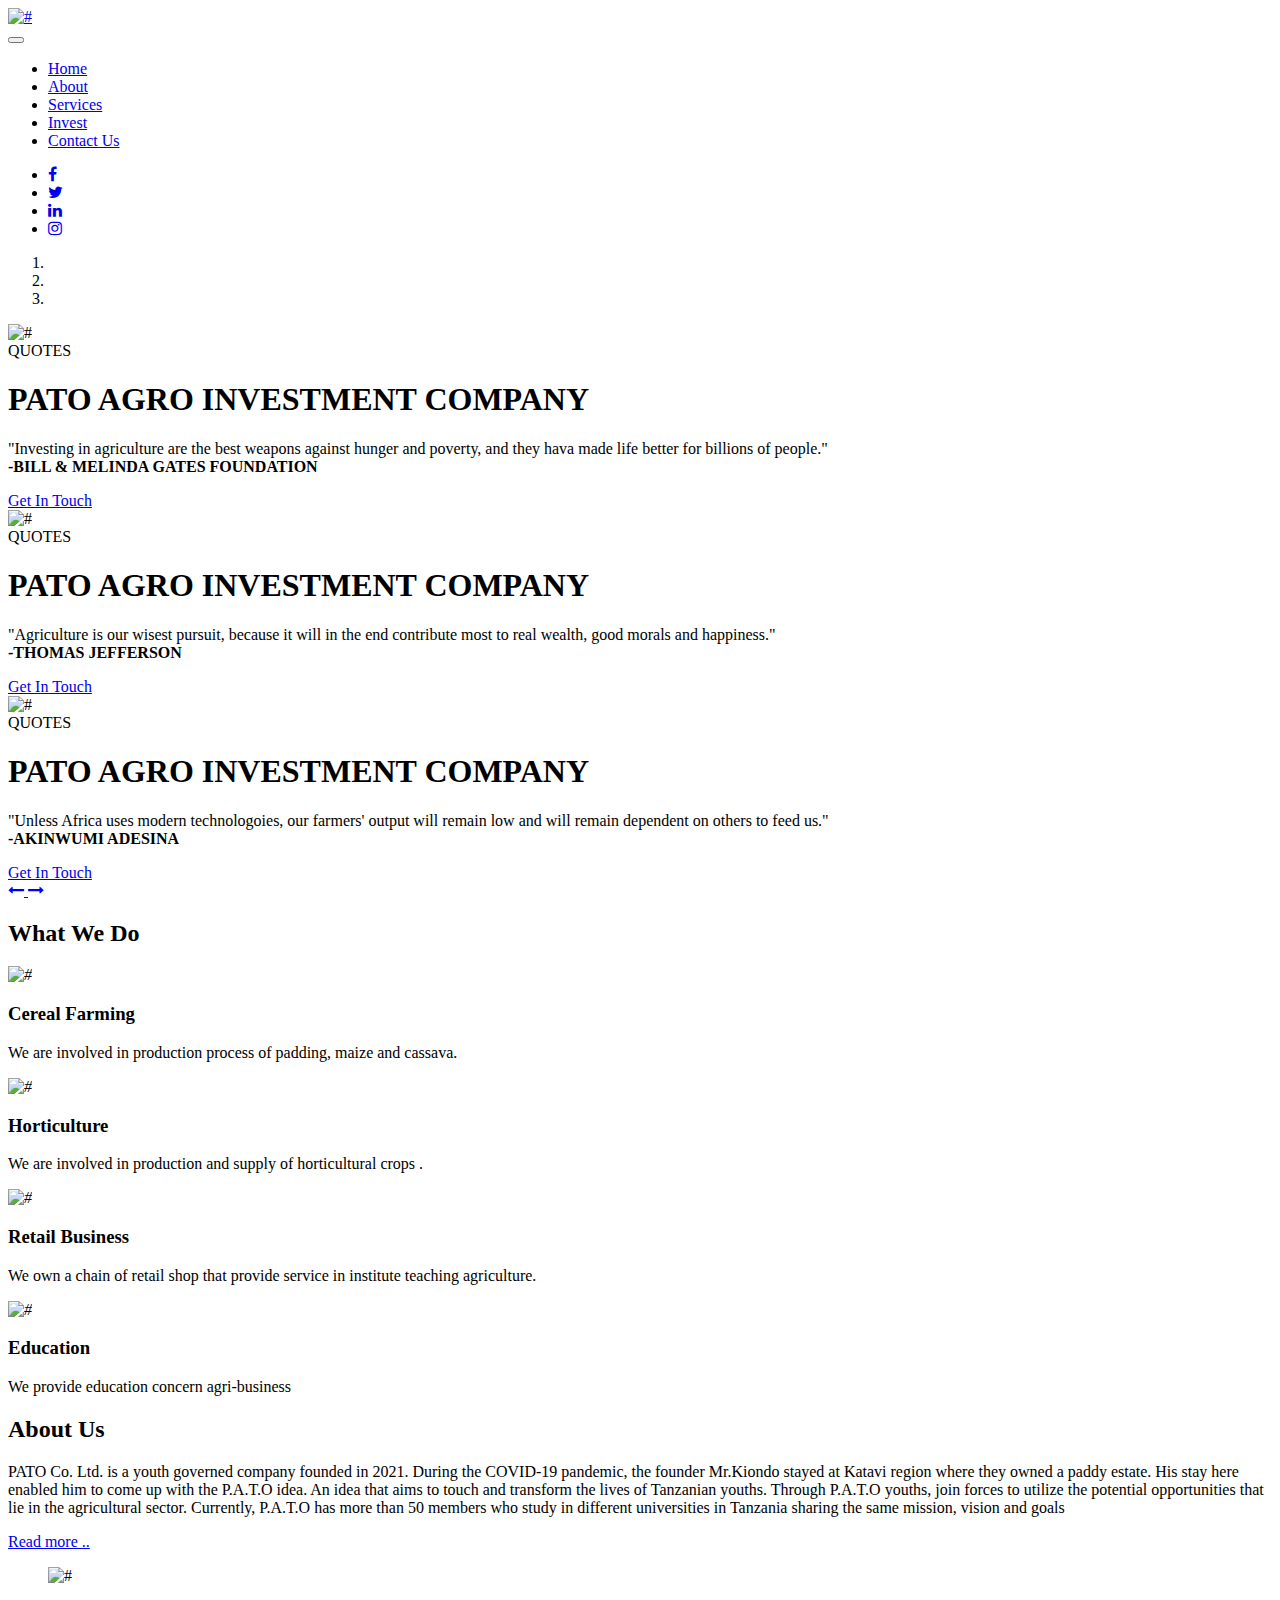
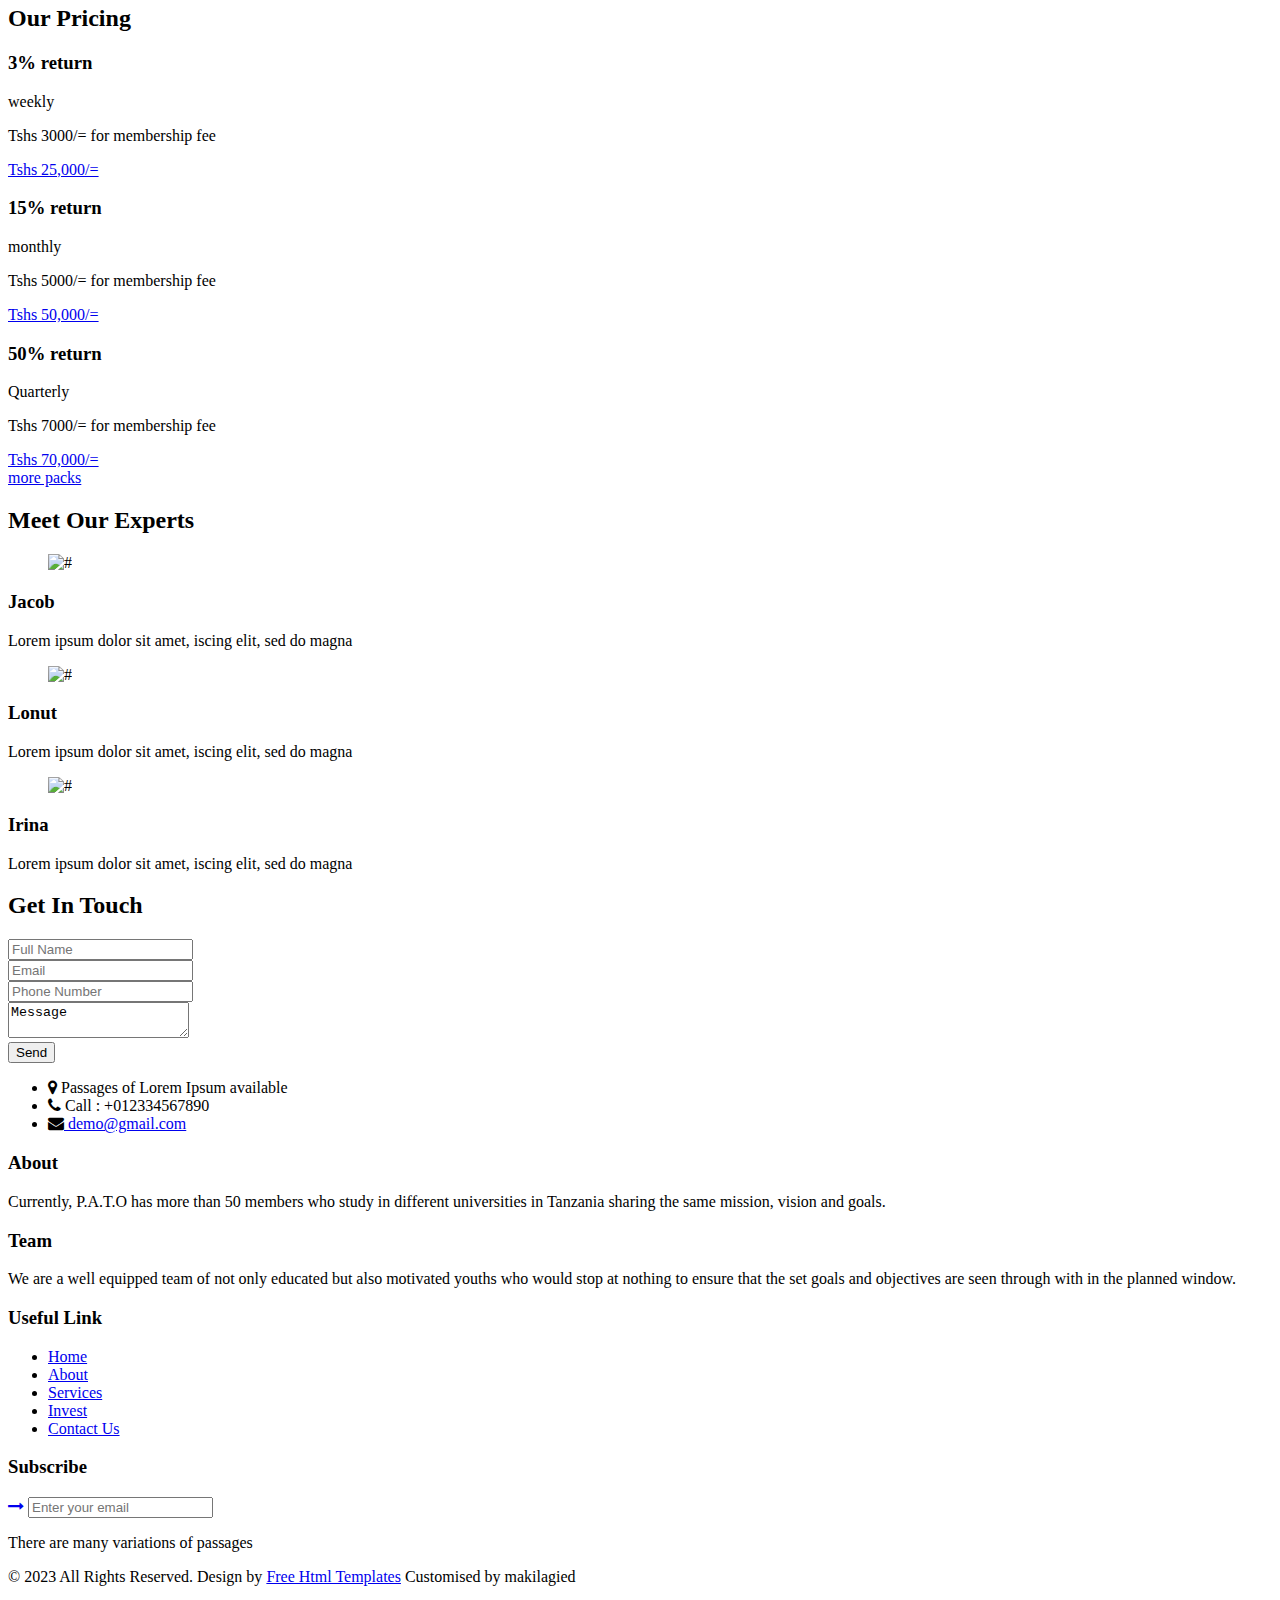
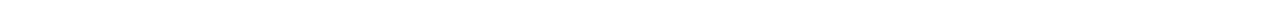
==== index.html @ 0df6c7f4 "Merge pull request #2 from Mkwecracy/patch-1" ====
<!DOCTYPE html>
<html lang="en">
   <head>
      <!-- basic -->
      <meta charset="utf-8">
      <meta http-equiv="X-UA-Compatible" content="IE=edge">
      <!-- mobile metas -->
      <meta name="viewport" content="width=device-width, initial-scale=1">
      <meta name="viewport" content="initial-scale=1, maximum-scale=1">
      <!-- site metas -->
      <title>PATO | Home</title>
      <meta name="keywords" content="">
      <meta name="description" content="">
      <meta name="author" content="beehive">
      <!-- bootstrap css -->
      <link rel="stylesheet" href="css/bootstrap.min.css">
      <!-- style css -->
      <link rel="stylesheet" href="css/style.css">
      <!-- Responsive-->
      <link rel="stylesheet" href="css/responsive.css">
      <!-- fevicon -->
      <link rel="icon" href="images/fevicon.png" type="image/gif" />
      <!-- Scrollbar Custom CSS -->
      <link rel="stylesheet" href="css/jquery.mCustomScrollbar.min.css">
      <!-- Tweaks for older IEs-->
      <link rel="stylesheet" href="https://netdna.bootstrapcdn.com/font-awesome/4.0.3/css/font-awesome.css">
      <link rel="stylesheet" href="https://cdnjs.cloudflare.com/ajax/libs/fancybox/2.1.5/jquery.fancybox.min.css" media="screen">
      <!--[if lt IE 9]>
      <script src="https://oss.maxcdn.com/html5shiv/3.7.3/html5shiv.min.js"></script>
      <script src="https://oss.maxcdn.com/respond/1.4.2/respond.min.js"></script><![endif]-->
   </head>
   <!-- body -->
   <body class="main-layout">
      <!-- loader  -->
      <!-- <div class="loader_bg">
         <div class="loader"><img src="images/loading.gif" alt="#"/></div>
      </div> -->
      <!-- end loader -->
      <!-- header -->
      <header>
         <!-- header inner -->
         <div class="header">
            <div class="container-fluid">
               <div class="row">
                  <div class="col-xl-3 col-lg-3 col-md-3 col-sm-3 col logo_section">
                     <div class="full">
                        <div class="center-desk">
                           <div class="logo">
                              <a href="index.html"><img src="images/logo.png" alt="#" /></a>
                           </div>
                        </div>
                     </div>
                  </div>
                  <div class="col-xl-7 col-lg-7 col-md-9 col-sm-9">
                     <nav class="navigation navbar navbar-expand-md navbar-dark ">
                        <button class="navbar-toggler" type="button" data-toggle="collapse" data-target="#navbarsExample04" aria-controls="navbarsExample04" aria-expanded="false" aria-label="Toggle navigation">
                        <span class="navbar-toggler-icon"></span>
                        </button>
                        <div class="collapse navbar-collapse" id="navbarsExample04">
                           <ul class="navbar-nav mr-auto">
                              <li class="nav-item active">
                                 <a class="nav-link" href="index.html">Home</a>
                              </li>
                              <li class="nav-item">
                                 <a class="nav-link" href="about.html">About</a>
                              </li>
                              <li class="nav-item">
                                 <a class="nav-link" href="we-do.html">Services</a>
                              </li>
                              <li class="nav-item">
                                 <a class="nav-link" href="pricing.html">Invest</a>
                              </li>
                              <li class="nav-item">
                                 <a class="nav-link" href="contact.html">Contact Us</a>
                              </li>
                           </ul>
                        </div>
                     </nav>
                  </div>
                  <div class="col-md-2">
                     <ul class="social_icon">
                        <li><a href="#"><i class="fa fa-facebook" aria-hidden="true"></i></a></li>
                        <li><a href="#"><i class="fa fa-twitter" aria-hidden="true"></i></a></li>
                        <li><a href="#"><i class="fa fa-linkedin" aria-hidden="true"></i></a></li>
                        <li><a href="#"><i class="fa fa-instagram" aria-hidden="true"></i></a></li>
                     </ul>
                  </div>
               </div>
            </div>
         </div>
      </header>
      <!-- end header inner -->
      <!-- end header -->
      <!-- banner -->
      <section class="banner_main">
         <div id="myCarousel" class="carousel slide banner1" data-ride="carousel">
            <ol class="carousel-indicators">
               <li data-target="#myCarousel" data-slide-to="0" class="active"></li>
               <li data-target="#myCarousel" data-slide-to="1"></li>
               <li data-target="#myCarousel" data-slide-to="2"></li>
            </ol>
            <div class="carousel-inner">
               <div class="carousel-item active">
                  <div class="container-fluid">
                     <div class="carousel-caption relative">
                        <div class="row d_flex">
                           <div class="col-md-6">
                              <img class="bann_img" src="images/banner_ing2.jpg" alt="#"/>
                           </div>
                           <div class="col-md-6">
                            <span>QUOTES</span>
                              <h1>PATO AGRO INVESTMENT COMPANY</h1>
                              <p>
                                 "Investing in agriculture are the best weapons against hunger and poverty, and they hava made life better for billions of people."
                             <br> <b> -BILL & MELINDA GATES FOUNDATION</b></p>
                              <a class="get_btn" href="tel:+255 763 216897 " role="button">Get In Touch</a>
                              
                           </div>
                        </div>
                     </div>
                  </div>
               </div>
               <div class="carousel-item">
                  <div class="container-fluid">
                     <div class="carousel-caption relative">
                        <div class="row d_flex">
                           <div class="col-md-6">
                              <img class="bann_img" src="images/banner_ing1.jpg" alt="#"/>
                           </div>
                           <div class="col-md-6">
                              <span>QUOTES</span>
                              <h1>PATO AGRO INVESTMENT COMPANY</h1>
                              <p>
                                 "Agriculture is our wisest pursuit, because it will in the end contribute most to real wealth, good morals and happiness."
                                 <br> <b>-THOMAS JEFFERSON</b>
                              </p>
                              <a class="get_btn" href="tel:+255 763 216897 " role="button">Get In Touch</a>
                           </div>
                        </div>
                     </div>
                  </div>
               </div>
               <div class="carousel-item">
                  <div class="container-fluid">
                     <div class="carousel-caption relative">
                        <div class="row d_flex">
                           <div class="col-md-6">
                              <img class="bann_img" src="images/banner_ing.jpg" alt="#"/>
                           </div>
                           <div class="col-md-6">
                            <span>QUOTES</span>
                              <h1>PATO AGRO INVESTMENT COMPANY</h1>
                              <p>
                               "Unless Africa uses modern technologoies, our farmers' output will remain low and will remain dependent on others to feed us."
                                 <br> <b>-AKINWUMI ADESINA </b>
                              </p>
                              <a class="get_btn" href="tel:+255 763 216897 " role="button">Get In Touch</a>
                           </div>
                        </div>
                     </div>
                  </div>
               </div>
               <a class="carousel-control-prev" href="#myCarousel" role="button" data-slide="prev">
               <i class="fa fa-long-arrow-left" aria-hidden="true"></i>
               <span class="sr-only">Previous</span>
               </a>
               <a class="carousel-control-next" href="#myCarousel" role="button" data-slide="next">
               <i class="fa fa-long-arrow-right" aria-hidden="true"></i>
               <span class="sr-only">Next</span>
               </a>
            </div>
         </div>
      </section>
      <!-- end banner -->
      <!-- what we do  -->
      <div class="we_do slin">
         <div class="container">
            <div class="row">
               <div class="col-md-12">
                  <div class="titlepage">
                     <h2>What We Do </h2>
                  </div>
               </div>
            </div>
            <div class="row">
               <div class="col-lg-10 offset-lg-1 col-md-12">
                  <div class="row">
                     <div class="col-md-3 col-sm-6">
                        <div class="we_box">
                           <i><img src="images/weicon4.png" alt="#"/></i>
                           <h3>Cereal Farming</h3>
                           <p>We are involved in production process of padding, maize and cassava. </p>
                       
                        </div>
                     </div>
                     <div class="col-md-3 col-sm-6">
                        <div class="we_box">
                           <i><img src="images/horticulture.png" alt="#"/></i>
                           <h3>Horticulture</h3>
                           <p>We are involved in production and supply of horticultural crops . </p>
                      
                        </div>
                     </div>
                     <div class="col-md-3 col-sm-6">
                        <div class="we_box">
                           <i><img src="images/retail.png" alt="#"/></i>
                           <h3>Retail Business</h3>
                           <p>We own a chain of retail shop that provide service in institute teaching agriculture.</p>
                   
                        </div>
                     </div>
                     <div class="col-md-3 col-sm-6">
                        <div class="we_box">
                           <i><img src="images/education.png" alt="#"/></i>
                           <h3>Education</h3>
                           <p>We provide education concern agri-business</p>
                         </div>
                     </div>
                  </div>
               </div>
            </div>
         </div>
      </div>
      <!-- end what we do  -->
      <!-- about -->
      <div class="about slin2">
         <div class="container">
            <div class="row d_flex">
               <div class="col-md-6">
                  <div class="titlepage">
                     <h2>About Us</h2>
                     <p>PATO Co. Ltd. is a youth governed company founded in 2021. During the COVID-19 pandemic, the founder Mr.Kiondo stayed at Katavi region where they owned a paddy estate. His stay here enabled him to come up with the P.A.T.O idea. An idea that aims to touch and transform the lives of Tanzanian youths. Through P.A.T.O youths, join forces to utilize the potential opportunities that lie in the agricultural sector.
                        Currently, P.A.T.O has more than 50 members who study in different universities in Tanzania sharing the same mission, vision and goals</p>
                     <a class="get_btn" href="about.html" >Read more ..</a>
                  </div>
               </div>
               <div class="col-md-6">
                  <div class="about_img">
                     <figure><img src="images/about.png" alt="#"/></figure>
                  </div>
               </div>
            </div>
         </div>
      </div>
      <!-- end about -->
      <!-- our pricing -->
      <div  class="pricing slin">
         <div class="container">
            <div class="row">
               <div class="col-md-12">
                  <div class="titlepage">
                     <h2>Our Pricing</h2>
                  </div>
               </div>
            </div>
            <div class="row">
               <div class="col-md-4">
                  <div class="pricing_box">
                     <div class="pricing_box_ti">
                        <h3> <span>3</span>%<strong> return</strong></h3>
                     </div>
                     <div class="our_pricing">
                        <span>weekly</span>
                        <p> Tshs 3000/= for membership fee </p>
                     </div>
                  </div>
                  <a class="read_more mar_top" href="signin.html">Tshs 25,000/=</a>
               </div>
               <div class="col-md-4">
                  <div class="pricing_box">
                     <div class="pricing_box_ti">
                        <h3> <span>15</span>%<strong> return</strong></h3>
                     </div>
                     <div class="our_pricing">
                        <span>monthly</span>
                        <p> Tshs 5000/= for membership fee </p>
                     </div>
                  </div>
                  <a class="read_more mar_top" href="signin.html">Tshs 50,000/=</a>
               </div>
               <div class="col-md-4">
                  <div class="pricing_box">
                     <div class="pricing_box_ti">
                        <h3> <span>50</span>%<strong> return</strong></h3>
                     </div>
                     <div class="our_pricing">
                        <span>Quarterly</span>
                        <p> Tshs 7000/= for membership fee </p>
                     </div>
                  </div>
                  <a class="read_more mar_top" href="signin.html">Tshs 70,000/=</a>
               </div>

               <div class="container mb-6 col-md-12">
                  <div class="read_more1" >
                     <a class="read_more1 read_more mar_top" href="pricing.html">more packs</a>
                  </div>
               </div>
               <!-- <div class="col-md-4">
                  <div class="pricing_box">
                     <div class="pricing_box_ti">
                        <h3> <span>200</span>%<strong>return</strong></h3>
                     </div>
                     <div class="our_pricing">
                        <span>Yearly</span>
                        <p> Tshs 15,000/= for membership fee </p>
                     </div>
                  </div>
                  <a class="read_more mar_top" href="Javascript:void(0)">Tshs 300,000/=</a>
               </div> -->
            </div>
         </div>
      </div>
      <!-- end our pricing -->
      <!-- experts -->
      <div  class="experts slin2">
         <div class="container">
            <div class="row">
               <div class="col-md-12">
                  <div class="titlepage">
                     <h2>Meet Our Experts</h2>
                  </div>
               </div>
            </div>
            <div class="row">
               <div class="col-lg-8 offset-lg-2 col-md-12">
                  <div class="row">
                     <div class="col-md-4">
                        <div id="exp" class="experts_box">
                           <div class="experts_img">
                              <figure><img src="images/blog1.jpg" alt="#"/></figure>
                           </div>
                           <div class="meet">
                              <h3>Jacob</h3>
                              <p>Lorem ipsum dolor sit amet, iscing elit, sed do magna </p>
                           </div>
                        </div>
                     </div>
                     <div class="col-md-4">
                        <div id="exp" class="experts_box">
                           <div class="experts_img">
                              <figure><img src="images/blog2.jpg" alt="#"/></figure>
                           </div>
                           <div class="meet">
                              <h3>Lonut</h3>
                              <p>Lorem ipsum dolor sit amet, iscing elit, sed do magna</p>
                           </div>
                        </div>
                     </div>
                     <div class="col-md-4">
                        <div id="exp" class="experts_box">
                           <div class="experts_img">
                              <figure><img src="images/blog3.jpg" alt="#"/></figure>
                           </div>
                           <div class="meet">
                              <h3>Irina</h3>
                              <p>Lorem ipsum dolor sit amet, iscing elit, sed do magna</p>
                           </div>
                        </div>
                     </div>
                     <!-- <div class="col-md-12">
                        <a class="read_more mar_top exper" href="Javascript:void(0)"> Read More</a>
                     </div> -->
                  </div>
               </div>
            </div>
         </div>
      </div>
      <!-- end experts -->
      <!--  contact -->
      <div class="contact">
         <div class="container">
            <div class="row">
               <div class="col-md-12">
                  <div class="titlepage">
                     <h2>Get In Touch</h2>
                  </div>
               </div>
            </div>
            <div class="row">
               <div class="col-md-6 offset-md-3">
                  <form id="request" class="main_form">
                     <div class="row">
                        <div class="col-md-12 ">
                           <input class="contactus" placeholder="Full Name" type="type" name="Full Name"> 
                        </div>
                        <div class="col-md-12">
                           <input class="contactus" placeholder="Email " type="type" name="Email "> 
                        </div>
                        <div class="col-md-12">
                           <input class="contactus" placeholder="Phone Number" type="type" name="Phone Number">                          
                        </div>
                        <div class="col-md-12">
                           <textarea class="textarea" placeholder="Message" type="type" Message="Name">Message</textarea>
                        </div>
                        <div class="col-md-12">
                           <button class="send_btn">Send</button>
                        </div>
                     </div>
                  </form>
               </div>
            </div>
         </div>
         <!-- <div class="container-fluid">
            <div class="row">
               <div class="col-md-12">
                  <div class="map_main">
                     <div class="map-responsive">
                        <iframe src="https://www.google.com/maps/embed?pb=!1m18!1m12!1m3!1d2029867.289763175!2d30.210341288496306!3d-6.447350775244216!2m3!1f0!2f0!3f0!3m2!1i1024!2i768!4f13.1!3m3!1m2!1s0x19bac9d225f900e7%3A0x6e76fcbdb2af963f!2sKatavi%20Region%2C%20Tanzania!5e0!3m2!1sen!2suk!4v1679691822103!5m2!1sen!2suk" width="600" height="386" frameborder="0" style="border:0; width: 100%;" allowfullscreen=""></iframe>
                        
                     </div>
                  </div>
               </div>
            </div>
         </div> -->
      </div>
      <!-- end contact -->
      <!--  footer -->
      <footer>
         <div class="footer">
            <div class="container">
               <div class="row">
                  <div class="col-md-12">
                     <ul class="conta">
                        <li><i class="fa fa-map-marker" aria-hidden="true"></i> Passages of Lorem Ipsum available</li>
                        <li><i class="fa fa-phone" aria-hidden="true"></i> Call : +012334567890</li>
                        <li> <i class="fa fa-envelope" aria-hidden="true"></i><a href="#"> demo@gmail.com</a></li>
                     </ul>
                  </div>
                  <div class=" col-md-3 col-sm-6">
                     <h3>About </h3>
                     <p class="variat">Currently, P.A.T.O has more than 50 members who study in different universities in Tanzania sharing the same mission, vision and goals.</p>
                  </div>
                  <div class=" col-md-3 col-sm-6">
                     <h3>Team </h3>
                     <p class="variat" >We are a well equipped team of not only educated but also motivated youths who would stop at nothing to ensure that the set goals and objectives are seen through with in the planned window.</p>
                  </div>
                  <div class="col-md-2 col-sm-6">
                     <h3>Useful Link</h3>
                     <ul class="link_menu">
                        <li class="active"><a href="index.html">Home</a></li>
                        <li><a href="about.html"> About</a></li>
                        <li><a href="we-do.html">Services</a></li>
                        <li><a href="pricing.html">Invest</a></li>
                        <li><a href="contact.html">Contact Us</a></li>
                     </ul>
                  </div>
                  <div class="col-md-4 col-sm-6">
                     <h3>Subscribe</h3>
                     <form class="bottom_form">
                        <a class="right_btn" href="Javascript:void(0)"> <i class="fa fa-long-arrow-right" aria-hidden="true"></i></a>
                        <input class="enter" placeholder="Enter your email" type="text" name="Enter your email">
                        <p >There are many variations of passages </p>
                     </form>
                  </div>
               </div>
            </div>
            <div class="copyright">
               <div class="container">
                  <div class="row">
                     <div class="col-md-10 offset-md-1">
                        <p>© 2023 All Rights Reserved. Design by  <a href="https://html.design/"> Free Html Templates</a> Customised by makilagied</p>
                     </div>
                  </div>
               </div>
            </div>
         </div>
      </footer>
      <!-- end footer -->
      <!-- Javascript files-->
      <script src="js/jquery.min.js"></script>
      <script src="js/bootstrap.bundle.min.js"></script>
      <script src="js/jquery-3.0.0.min.js"></script>
      <!-- sidebar -->
      <script src="js/jquery.mCustomScrollbar.concat.min.js"></script>
      <script src="js/custom.js"></script>
   </body>
</html>
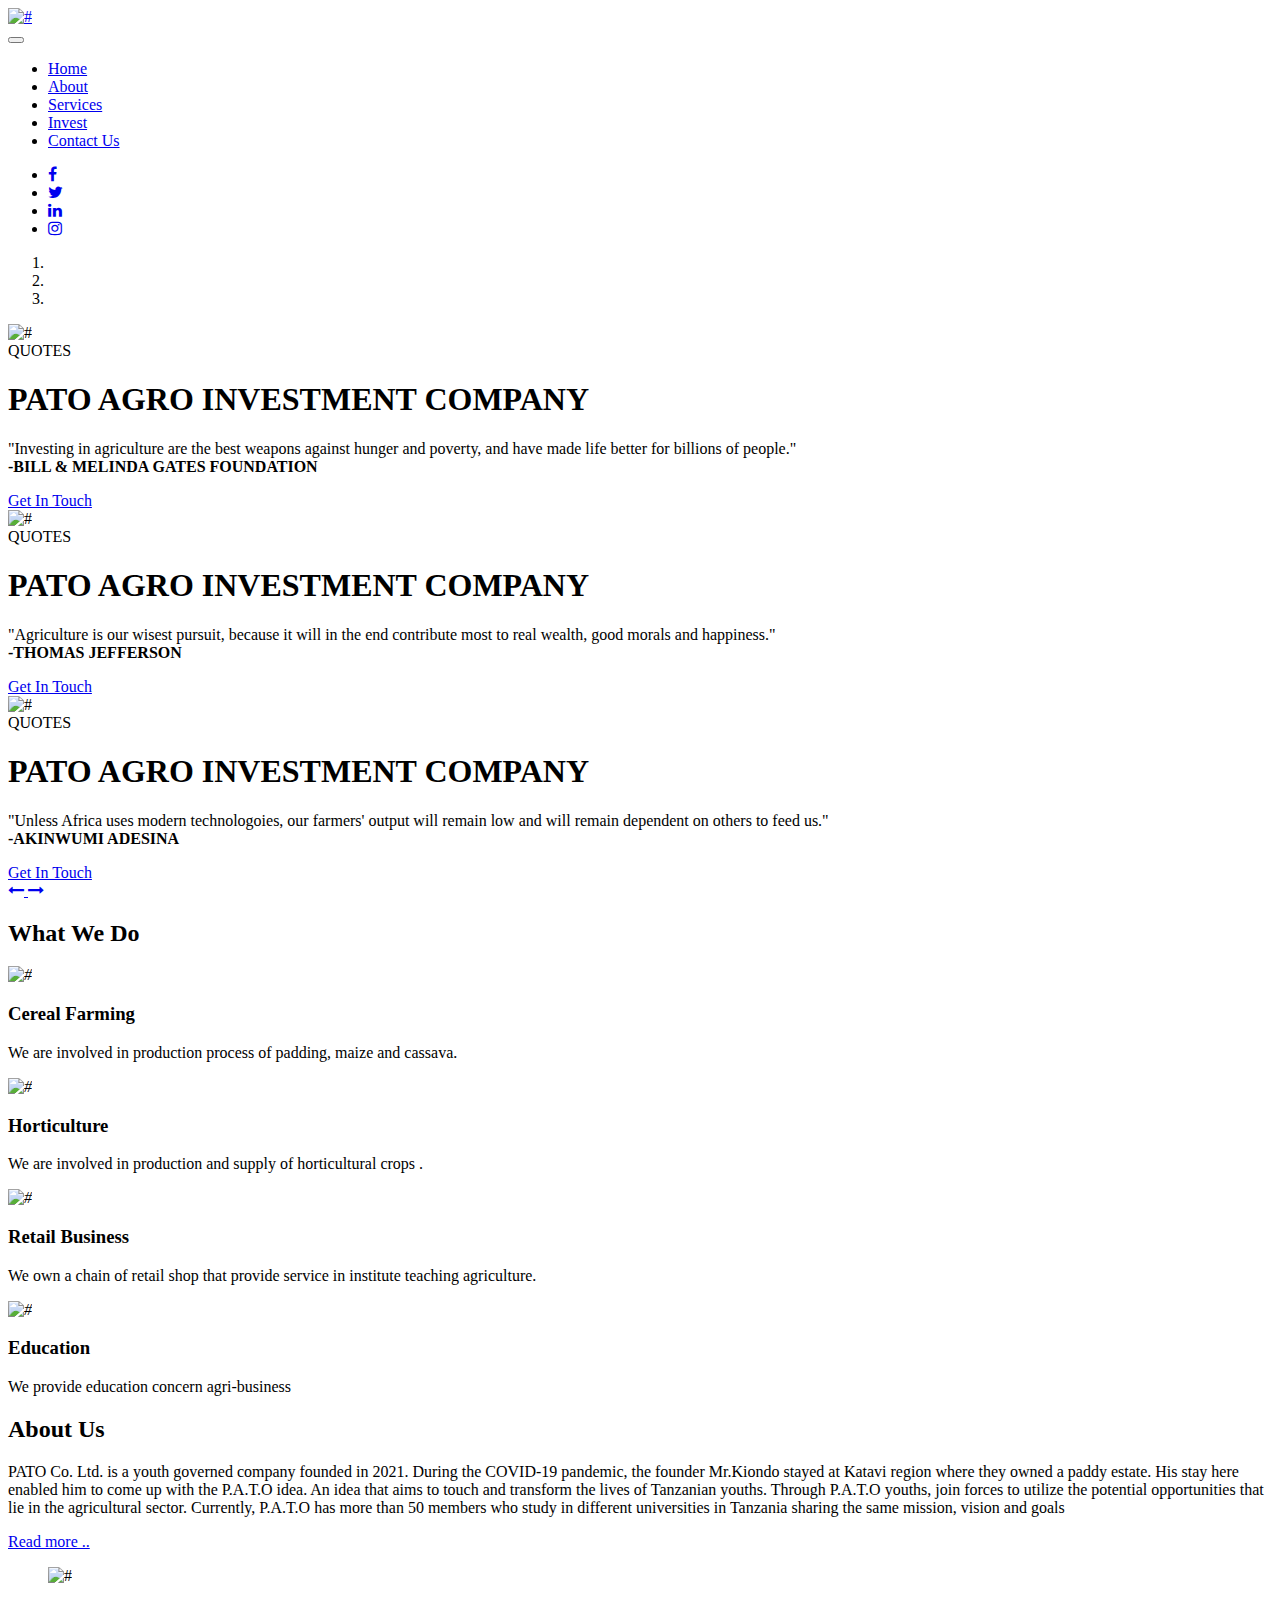
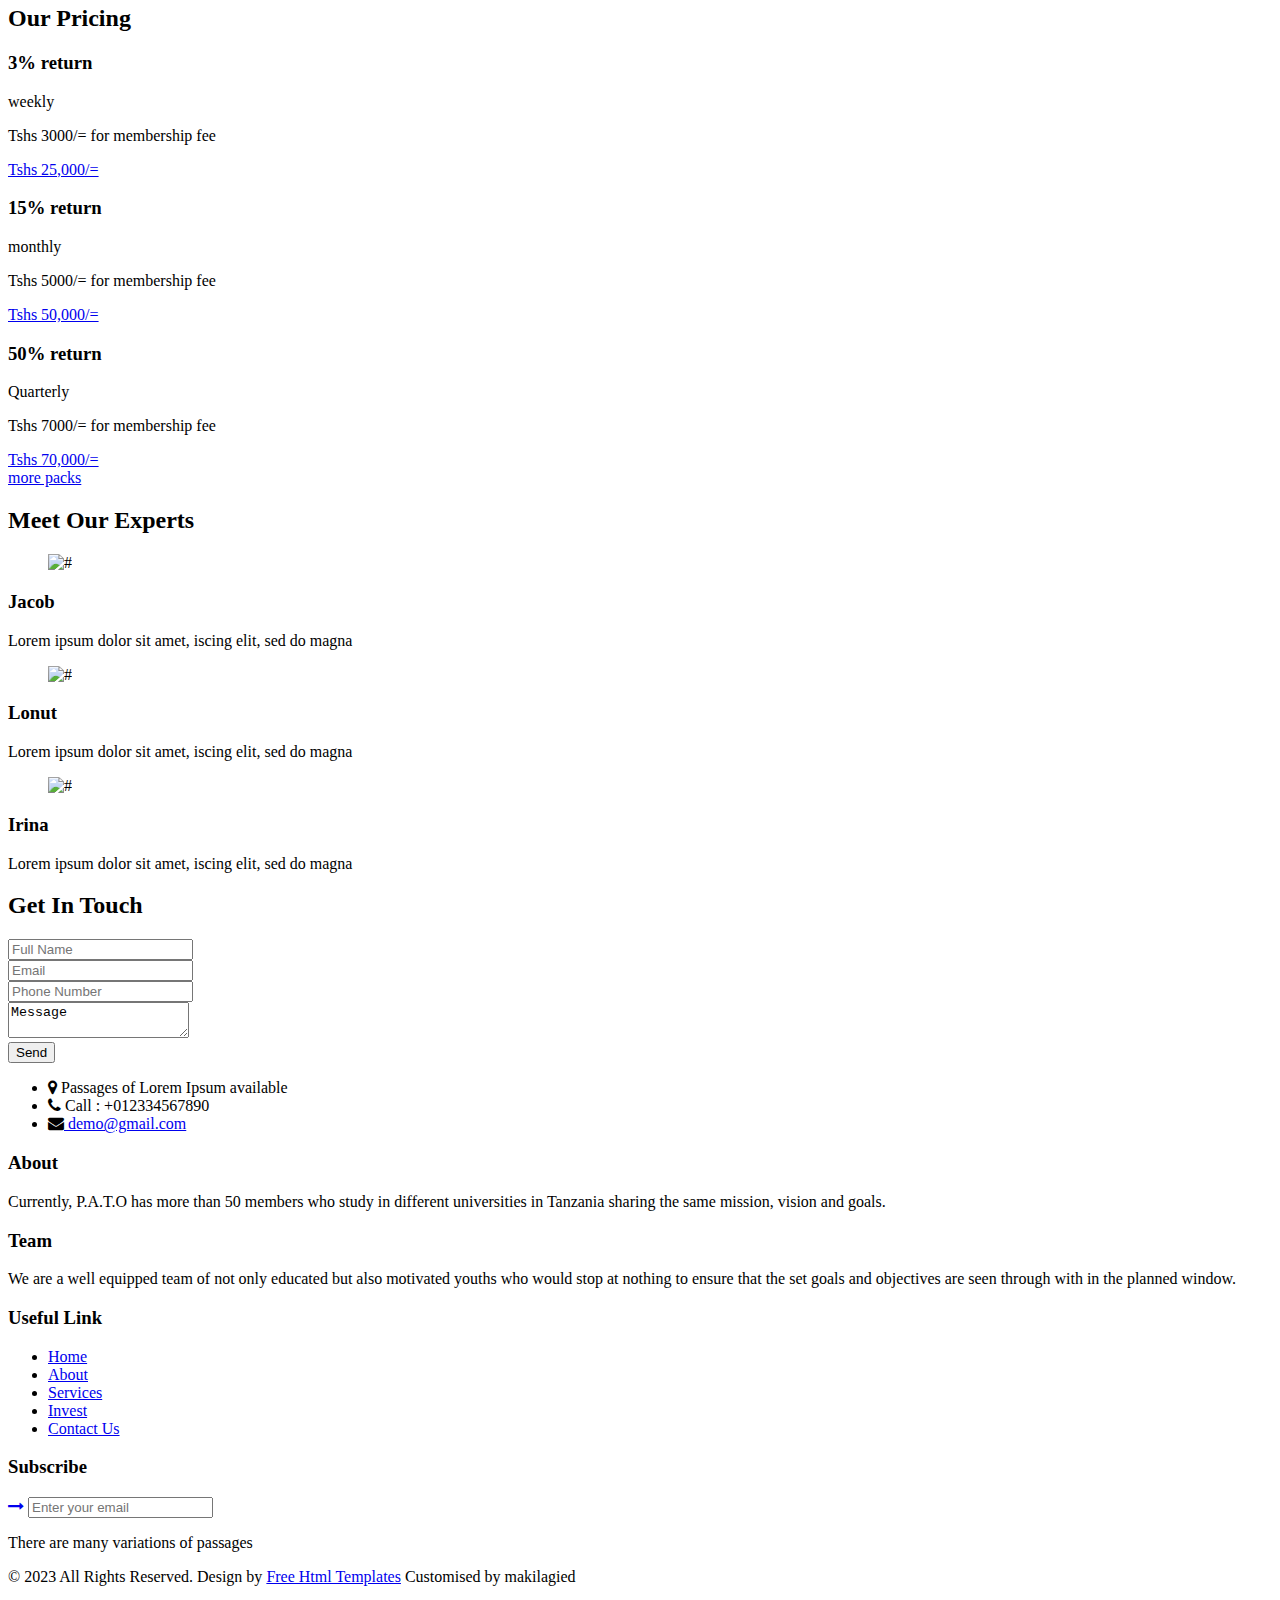
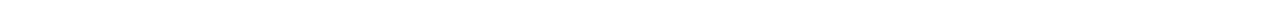
==== commit a783b90a: "Update index.html" ====
--- a/index.html
+++ b/index.html
@@ -113,7 +113,7 @@
                             <span>QUOTES</span>
                               <h1>PATO AGRO INVESTMENT COMPANY</h1>
                               <p>
-                                 "Investing in agriculture are the best weapons against hunger and poverty, and they hava made life better for billions of people."
+                                 "Investing in agriculture are the best weapons against hunger and poverty, and have made life better for billions of people."
                              <br> <b> -BILL & MELINDA GATES FOUNDATION</b></p>
                               <a class="get_btn" href="tel:+255 763 216897 " role="button">Get In Touch</a>
                               
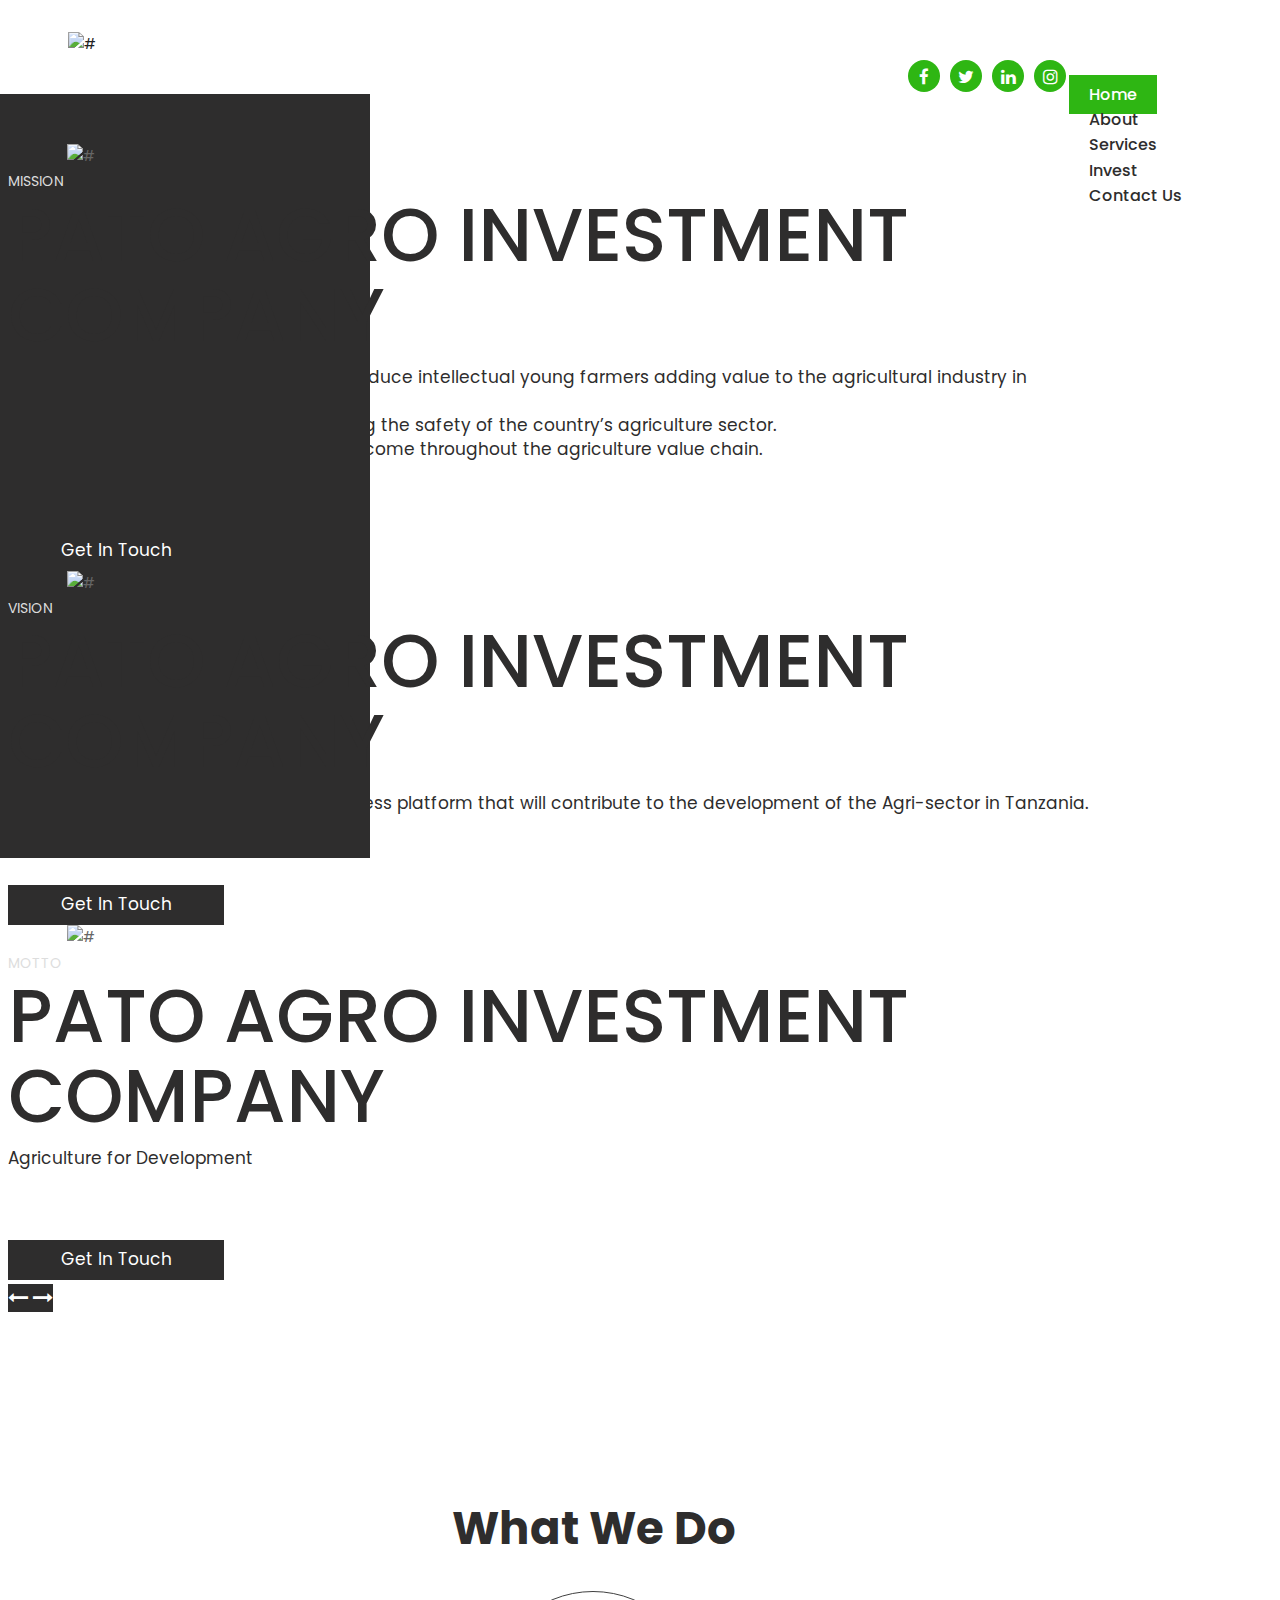
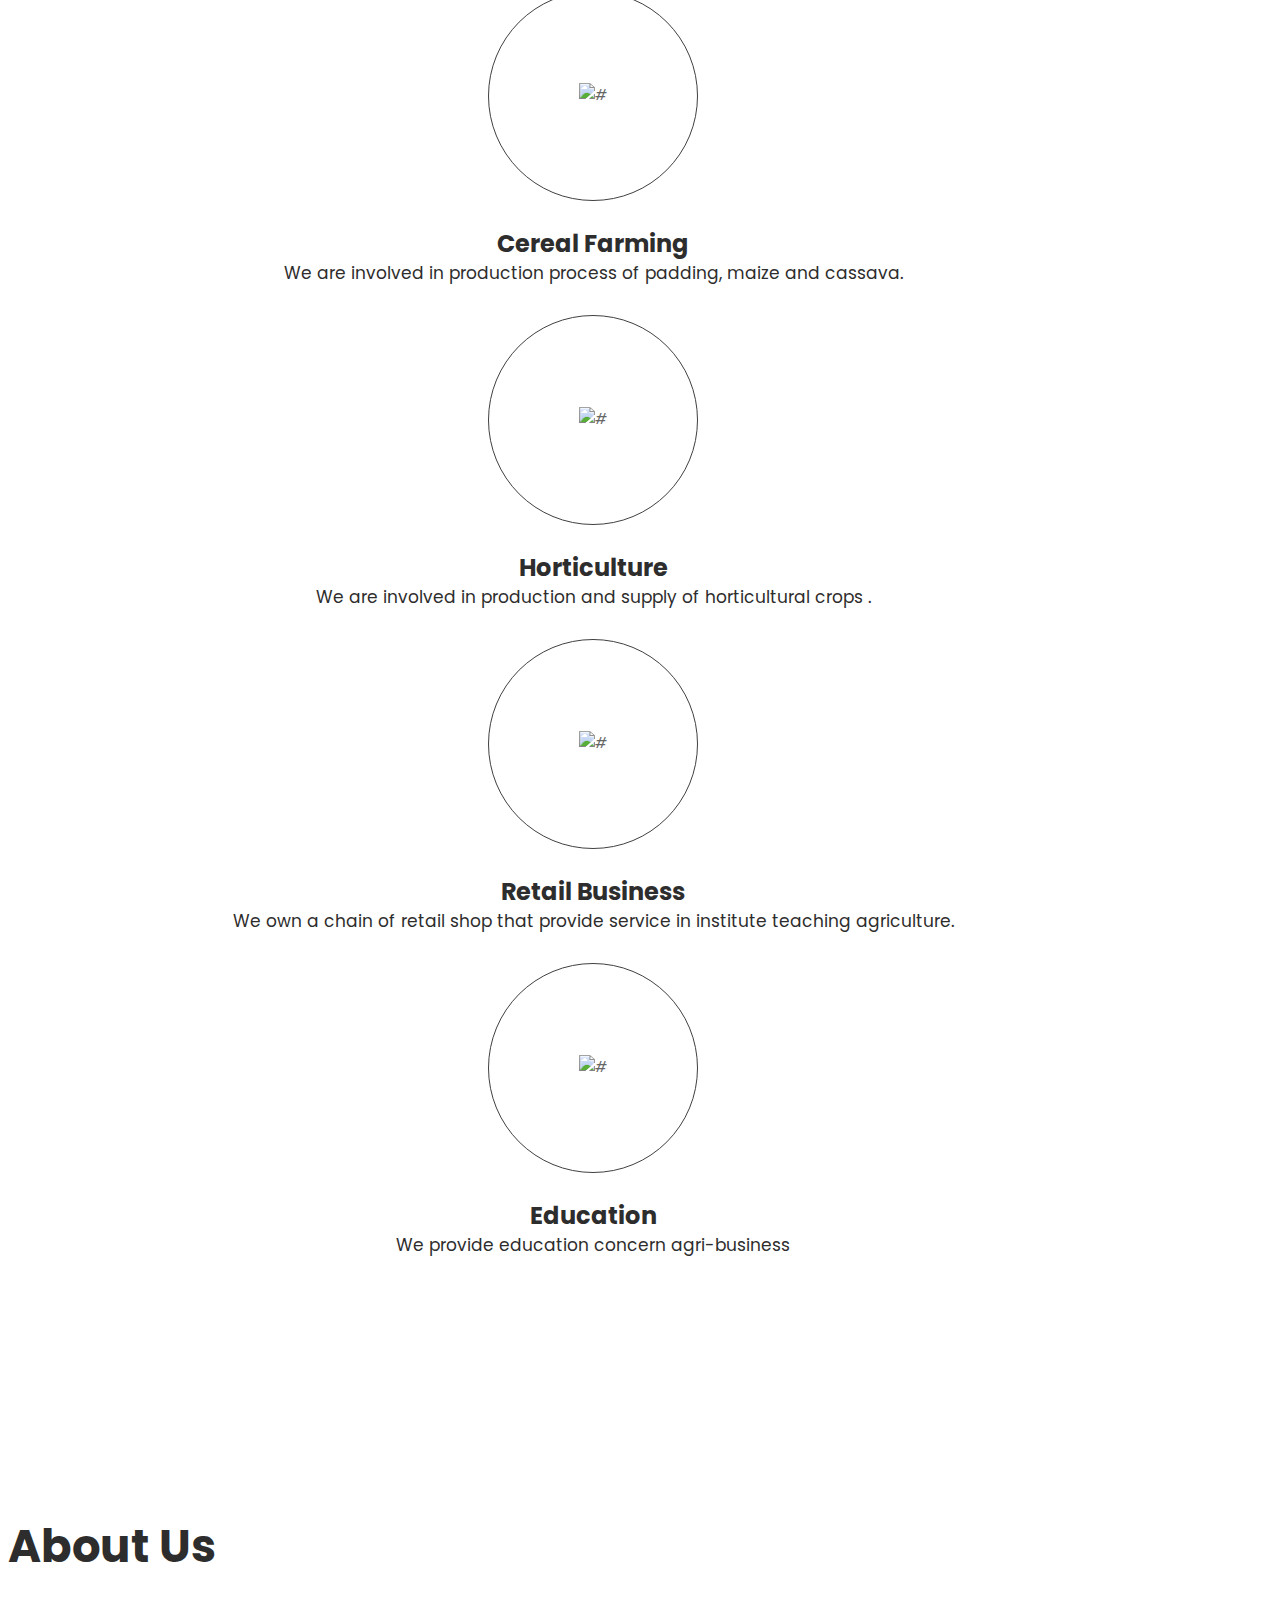
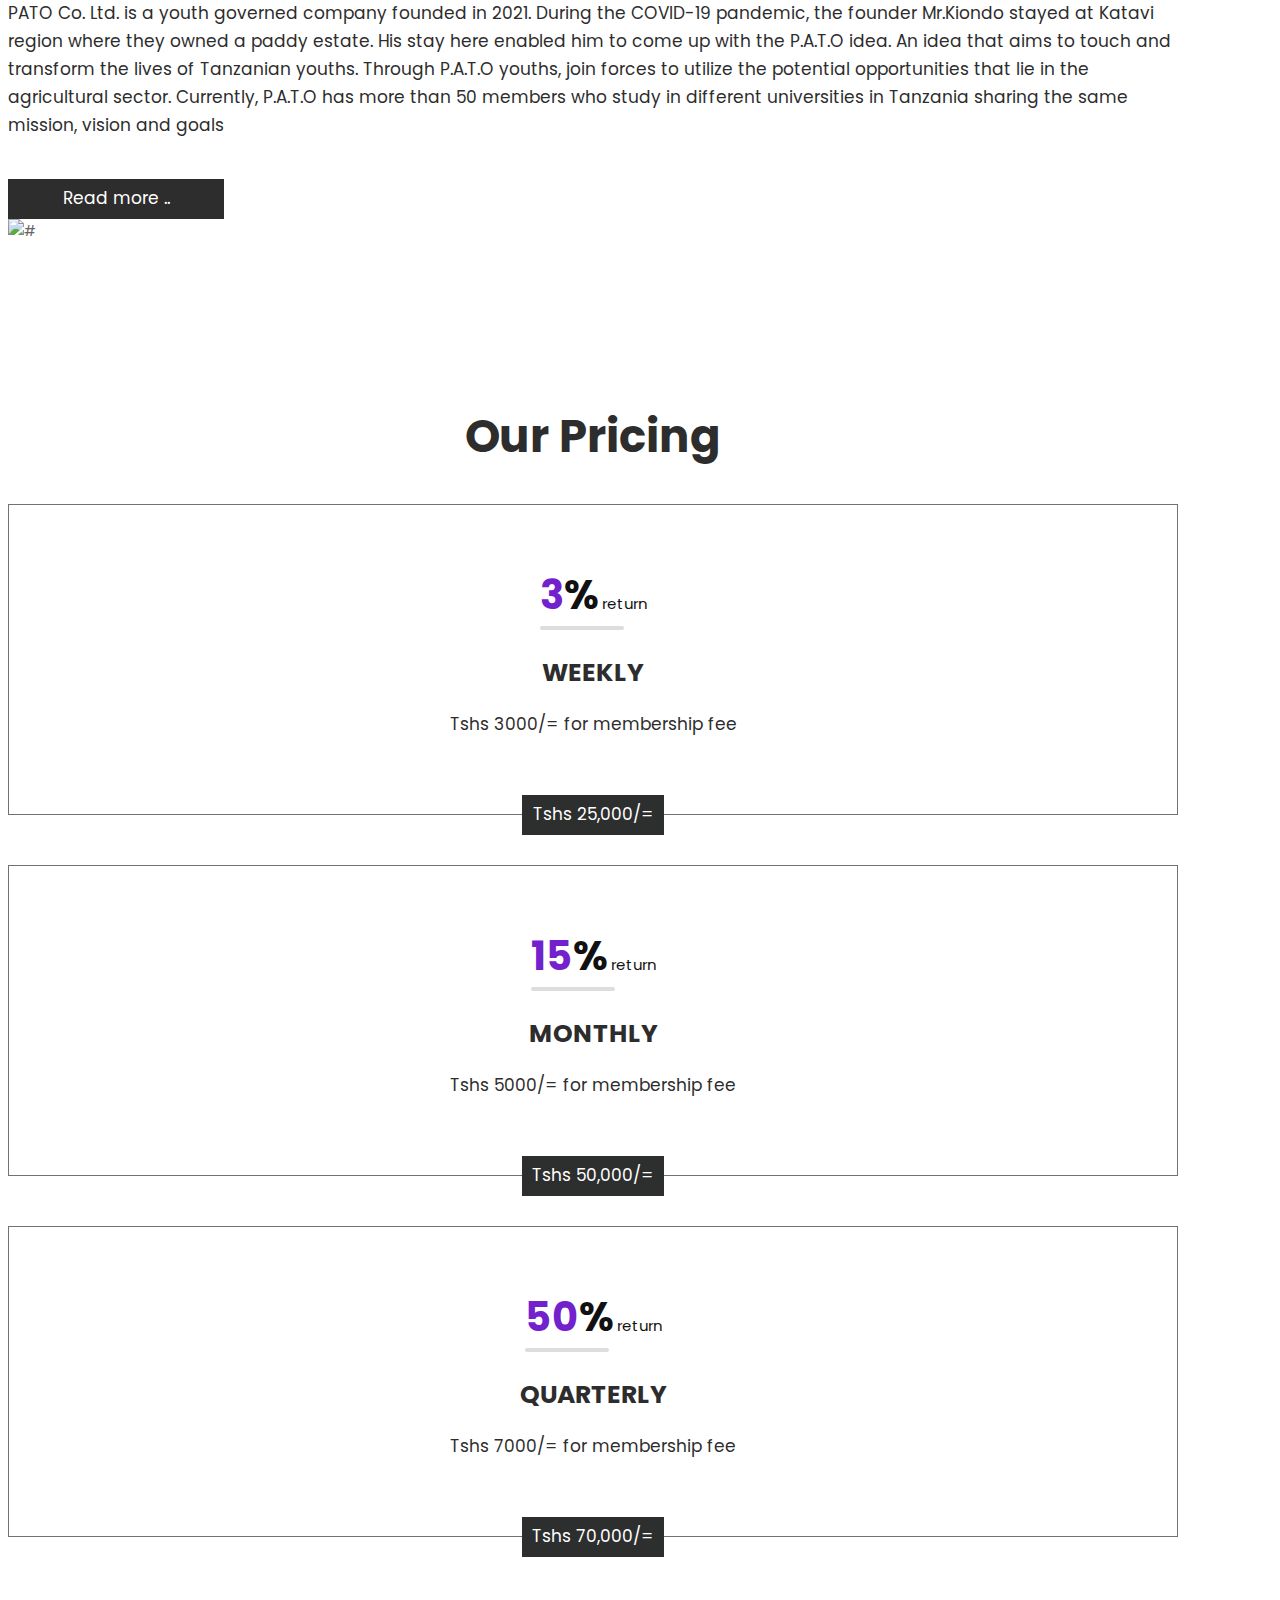
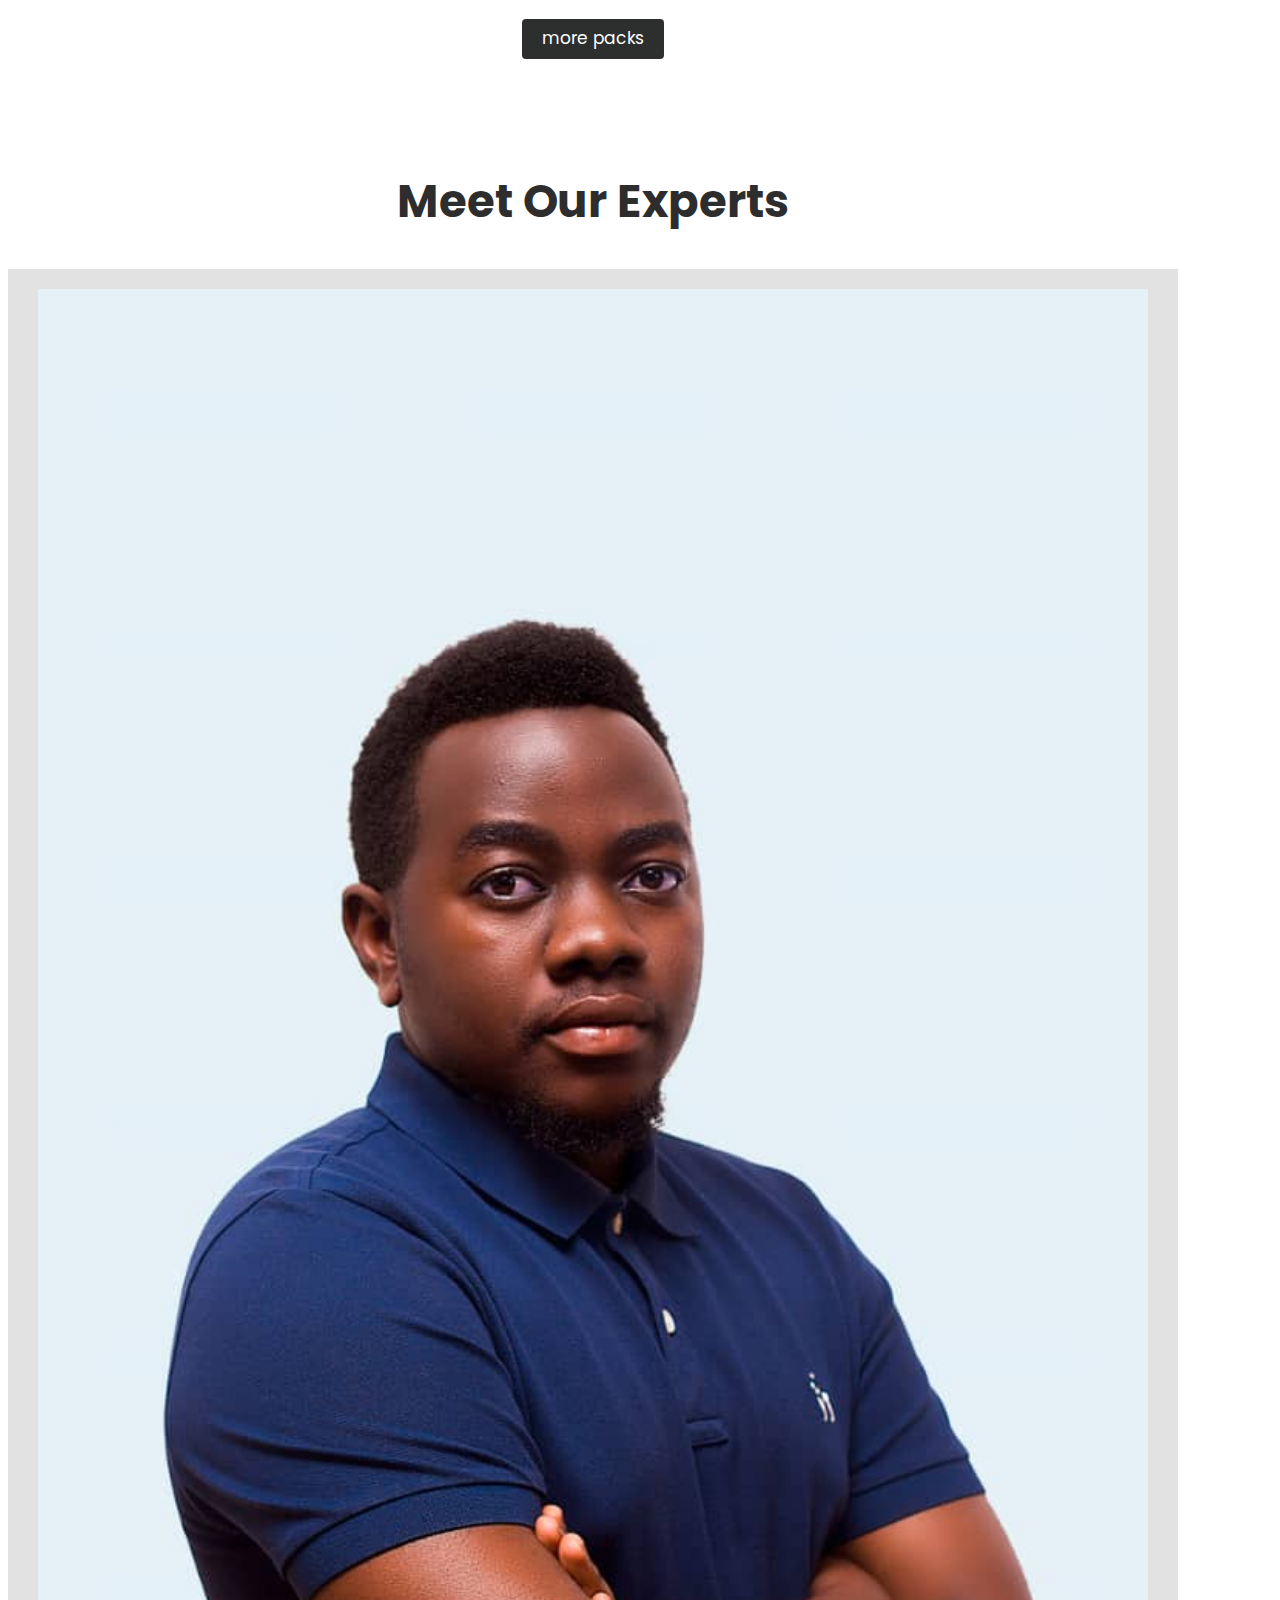
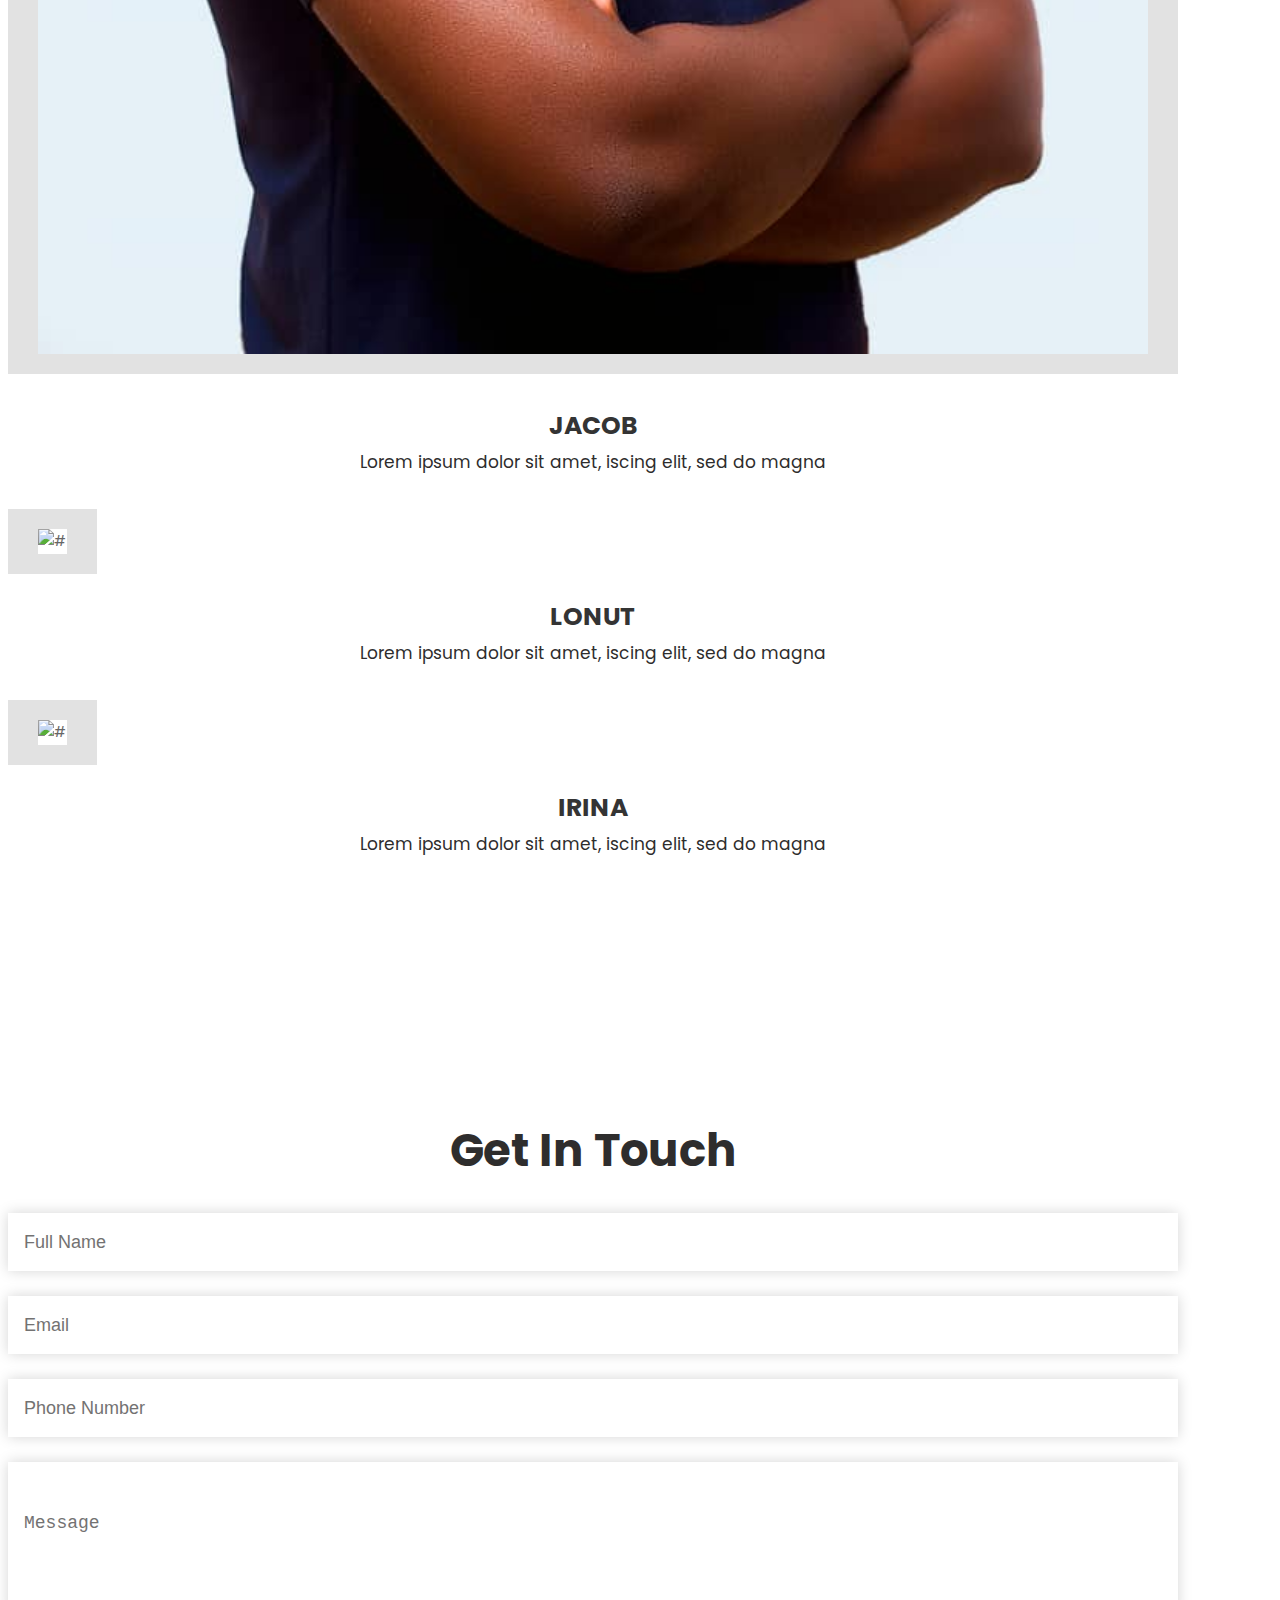
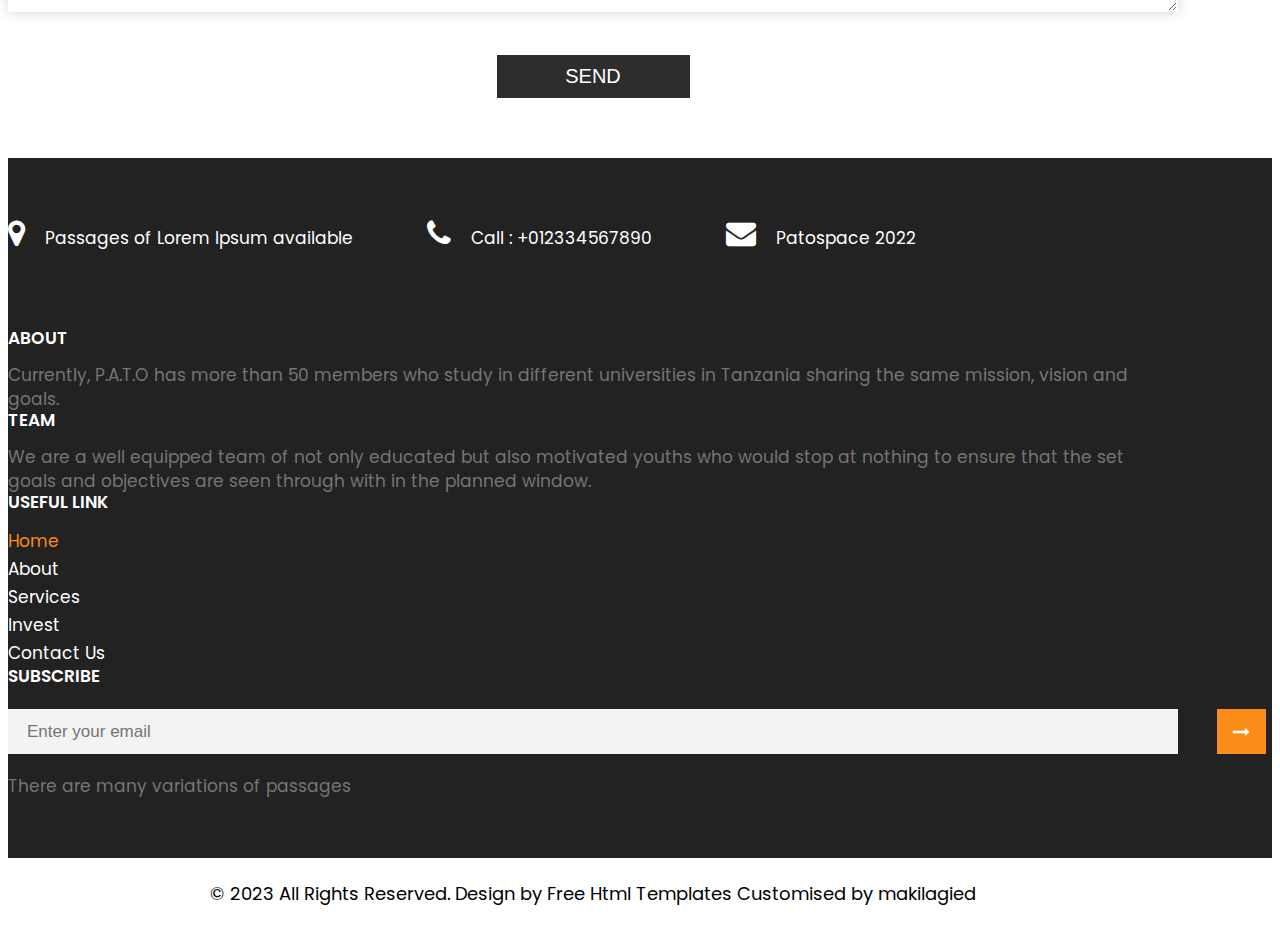
==== commit e77703de: "added user profle with investment packages on dashboard" ====
--- a/index.html
+++ b/index.html
@@ -82,9 +82,9 @@
                   <div class="col-md-2">
                      <ul class="social_icon">
                         <li><a href="#"><i class="fa fa-facebook" aria-hidden="true"></i></a></li>
-                        <li><a href="#"><i class="fa fa-twitter" aria-hidden="true"></i></a></li>
+                        <li><a href="https://twitter.com/PatoSpace2?t=x3U5COBgivHGoustWfWCtQ&s=08"><i class="fa fa-twitter" aria-hidden="true"></i></a></li>
                         <li><a href="#"><i class="fa fa-linkedin" aria-hidden="true"></i></a></li>
-                        <li><a href="#"><i class="fa fa-instagram" aria-hidden="true"></i></a></li>
+                        <li><a href="https://instagram.com/patospace_101?igshid=ZDdkNTZiNTM="><i class="fa fa-instagram" aria-hidden="true"></i></a></li>
                      </ul>
                   </div>
                </div>
@@ -110,11 +110,15 @@
                               <img class="bann_img" src="images/banner_ing2.jpg" alt="#"/>
                            </div>
                            <div class="col-md-6">
-                            <span>QUOTES</span>
+                              <span>MISSION</span>
                               <h1>PATO AGRO INVESTMENT COMPANY</h1>
-                              <p>
-                                 "Investing in agriculture are the best weapons against hunger and poverty, and have made life better for billions of people."
-                             <br> <b> -BILL & MELINDA GATES FOUNDATION</b></p>
+                             <p>
+                             ~ To engage, educate , empower and produce intellectual young  farmers adding value to the agricultural industry  in Tanzania.
+                             <br>
+                             ~ Increase productivity as well as  ensuring the safety  of the country’s agriculture sector.
+                             <br>
+                             ~ Maximising growth, employment and income throughout the agriculture value chain.
+                             </p>
                               <a class="get_btn" href="tel:+255 763 216897 " role="button">Get In Touch</a>
                               
                            </div>
@@ -130,12 +134,10 @@
                               <img class="bann_img" src="images/banner_ing1.jpg" alt="#"/>
                            </div>
                            <div class="col-md-6">
-                              <span>QUOTES</span>
+                              <span>VISION</span>
                               <h1>PATO AGRO INVESTMENT COMPANY</h1>
-                              <p>
-                                 "Agriculture is our wisest pursuit, because it will in the end contribute most to real wealth, good morals and happiness."
-                                 <br> <b>-THOMAS JEFFERSON</b>
-                              </p>
+                              <p>To establish  and  maintain  a sound business platform that will contribute to the development of the Agri-sector  in Tanzania.
+                                 </p>
                               <a class="get_btn" href="tel:+255 763 216897 " role="button">Get In Touch</a>
                            </div>
                         </div>
@@ -150,11 +152,10 @@
                               <img class="bann_img" src="images/banner_ing.jpg" alt="#"/>
                            </div>
                            <div class="col-md-6">
-                            <span>QUOTES</span>
+                              <span>MOTTO</span>
                               <h1>PATO AGRO INVESTMENT COMPANY</h1>
                               <p>
-                               "Unless Africa uses modern technologoies, our farmers' output will remain low and will remain dependent on others to feed us."
-                                 <br> <b>-AKINWUMI ADESINA </b>
+                                 Agriculture for Development
                               </p>
                               <a class="get_btn" href="tel:+255 763 216897 " role="button">Get In Touch</a>
                            </div>
@@ -266,7 +267,7 @@
                         <p> Tshs 3000/= for membership fee </p>
                      </div>
                   </div>
-                  <a class="read_more mar_top" href="signin.html">Tshs 25,000/=</a>
+                  <a class="read_more mar_top" href="signin.php">Tshs 25,000/=</a>
                </div>
                <div class="col-md-4">
                   <div class="pricing_box">
@@ -278,7 +279,7 @@
                         <p> Tshs 5000/= for membership fee </p>
                      </div>
                   </div>
-                  <a class="read_more mar_top" href="signin.html">Tshs 50,000/=</a>
+                  <a class="read_more mar_top" href="signin.php">Tshs 50,000/=</a>
                </div>
                <div class="col-md-4">
                   <div class="pricing_box">
@@ -290,7 +291,7 @@
                         <p> Tshs 7000/= for membership fee </p>
                      </div>
                   </div>
-                  <a class="read_more mar_top" href="signin.html">Tshs 70,000/=</a>
+                  <a class="read_more mar_top" href="signin.php">Tshs 70,000/=</a>
                </div>
 
                <div class="container mb-6 col-md-12">
@@ -330,7 +331,7 @@
                      <div class="col-md-4">
                         <div id="exp" class="experts_box">
                            <div class="experts_img">
-                              <figure><img src="images/blog1.jpg" alt="#"/></figure>
+                              <figure><img src="images/japhet_kiondo.jpg" alt="#"/></figure>
                            </div>
                            <div class="meet">
                               <h3>Jacob</h3>
@@ -426,7 +427,7 @@
                      <ul class="conta">
                         <li><i class="fa fa-map-marker" aria-hidden="true"></i> Passages of Lorem Ipsum available</li>
                         <li><i class="fa fa-phone" aria-hidden="true"></i> Call : +012334567890</li>
-                        <li> <i class="fa fa-envelope" aria-hidden="true"></i><a href="#"> demo@gmail.com</a></li>
+                        <li> <i class="fa fa-envelope" aria-hidden="true"></i><a href="www.patospace2022@gmail.com"> Patospace 2022</a></li>
                      </ul>
                   </div>
                   <div class=" col-md-3 col-sm-6">
--- a/css/style.css
+++ b/css/style.css
@@ -0,0 +1,1012 @@
+/*--------------------------------------------------------------------- File Name: style.css ---------------------------------------------------------------------*/
+
+
+/*--------------------------------------------------------------------- import Fonts ---------------------------------------------------------------------*/
+
+@import url('https://fonts.googleapis.com/css?family=Rajdhani:300,400,500,600,700');
+@import url('https://fonts.googleapis.com/css?family=Poppins:100,100i,200,200i,300,300i,400,400i,500,500i,600,600i,700,700i,800,800i,900,900i');
+@import url('https://fonts.googleapis.com/css?family=Raleway:100,400,600,700,900&display=swap');
+@import url('https://fonts.googleapis.com/css?family=Baloo+Chettan&display=swap');
+
+/*****---------------------------------------- 1) font-family: 'Rajdhani', sans-serif;
+ 2) font-family: 'Poppins', sans-serif;
+ ----------------------------------------*****/
+
+
+/*--------------------------------------------------------------------- import Files ---------------------------------------------------------------------*/
+
+@import url(animate.min.css);
+@import url(normalize.css);
+@import url(icomoon.css);
+@import url(font-awesome.min.css);
+@import url(meanmenu.css);
+@import url(owl.carousel.min.css);
+@import url(swiper.min.css);
+@import url(slick.css);
+@import url(jquery.fancybox.min.css);
+@import url(jquery-ui.css);
+@import url(nice-select.css);
+
+/*--------------------------------------------------------------------- skeleton ---------------------------------------------------------------------*/
+
+* {
+     box-sizing: border-box !important;
+}
+
+.container {
+     max-width: 1170px;
+}
+
+html {
+     scroll-behavior: smooth;
+}
+
+body {
+     color: #666666;
+     font-size: 14px;
+     font-family: 'Poppins', sans-serif;
+     line-height: 1.80857;
+     font-weight: normal;
+}
+
+a {
+     color: #1f1f1f;
+     text-decoration: none !important;
+     outline: none !important;
+     -webkit-transition: all .1s ease-in-out;
+     -moz-transition: all .1s ease-in-out;
+     -ms-transition: all .1s ease-in-out;
+     -o-transition: all .1s ease-in-out;
+     transition: all .1s ease-in-out;
+}
+
+h1,
+h2,
+h3,
+h4,
+h5,
+h6 {
+     letter-spacing: 0;
+     font-weight: normal;
+     position: relative;
+     padding: 0 0 10px 0;
+     font-weight: normal;
+     line-height: normal;
+     color: #111111;
+     margin: 0
+}
+
+h1 {
+     font-size: 24px;
+}
+
+h2 {
+     font-size: 22px;
+}
+
+h3 {
+     font-size: 18px;
+}
+
+h4 {
+     font-size: 16px
+}
+
+h5 {
+     font-size: 14px
+}
+
+h6 {
+     font-size: 13px
+}
+
+*,
+*::after,
+*::before {
+     -webkit-box-sizing: border-box;
+     -moz-box-sizing: border-box;
+     box-sizing: border-box;
+}
+
+h1 a,
+h2 a,
+h3 a,
+h4 a,
+h5 a,
+h6 a {
+     color: #212121;
+     text-decoration: none!important;
+     opacity: 1
+}
+
+button:focus {
+     outline: none;
+}
+
+ul,
+li,
+ol {
+     margin: 0px;
+     padding: 0px;
+     list-style: none;
+}
+
+p {
+     margin: 0px;
+     font-weight: 400;
+     color: #2e2d2d;
+     font-size: 17px;
+     line-height: 24px;
+}
+
+a {
+     color: #222222;
+     text-decoration: none;
+     outline: none !important;
+}
+
+a,
+.btn {
+     text-decoration: none !important;
+     outline: none !important;
+     -webkit-transition: all .1s ease-in-out;
+     -moz-transition: all .1s ease-in-out;
+     -ms-transition: all 1s ease-in-out;
+     -o-transition: all .1s ease-in-out;
+     transition: all .1s ease-in-out;
+}
+
+img {
+     max-width: 100%;
+     height: auto;
+}
+
+ :focus {
+     outline: 0;
+}
+
+.btn-custom {
+     margin-top: 20px;
+     background-color: transparent !important;
+     border: 2px solid #ddd;
+     padding: 12px 40px;
+     font-size: 16px;
+}
+
+.lead {
+     font-size: 18px;
+     line-height: 30px;
+     color: #767676;
+     margin: 0;
+     padding: 0;
+}
+
+.form-control:focus {
+     border-color: #ffffff !important;
+     box-shadow: 0 0 0 .2rem rgba(255, 255, 255, .25);
+}
+
+.navbar-form input {
+     border: none !important;
+}
+
+.badge {
+     font-weight: 500;
+}
+
+blockquote {
+     margin: 20px 0 20px;
+     padding: 30px;
+}
+
+button {
+     border: 0;
+     margin: 0;
+     padding: 0;
+     cursor: pointer;
+}
+
+.full {
+     float: left;
+     width: 100%;
+}
+
+.full {
+     width: 100%;
+     float: left;
+     margin: 0;
+     padding: 0;
+}
+
+
+/**-- heading section --**/
+
+
+/*---------------------------- preloader area ----------------------------*/
+
+.loader_bg {
+     position: fixed;
+     z-index: 9999999;
+     background: #fff;
+     width: 100%;
+     height: 100%;
+}
+
+.loader {
+     height: 100%;
+     width: 100%;
+     position: absolute;
+     left: 0;
+     top: 0;
+     display: flex;
+     justify-content: center;
+     align-items: center;
+}
+
+.loader img {
+     width: 280px;
+}
+
+
+/*-- header area --*/
+
+
+/*--------------------------------------------------------------------- top banner area ---------------------------------------------------------------------*/
+
+.header {
+     width: 100%;
+     height: 86px;
+     padding: 24px 60px;
+     background: #ffffff;
+}
+
+.logo a img {
+     z-index: 9999;
+     position: relative;
+}
+
+.logo::before {
+     position: absolute;
+     content: "";
+     background-color: #ffffff;
+     width: 385px;
+     height: 86px;
+     left: -75px;
+     top: -24px;
+}
+
+
+/*-- navigation--*/
+
+.navigation.navbar {
+     float: right;
+     padding: 0;
+}
+
+.navigation.navbar-dark .navbar-nav .nav-link {
+     padding: 8px 20px;
+     color: #2e2d2d;
+     font-size: 16px;
+     line-height: 20px;
+     font-weight: 500;
+}
+
+.navigation.navbar-dark .navbar-nav .nav-link:focus,
+.navigation.navbar-dark .navbar-nav .nav-link:hover {
+     color: #2eb613;
+     border-bottom: 1px solid black;
+     
+}
+
+.navigation.navbar-dark .navbar-nav .active>.nav-link,
+.navigation.navbar-dark .navbar-nav .nav-link.active,
+.navigation.navbar-dark .navbar-nav .nav-link.show,
+.navigation.navbar-dark .navbar-nav .show>.nav-link {
+     color: #fff;
+     background-color: #2eb613;
+     
+     
+}
+
+.navbar-expand-md .navbar-nav {
+     padding-right: 10px;
+}
+
+ul.social_icon {
+     padding-top: 3px;
+     float: right;
+}
+
+ul.social_icon li {
+     display: inline-block;
+}
+
+ul.social_icon li a {
+     display: flex;
+     align-items: center;
+     justify-content: center;
+     font-size: 17px;
+     border-radius: 30px;
+     margin: 0 3px;
+     color: #fff;
+     background-color: #2eb613;
+     width: 32px;
+     height: 32px;
+}
+
+ul.social_icon li a:hover {
+     color: #fff;
+     background-color: #000000;
+}
+
+
+/** banner section **/
+
+.banner_main::before {
+     position: absolute;
+     content: "";
+     background-color: #2e2d2d;
+     width: 370px;
+     height: 764px;
+     left: 0;
+}
+
+.banner1 {
+     position: relative;
+     padding: 50px 0 100px 0;
+}
+
+.relative {
+     position: inherit;
+     padding: 0;
+     text-align: left;
+}
+
+.relative span {
+     color: #ddd;
+}
+
+.relative h1 {
+     font-size: 74px;
+     line-height: 80px;
+     font-weight: 500;
+     color: #2e2d2d;
+}
+
+.relative p {
+     color: #2e2d2d;
+     padding-bottom: 70px;
+}
+
+.get_btn {
+     background-color: #2e2d2d;
+     color: #fff;
+     text-align: center;
+     max-width: 216px;
+     width: 100%;
+     height: 40px;
+     font-size: 17px;
+     display: block;
+     padding: 4px 0;
+}
+
+.get_btn:hover {
+     color: #fa8c17;
+}
+
+.bann_img {
+     padding-left: 59px;
+     padding-right: 20px;
+}
+
+#myCarousel .carousel-control-prev,
+#myCarousel .carousel-control-next {
+     width: 55px;
+     height: 55px;
+     background: #2e2d2d;
+     opacity: 1;
+     font-size: 20px;
+     color: #ffffff;
+     top: 90%;
+}
+
+#myCarousel .carousel-control-prev:hover,
+#myCarousel .carousel-control-next:hover,
+#myCarousel .carousel-control-prev:focus,
+#myCarousel .carousel-control-next:focus {
+     background: #ececec;
+     color: #2e2d2d;
+}
+
+#myCarousel .carousel-control-prev {
+     left: inherit;
+     right: 100px;
+}
+
+#myCarousel .carousel-control-next {
+     right: 30px;
+}
+
+.banner .carousel-indicators li {
+     width: 20px;
+     height: 20px;
+     border-radius: 30px;
+     background: #000;
+}
+
+.carousel-indicators {
+     display: none;
+}
+
+
+/** end banner section **/
+
+.titlepage {
+     text-align: center;
+     padding-bottom: 40px;
+}
+
+.titlepage h2 {
+     font-size: 45px;
+     color: #2e2d2d;
+     line-height: 45px;
+     font-weight: bold;
+     padding: 0;
+     margin: 0;
+}
+
+.d_flex {
+     display: flex;
+     align-items: center;
+     flex-wrap: wrap;
+}
+
+.read_more {
+     font-size: 17px;
+     background-color: #2d2e2e;
+     color: #fff;
+     padding: 12px 0px;
+     width: 100%;
+     max-width: 210px;
+     text-align: center;
+     display: inline-block;
+     transition: ease-in all 0.5s;
+     font-weight: 500;
+     height: 56px;
+}
+
+.read_more1 {
+     margin-top: 7%;
+     border-radius: 4px;
+     border-color: #404040;
+
+}
+
+
+
+.read_more:hover {
+     background: #fa8c17;
+     color: #fff;
+     transition: ease-in all 0.5s;
+}
+
+
+/** What We Do section **/
+
+.we_do {
+     padding-top: 90px;
+     padding-bottom: 147px;
+     background-color: #fff;
+     position: relative;
+}
+
+.slin::before {
+     position: absolute;
+     content: "";
+     bottom: 0%;
+     background: url(../images/slin.png);
+     background-repeat: no-repeat;
+     max-width: 820px;
+     height: 147px;
+     right: 15%;
+     width: 100%;
+}
+
+.we_box {
+     text-align: center;
+     margin-bottom: 30px;
+}
+
+.we_box i {
+     border-radius: 50%;
+     border: #404040 solid 1px;
+     width: 210px;
+     height: 210px;
+     display: flex;
+     justify-content: center;
+     align-items: center;
+     flex-wrap: wrap;
+     margin: 0 auto;
+}
+
+.we_box h3 {
+     font-size: 24px;
+     font-weight: bold;
+     line-height: 25px;
+     padding-bottom: 5px;
+     color: #2e2d2d;
+     padding-top: 30px;
+}
+
+
+/** end What We Do section **/
+
+
+/** end team section **/
+
+.about {
+     background-color: #fff;
+     padding-top: 90px;
+     position: relative;
+     padding-bottom: 170px;
+}
+
+.slin2::before {
+     position: absolute;
+     content: "";
+     bottom: 0%;
+     background: url(../images/slin2.png);
+     background-repeat: no-repeat;
+     max-width: 820px;
+     height: 147px;
+     left: 15%;
+     width: 100%;
+}
+
+.about .titlepage {
+     text-align: left;
+     padding-bottom: 0;
+}
+
+.about .titlepage h2 {
+     margin-bottom: 30px;
+}
+
+.about .titlepage p {
+     font-weight: 400;
+     font-size: 17px;
+     line-height: 28px;
+     padding-bottom: 40px;
+}
+
+.about_img {
+     overflow: hidden;
+}
+
+.about_img figure {
+     margin: 0;
+}
+
+.about_img figure img {
+     width: 100%;
+     transition: all .5s;
+}
+
+.about_img figure img:hover {
+     transform: scale(1.2);
+}
+
+
+/** our pricing section **/
+
+.pricing {
+     background-color: #fff;
+     /* padding: 90px 0 170px 0; */
+     position: relative;
+}
+
+.pricing .titlepage {
+     text-align: center;
+     padding-bottom: 45px;
+}
+
+.pricing_box {
+     border: #727272 solid 1px;
+     padding: 60px 90px 70px 90px;
+}
+
+.pricing_box_ti {
+     text-align: center;
+}
+
+.pricing_box_ti h3 {
+     font-size: 40px;
+     font-weight: bold;
+     padding-bottom: 5px;
+}
+
+.pricing_box_ti h3::before {
+     position: absolute;
+     content: "";
+     background-color: #ddd;
+     width: 84px;
+     height: 4px;
+     border-radius: 5px;
+     bottom: 0;
+}
+
+.pricing_box_ti h3 span {
+     color: #7321cd;
+}
+
+.pricing_box_ti h3 strong {
+     font-size: 15px;
+     font-weight: normal;
+}
+
+.our_pricing {
+     text-align: center;
+}
+
+.our_pricing span {
+     text-transform: uppercase;
+     font-size: 25px;
+     font-weight: bold;
+     line-height: 25px;
+     padding-bottom: 20px;
+     color: #2e2d2d;
+     padding-top: 30px;
+     display: block;
+}
+
+.our_pricing p {
+     line-height: 39px;
+}
+
+.mar_top {
+     margin-top: -20px !important;
+     margin: 0 auto;
+     display: block;
+     max-width: 142px;
+     height: 40px;
+     padding: 4px 0;
+     font-weight: normal;
+     margin-bottom: 30px;
+}
+
+
+/** end our pricing section **/
+
+
+/** Experts section **/
+
+.experts {
+     background-color: #fff;
+     padding: 90px 0 147px 0;
+     position: relative;
+}
+
+.experts .titlepage {
+     text-align: center;
+     padding-bottom: 45px;
+}
+
+.experts .experts_box {
+     text-align: left;
+     background-color: #fff;
+     transition: ease-in all 0.5s;
+}
+
+.experts .experts_box .experts_img {
+     overflow: hidden;
+}
+
+.experts .experts_box .experts_img figure {
+     margin: 0;
+}
+
+.experts .experts_box .experts_img figure img {
+     width: 100%;
+     transition: all .5s;
+     border-top: #e2e2e2 solid 20px;
+     border-bottom: #e2e2e2 solid 20px;
+     border-left: #e2e2e2 solid 30px;
+     border-right: #e2e2e2 solid 30px;
+}
+
+#exp:hover .experts_img figure img {
+     border-top: #2e2e2e solid 20px;
+     border-bottom: #2e2e2e solid 20px;
+     border-left: #2e2e2e solid 30px;
+     border-right: #2e2e2e solid 30px;
+}
+
+.experts .experts_box .meet {
+     padding: 33px 30px;
+     text-align: center;
+}
+
+.experts .experts_box .meet h3 {
+     color: #343434;
+     font-size: 25px;
+     line-height: 20px;
+     padding-bottom: 12px;
+     transition: ease-in all 0.5s;
+     margin: auto;
+     text-transform: uppercase;
+     font-weight: bold;
+}
+
+.experts .experts_box .meet p {
+     font-size: 17px;
+     line-height: 28px;
+}
+
+.exper {
+     max-width: 171px;
+     height: 47px;
+     padding: 9px 0;
+     margin-top: 10px !important;
+     margin-bottom: 0;
+}
+
+
+/** end Experts section **/
+
+
+/** contact section **/
+
+.contact {
+     background: #fff;
+     margin-top: 90px;
+     position: relative;
+}
+
+.contact::before {
+     position: absolute;
+     content: "";
+     right: 0;
+     background: url(../images/co_right.png);
+     background-repeat: no-repeat;
+     width: 156px;
+     height: 283px;
+     top: 14%;
+}
+
+.main_form .contactus {
+     border: #fff solid 1px;
+     padding: 0 15px;
+     margin-bottom: 25px;
+     width: 100%;
+     height: 58px;
+     background: #fff;
+     color: #737272;
+     font-size: 18px;
+     font-weight: normal;
+     box-shadow: 0px 0px 13px rgba(14, 14, 13, 0.17);
+}
+
+.main_form .textarea {
+     border: #fff solid 1px;
+     margin-bottom: 25px;
+     width: 100%;
+     background: #fff;
+     color: #737272;
+     font-size: 18px;
+     font-weight: normal;
+     padding: 50px 15px 0 15px;
+     box-shadow: 0px 0px 13px rgba(14, 14, 13, 0.17);
+     height: 150px;
+}
+
+.main_form .send_btn {
+     font-size: 20px;
+     transition: ease-in all 0.5s;
+     background-color: #2e2d2d;
+     text-transform: uppercase;
+     color: #fff;
+     padding: 10px 0px;
+     max-width: 193px;
+     width: 100%;
+     display: block;
+     margin-top: 10px !important;
+     font-weight: 500;
+     margin-bottom: 60px !important;
+     margin: 0 auto;
+}
+
+.main_form .send_btn:hover {
+     background-color: #fa8c17;
+     transition: ease-in all 0.5s;
+     color: #fff;
+}
+
+#request *::placeholder {
+     color: #737272;
+     opacity: 1;
+}
+
+
+/** end contact section **/
+
+
+/** footer **/
+
+.footer {
+     background: #222222;
+     padding-top: 60px;
+     text-align: center;
+}
+
+.footer h3 {
+     font-weight: 600;
+     font-size: 17px;
+     line-height: 19px;
+     text-align: left;
+     color: #fff;
+     padding-bottom: 15px;
+     display: table;
+     text-transform: uppercase;
+}
+
+.variat {
+     color: #757575;
+     text-align: left;
+     padding-right: 40px;
+}
+
+ul.conta {
+     text-align: left;
+     margin-bottom: 55px;
+}
+
+ul.conta li {
+     color: #fff;
+     text-align: left;
+     padding-bottom: 20px;
+     font-size: 17px;
+     display: inline-block;
+     padding-right: 70px;
+}
+
+ul.conta li:last-child {
+     padding-right: 0;
+}
+
+ul.conta li i {
+     padding-right: 15px;
+     text-align: center;
+     font-size: 30px;
+}
+
+ul.conta li a {
+     color: #fff;
+}
+
+ul.link_menu li {
+     display: block;
+     text-align: left;
+}
+
+ul.link_menu li.active a {
+     color: #fa8c17;
+}
+
+ul.link_menu li a {
+     color: #fff;
+     font-size: 17px;
+     line-height: 28px;
+     display: block;
+     width: -moz-max-content;
+}
+
+ul.link_menu li a:hover {
+     color: #fa8c17;
+}
+
+.bottom_form {
+     display: flex;
+     flex-wrap: wrap;
+     margin-top: 8px;
+}
+
+.bottom_form h3 {
+     font-weight: 600;
+     font-size: 20px;
+     line-height: 25px;
+     text-align: left;
+     color: #fff;
+     padding-top: 12px;
+     margin-right: 93px;
+     text-transform: uppercase;
+     border: inherit;
+}
+
+.bottom_form .enter {
+     border: inherit;
+     padding: 0px 50px 0px 19px;
+     width: 100%;
+     height: 45px;
+     background: #fffffff2;
+     color: #ccc8c8;
+     font-size: 17px;
+     font-weight: 300;
+     float: left;
+     margin-bottom: 20px;
+}
+
+.right_btn {
+     font-size: 17px;
+     transition: ease-in all 0.5s;
+     background-color: #fa8c17;
+     color: #fff;
+     padding: 8px 16px;
+     font-weight: 500;
+     text-transform: uppercase;
+     height: 45px;
+     position: absolute;
+     right: 14px;
+}
+
+.right_btn:hover {
+     background-color: #ddd;
+     transition: ease-in all 0.5s;
+     color: #fa8c17;
+}
+
+.bottom_form p {
+     color: #757575;
+     text-align: left;
+}
+
+.copyright {
+     margin-top: 60px;
+     padding-bottom: 20px;
+     background-color: #fff;
+     border-right: inherit;
+     border-left: inherit;
+}
+
+.copyright p {
+     color: #000;
+     font-size: 18px;
+     line-height: 22px;
+     text-align: center;
+     padding-top: 25px;
+     font-weight: normal;
+}
+
+.copyright a {
+     color: #000;
+}
+
+.copyright a:hover {
+     color: #fa8c17;
+}
+
+
+/** end footer **/
+
+
+/** endinner page css **/
+
+.back_re {
+     background-color: #2e2d2d;
+}
+
+.back_re .title {
+     text-align: center;
+}
+
+.back_re .title h2 {
+     color: #fff;
+     font-size: 40px;
+     padding: 40px 0;
+     font-weight: 600;
+     text-transform: uppercase;
+     line-height: 35px;
+}
+
+.margin_0 {
+     margin: 0 !important;
+}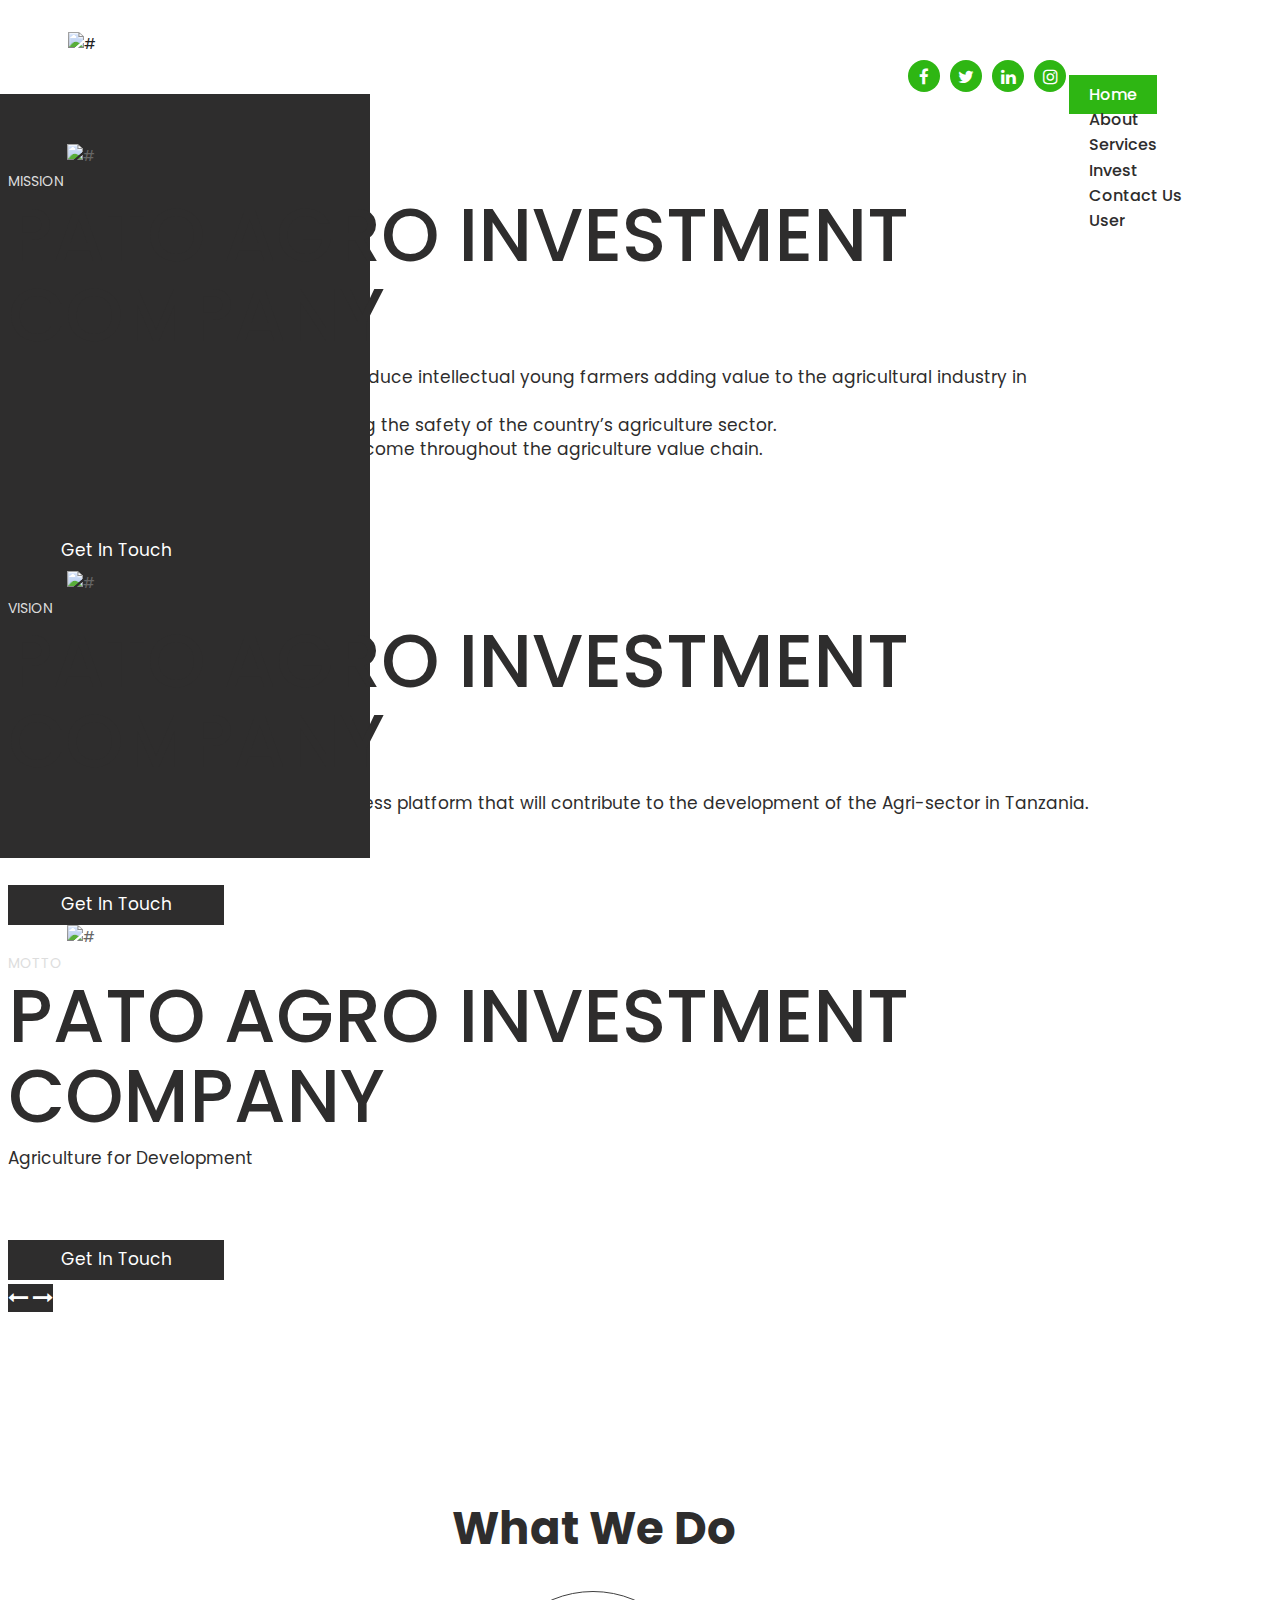
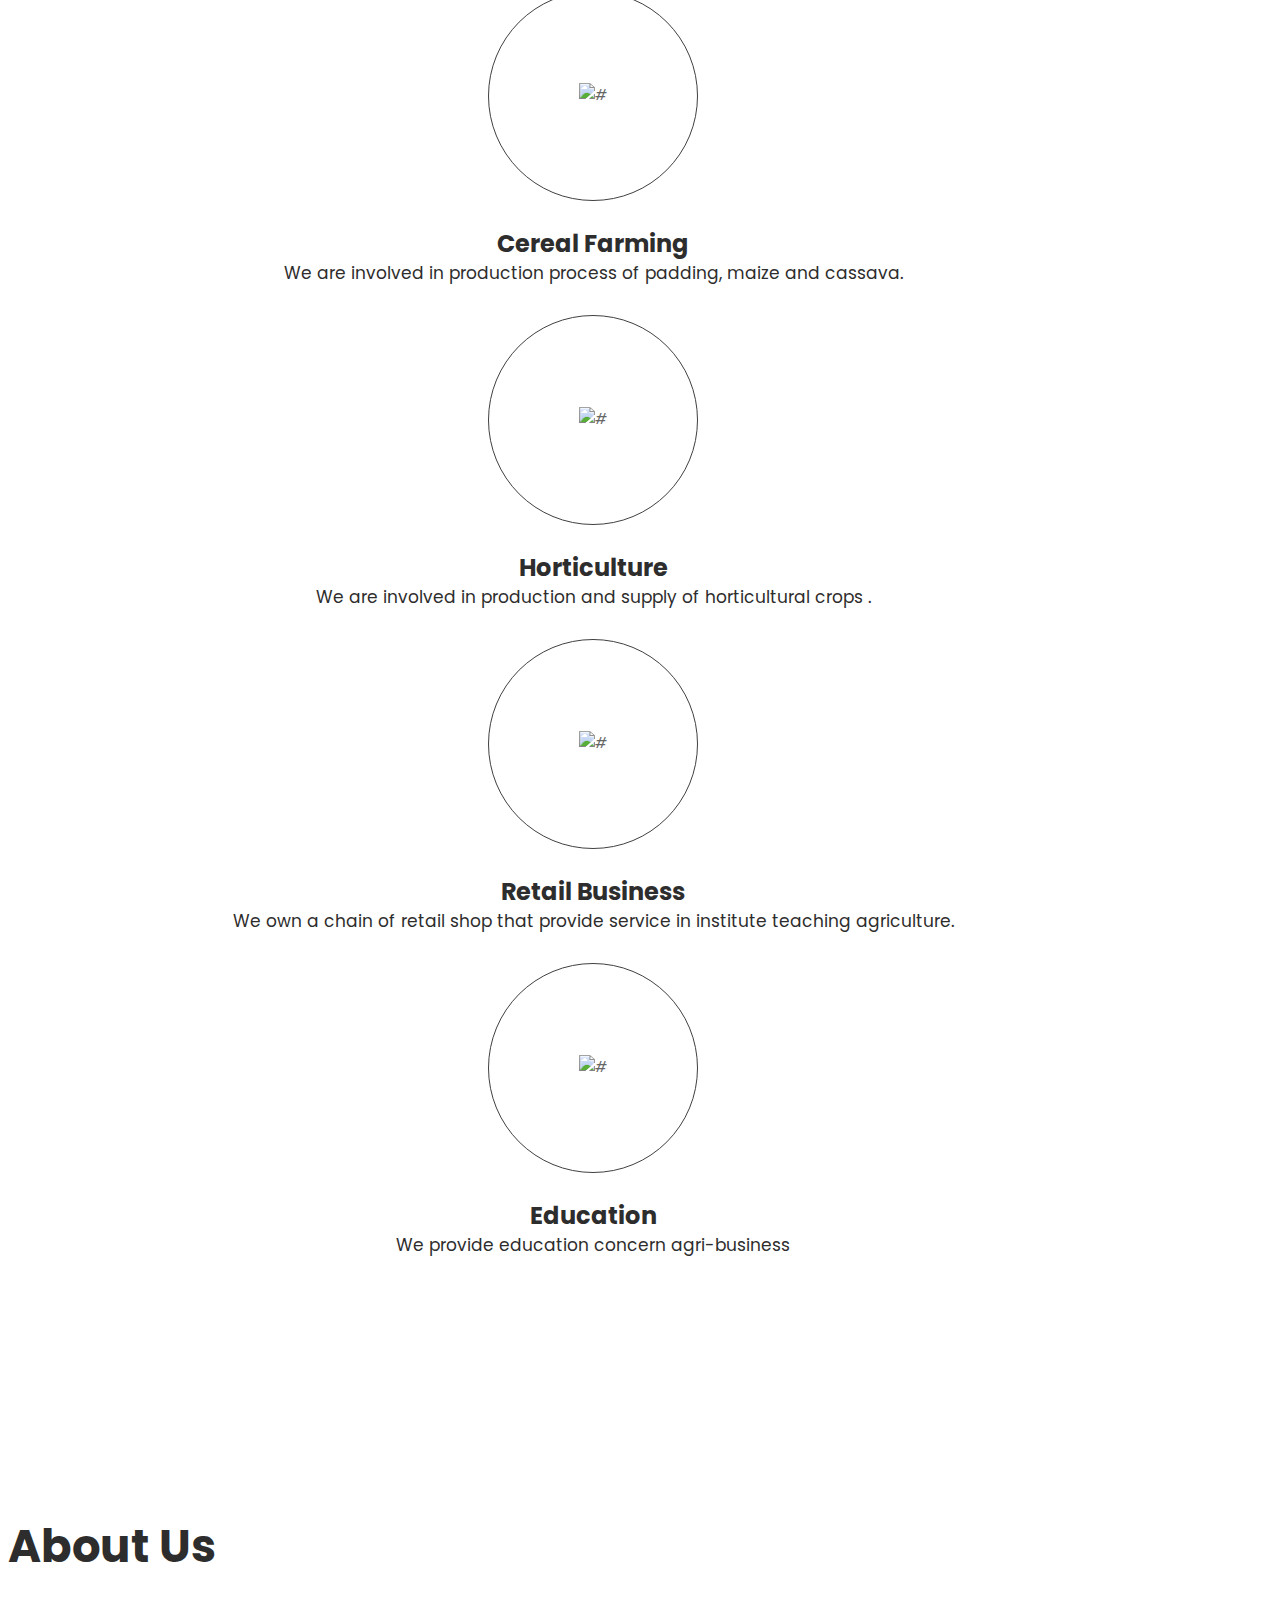
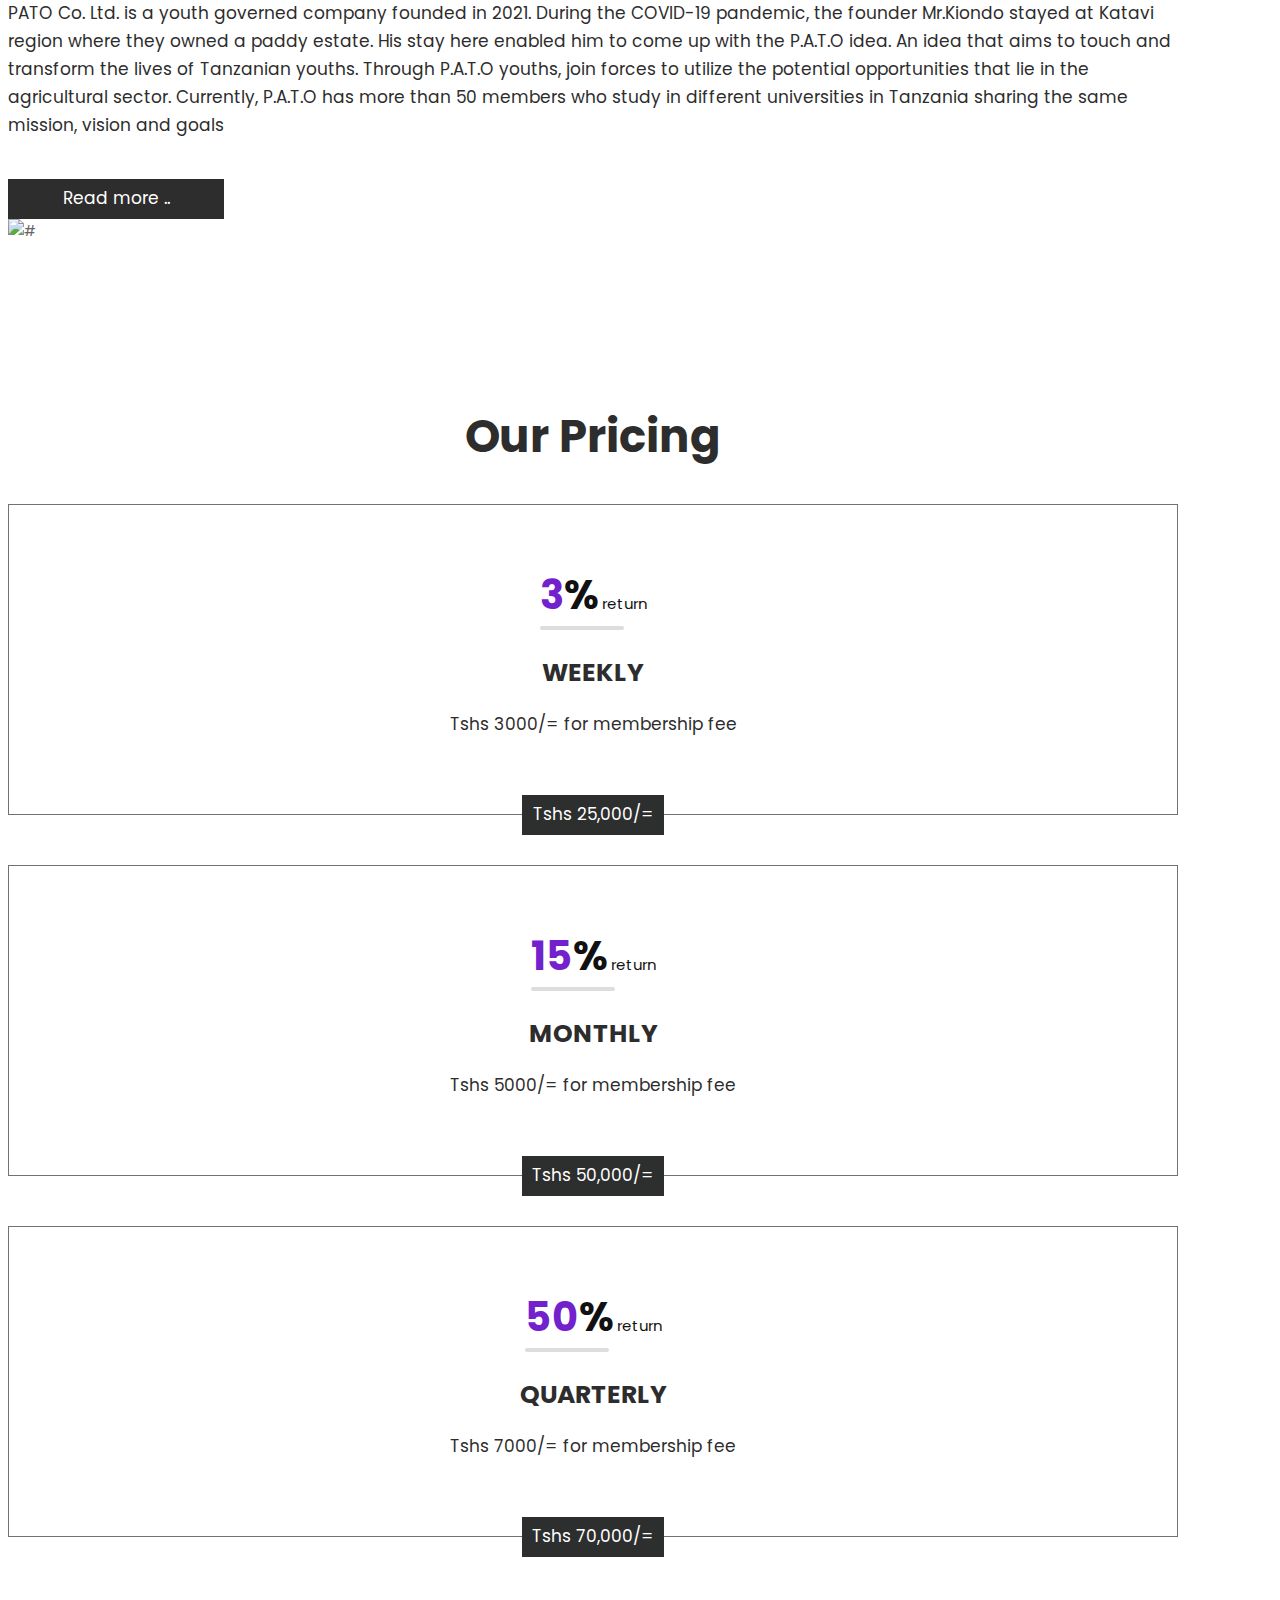
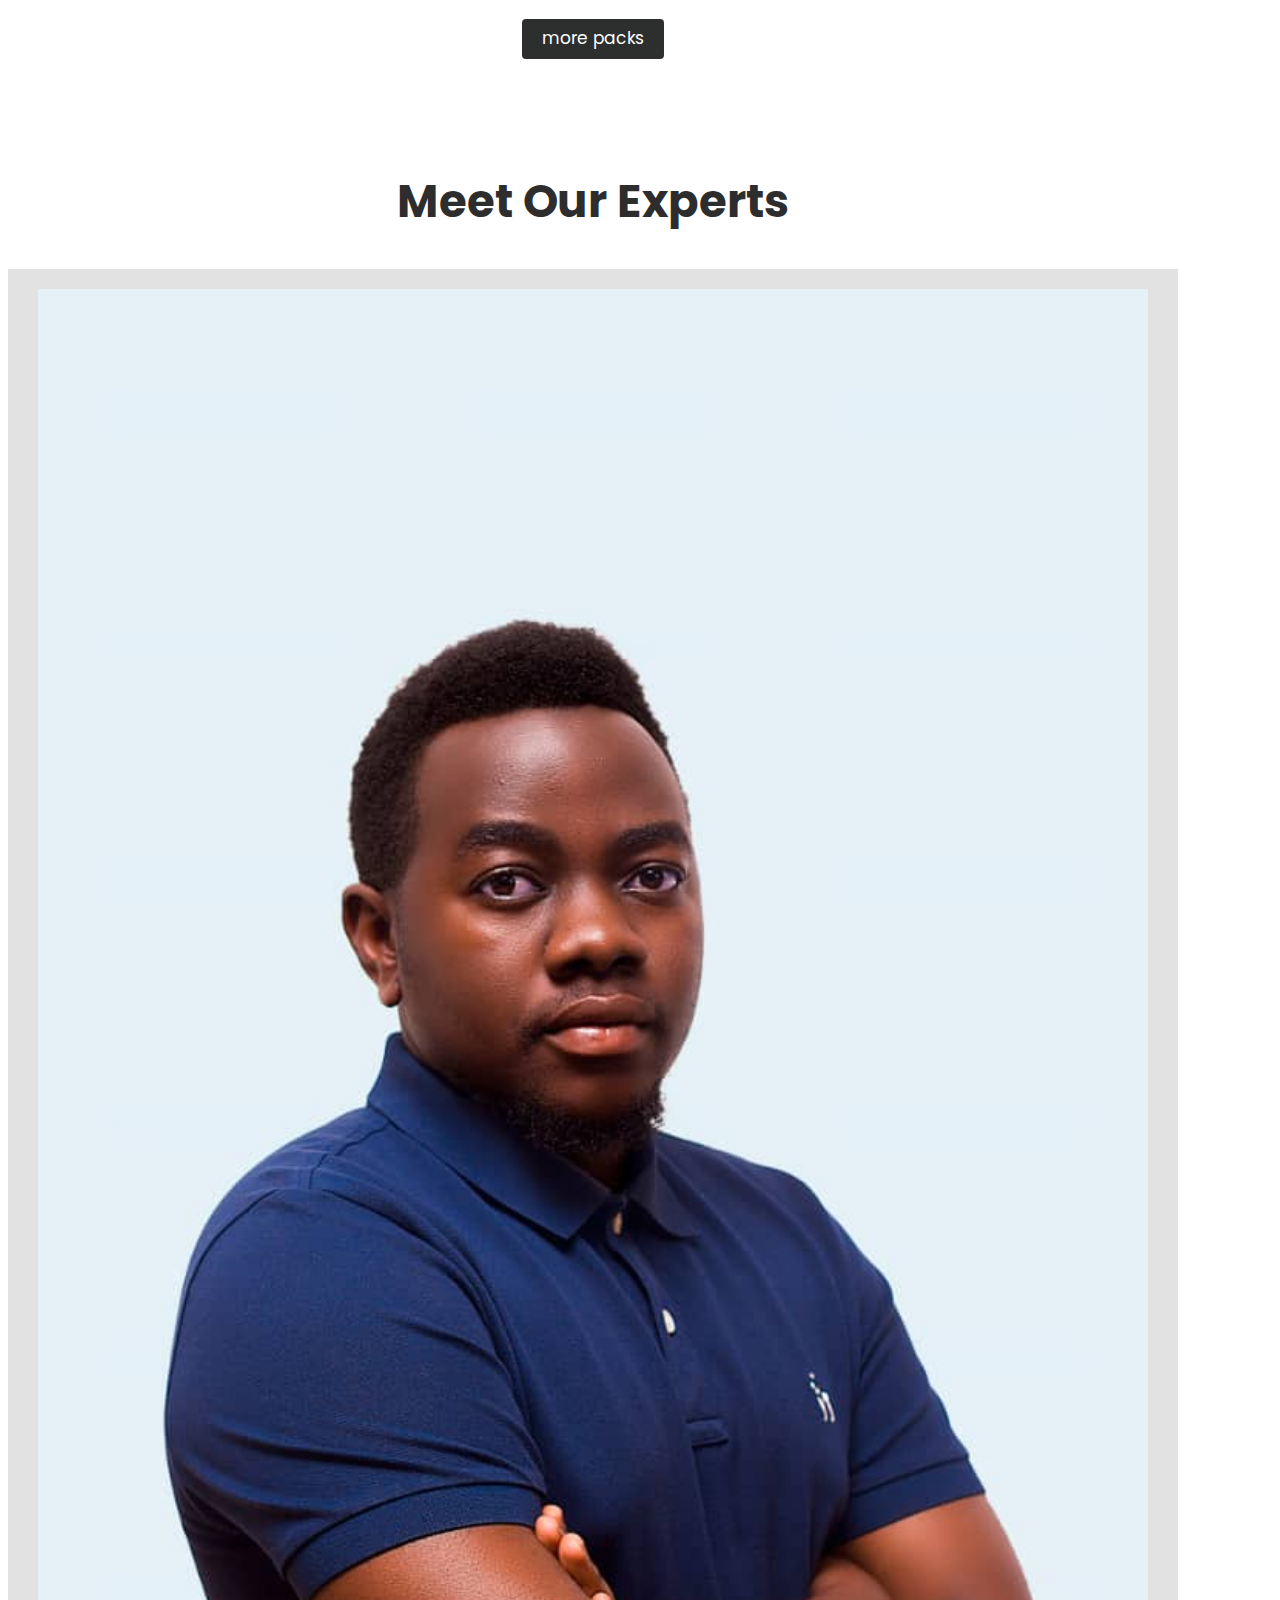
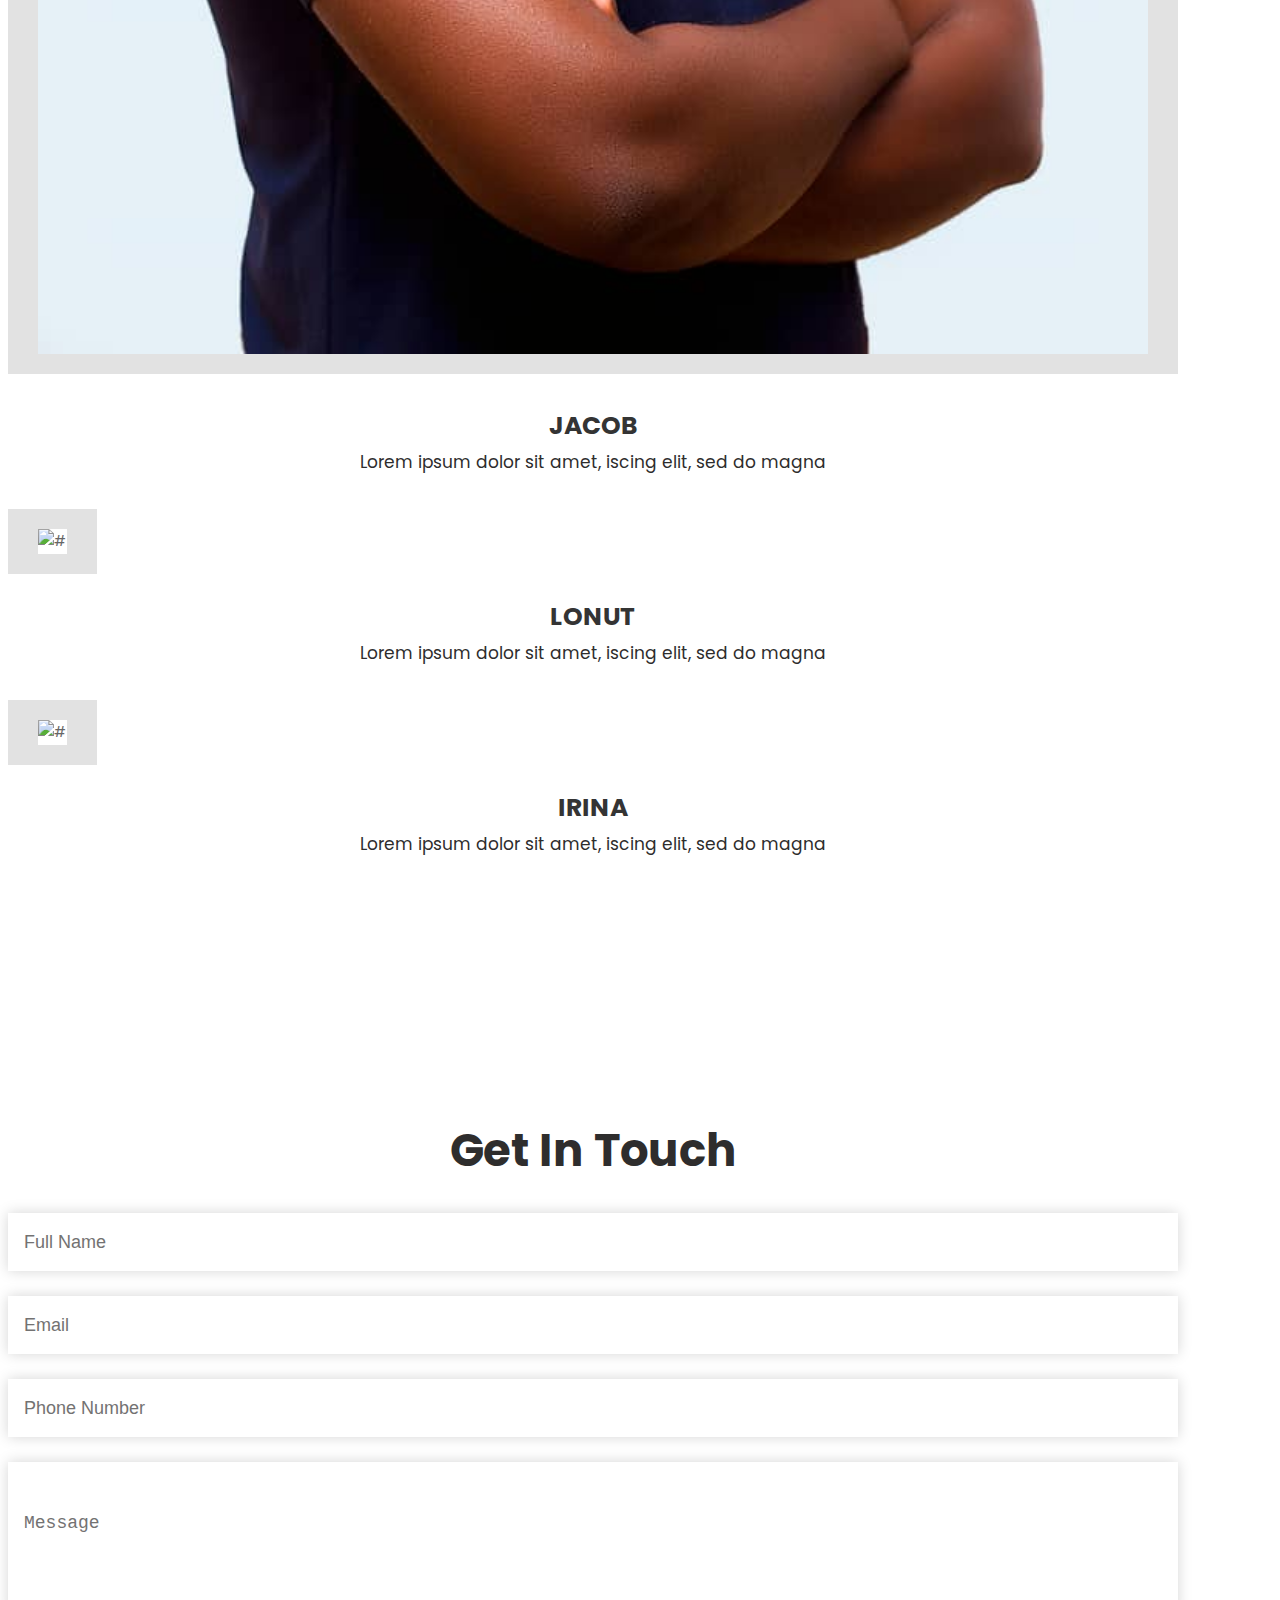
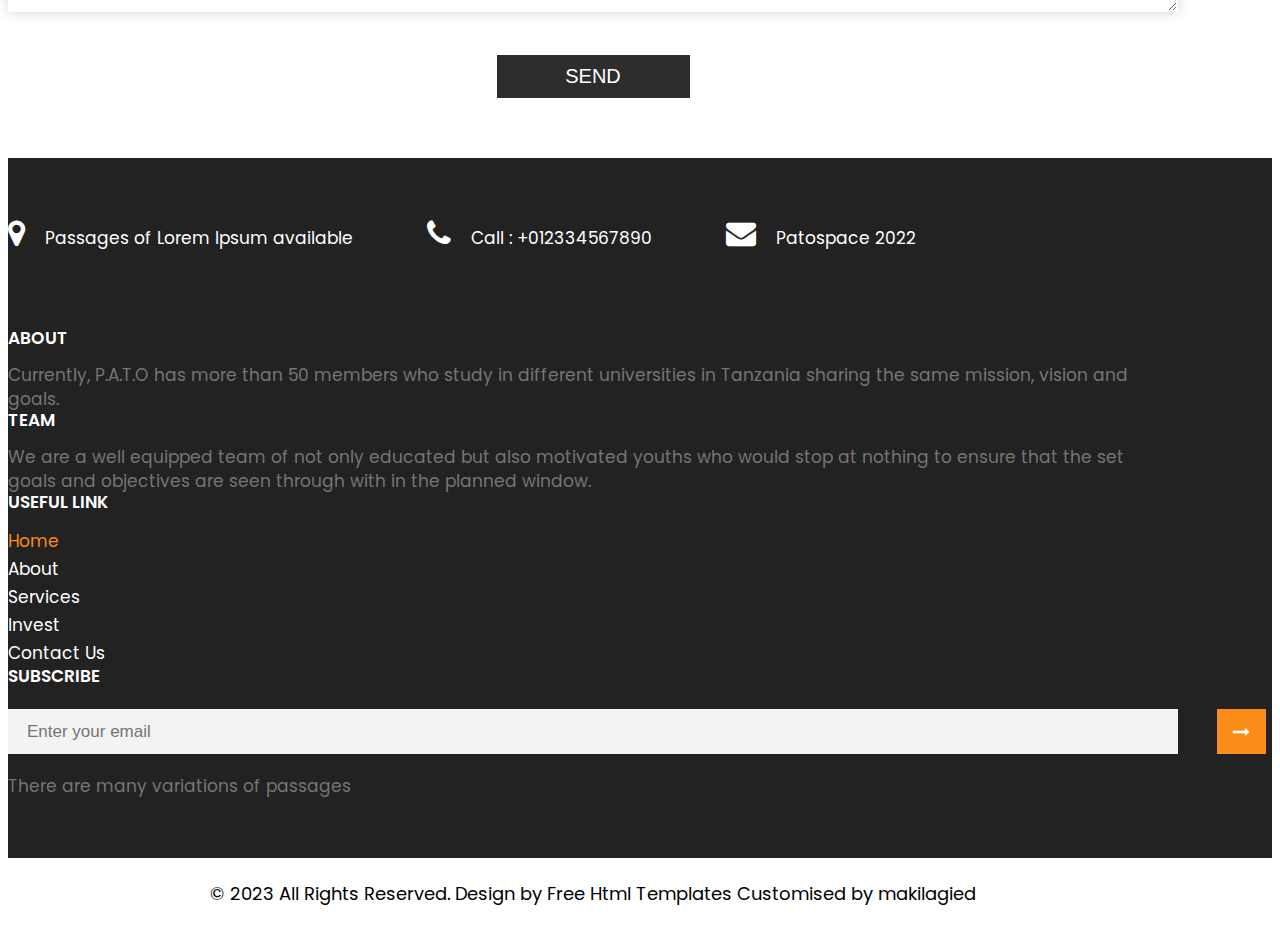
==== commit 3d5b2260: "added user option to homepage" ====
--- a/index.html
+++ b/index.html
@@ -75,6 +75,9 @@
                               <li class="nav-item">
                                  <a class="nav-link" href="contact.html">Contact Us</a>
                               </li>
+                              <li class="nav-item">
+                                 <a class="nav-link" href="signin.php">User</a>
+                              </li>
                            </ul>
                         </div>
                      </nav>
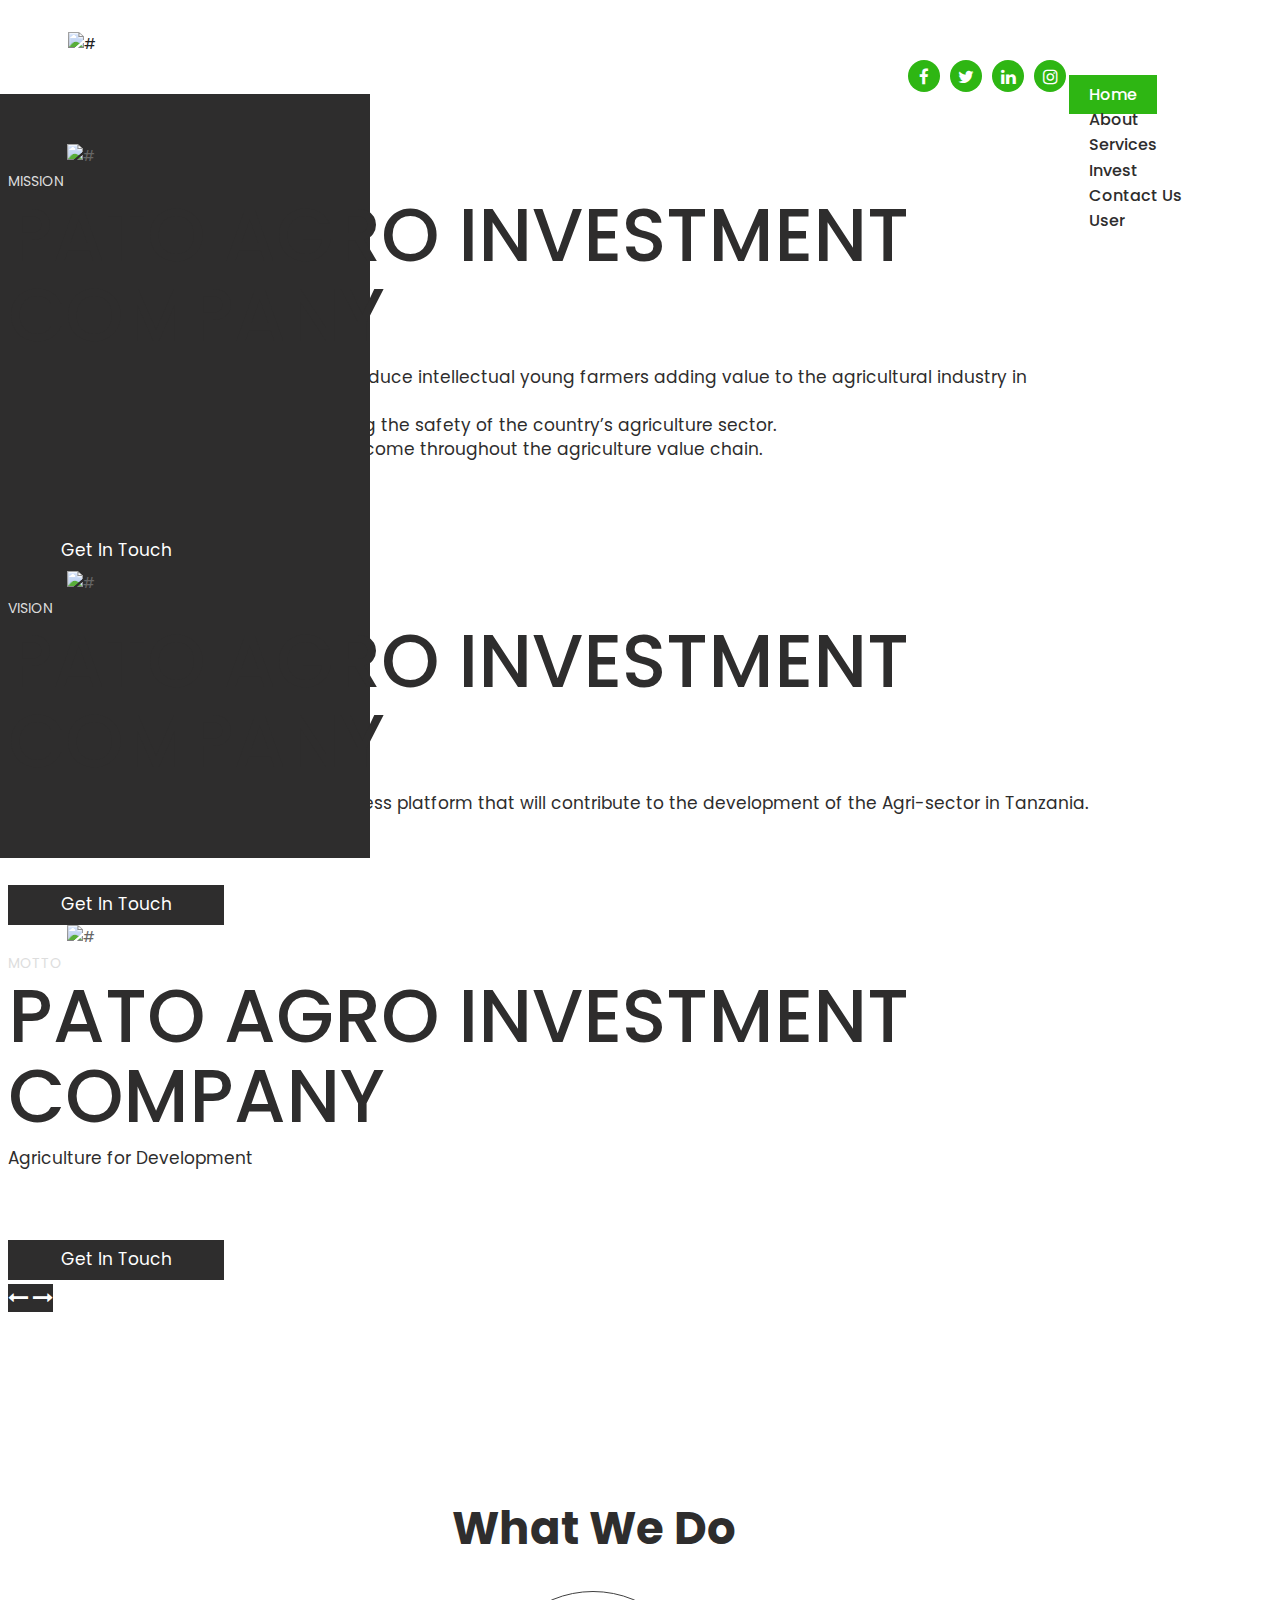
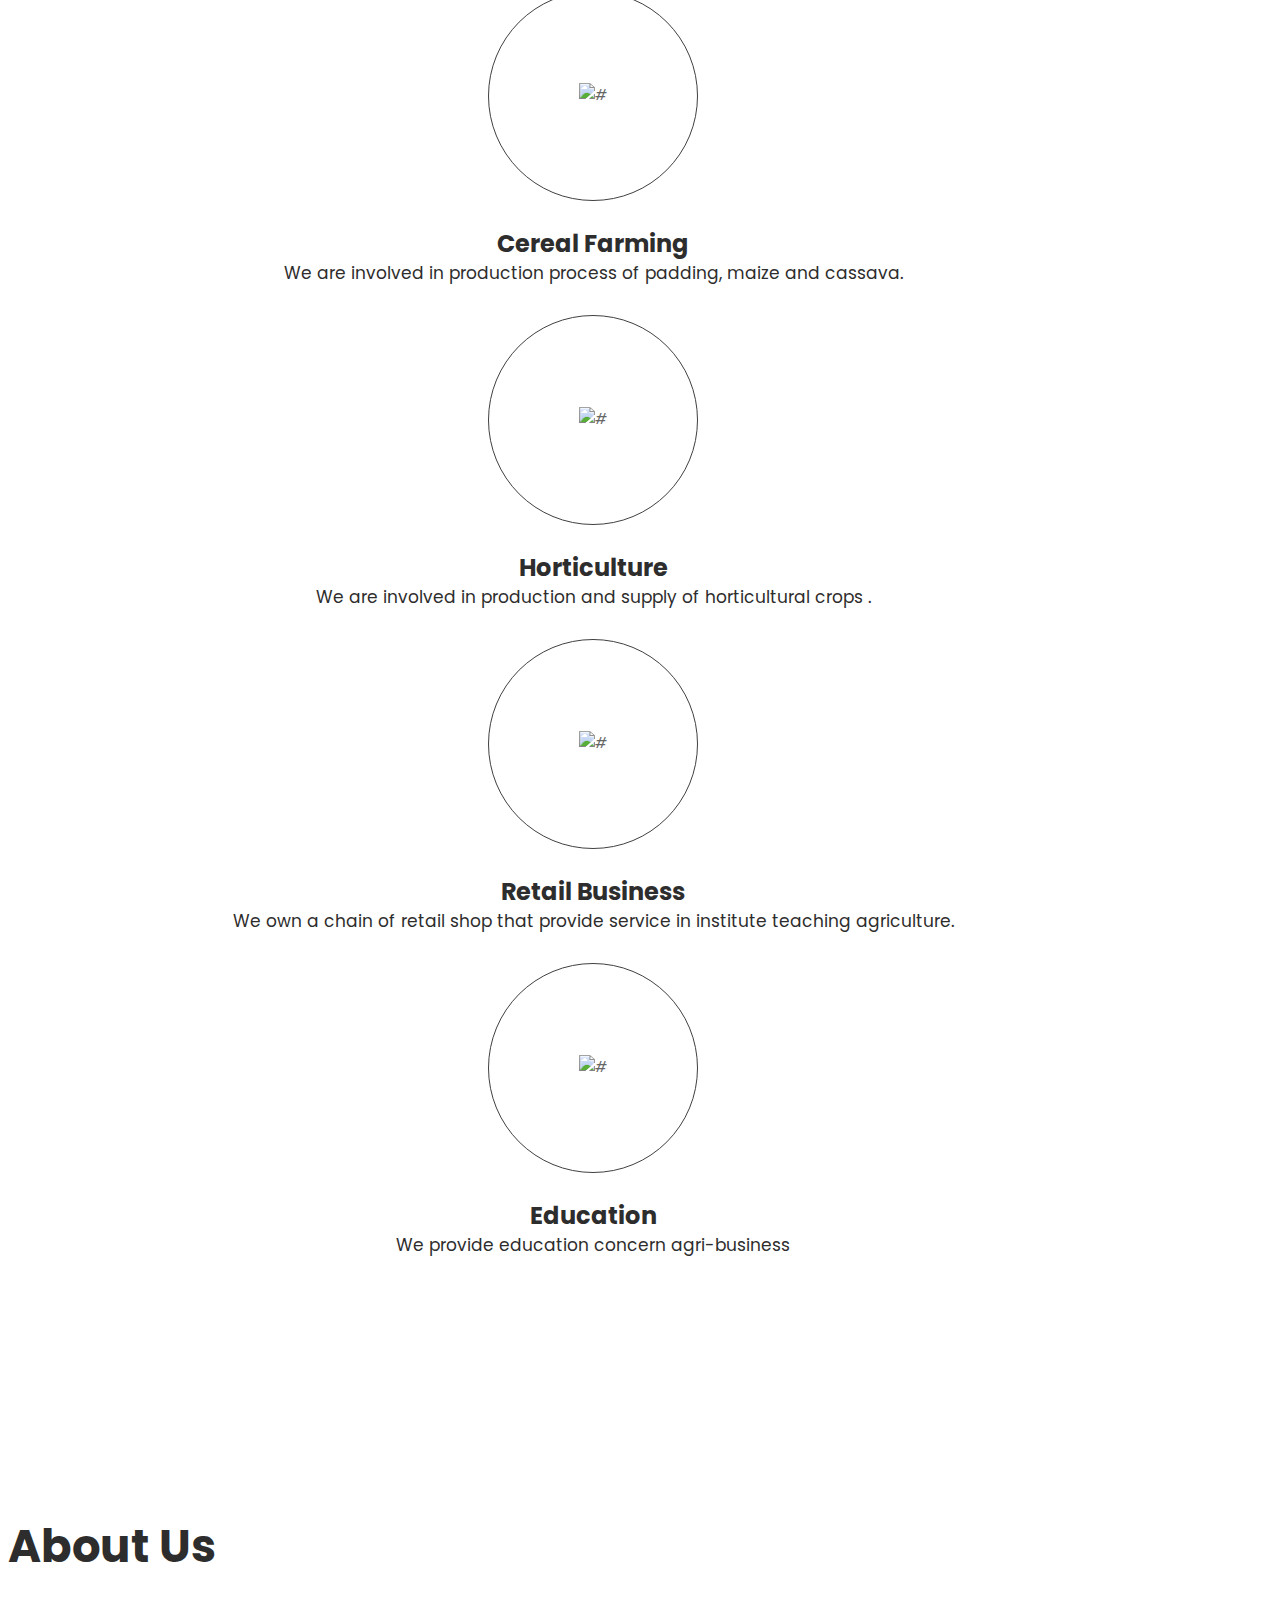
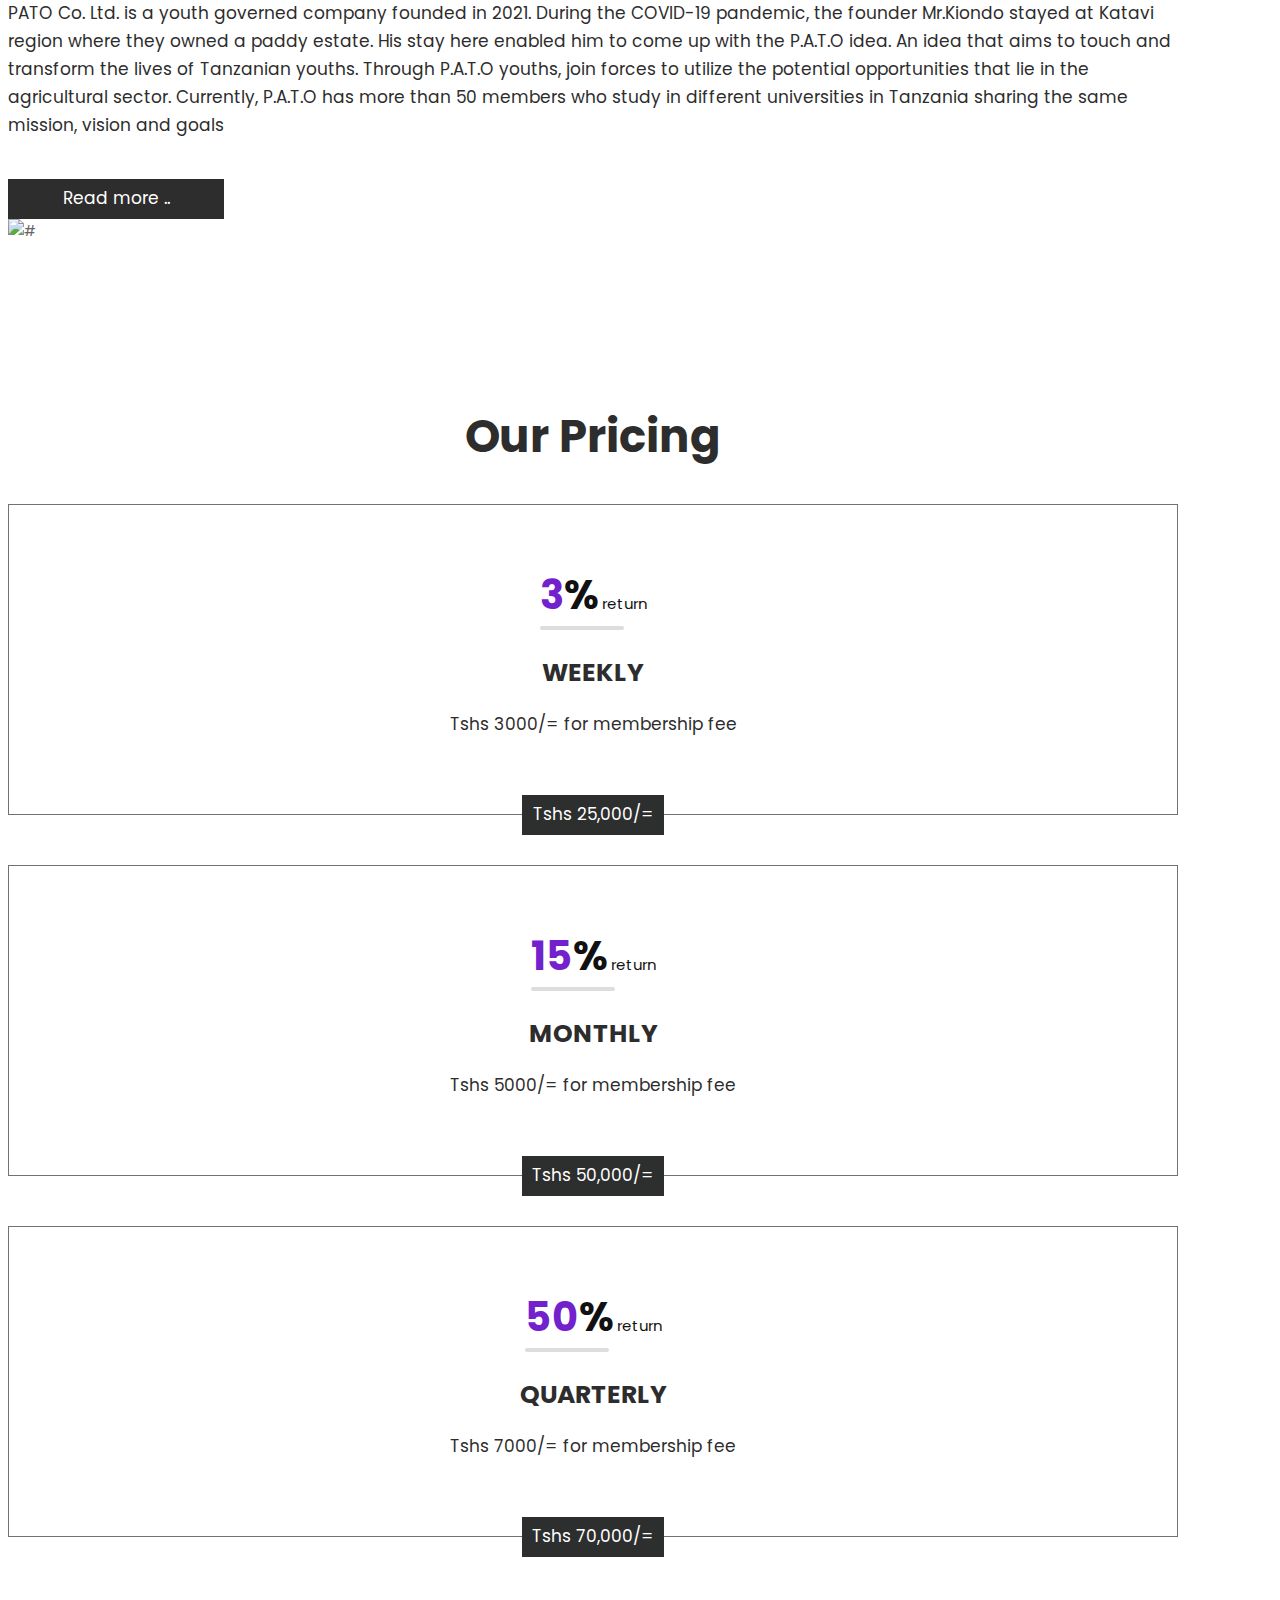
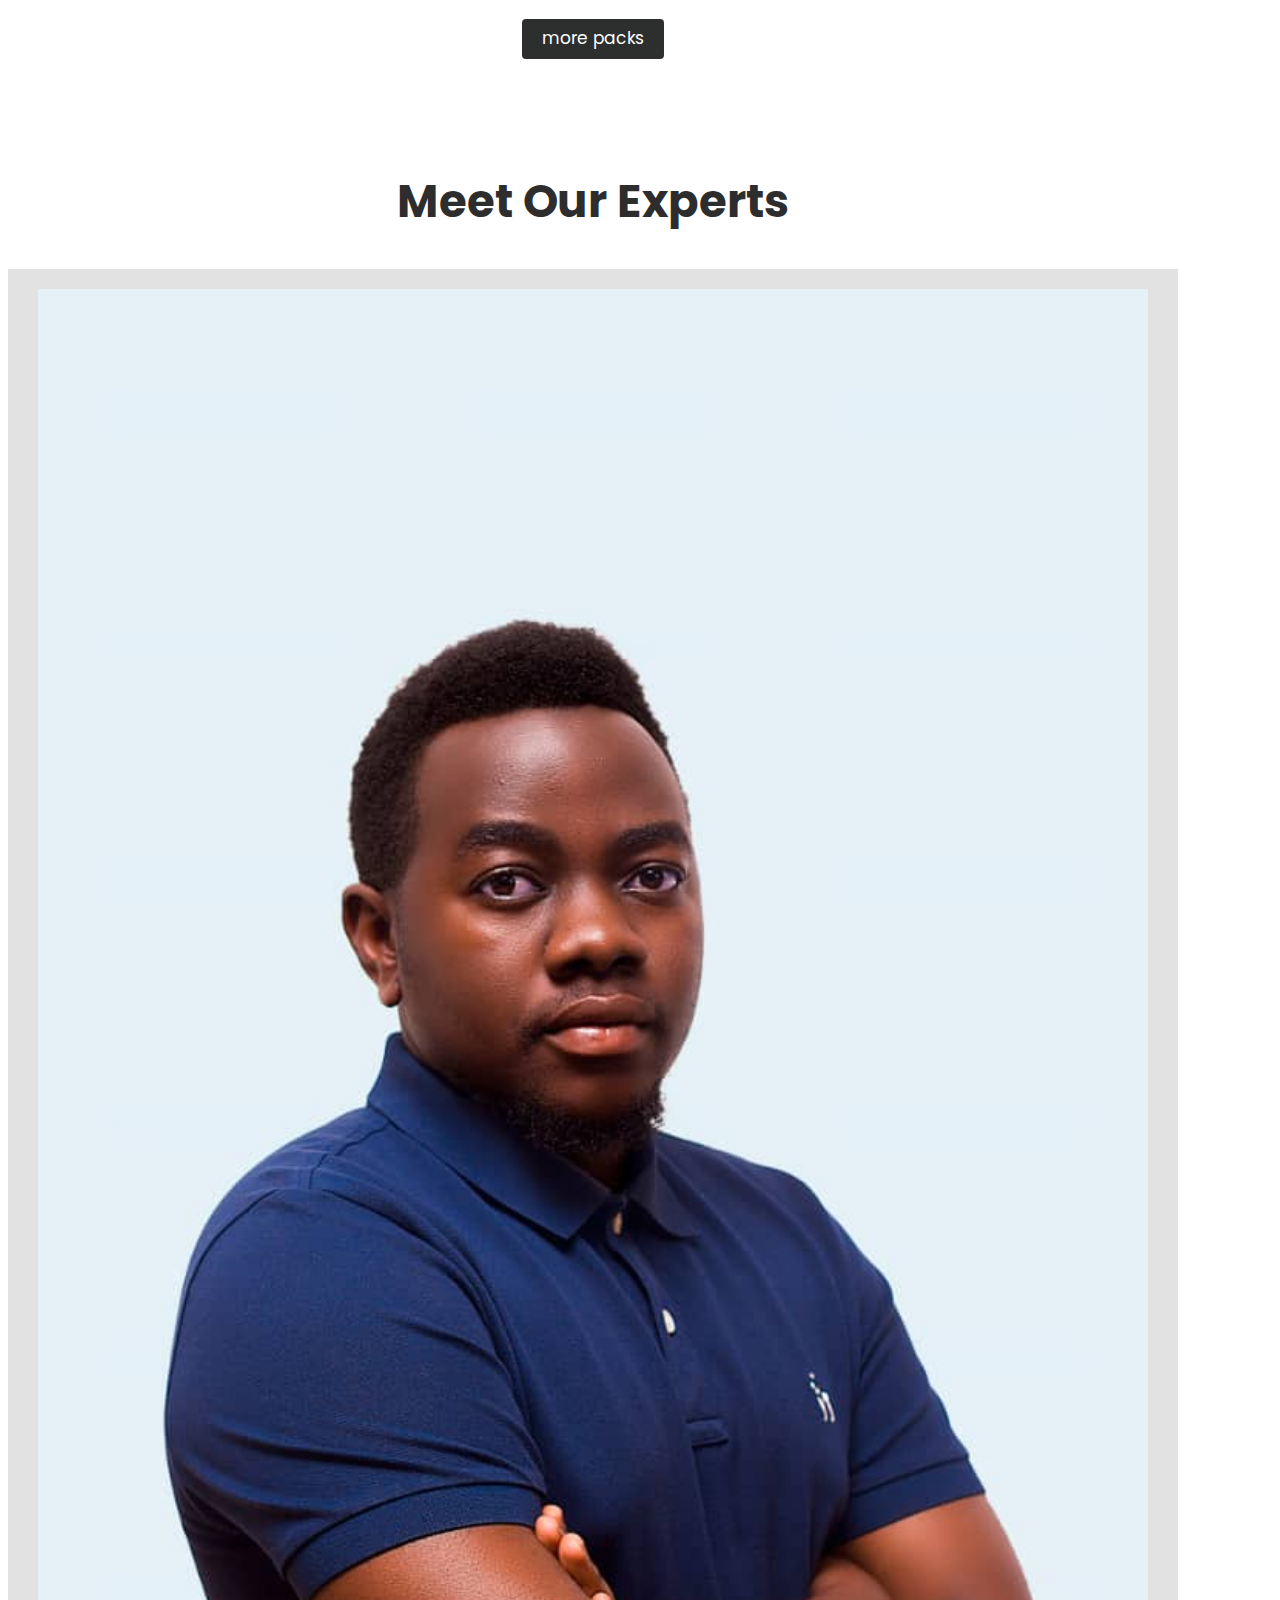
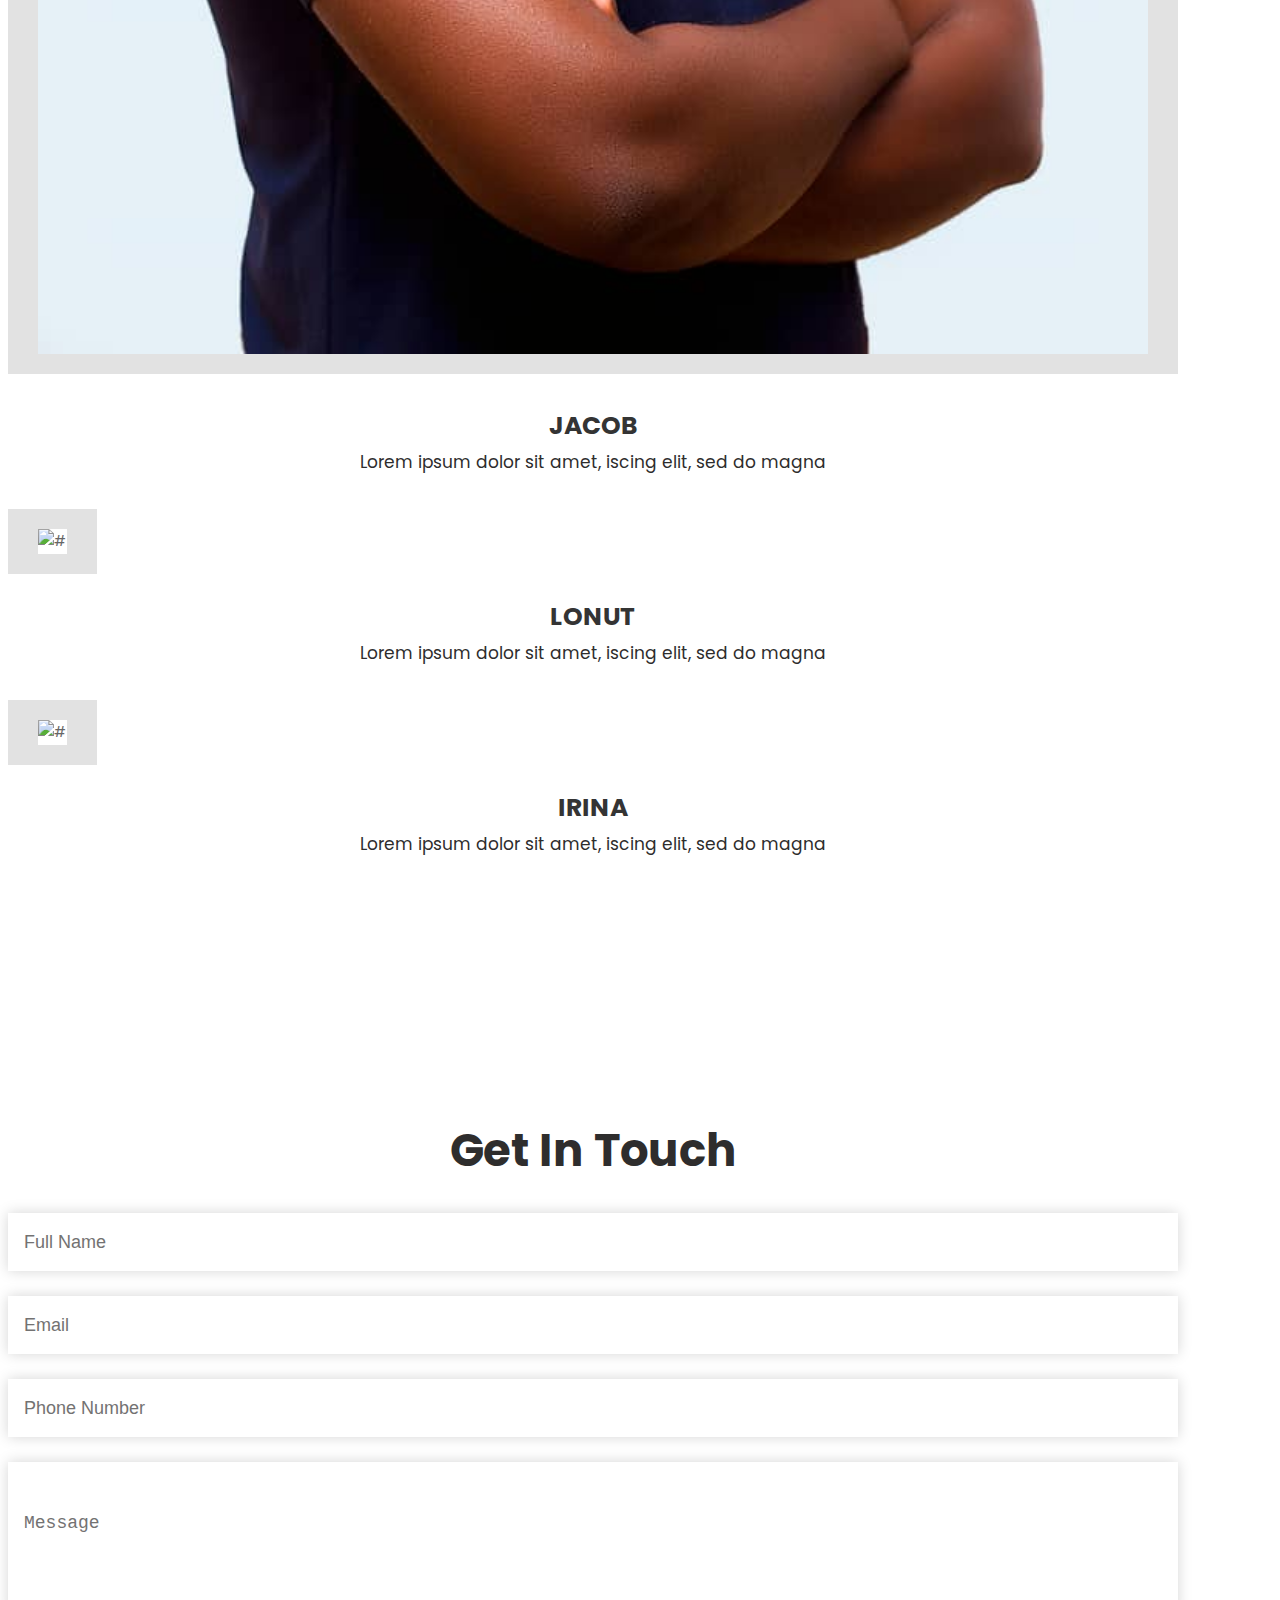
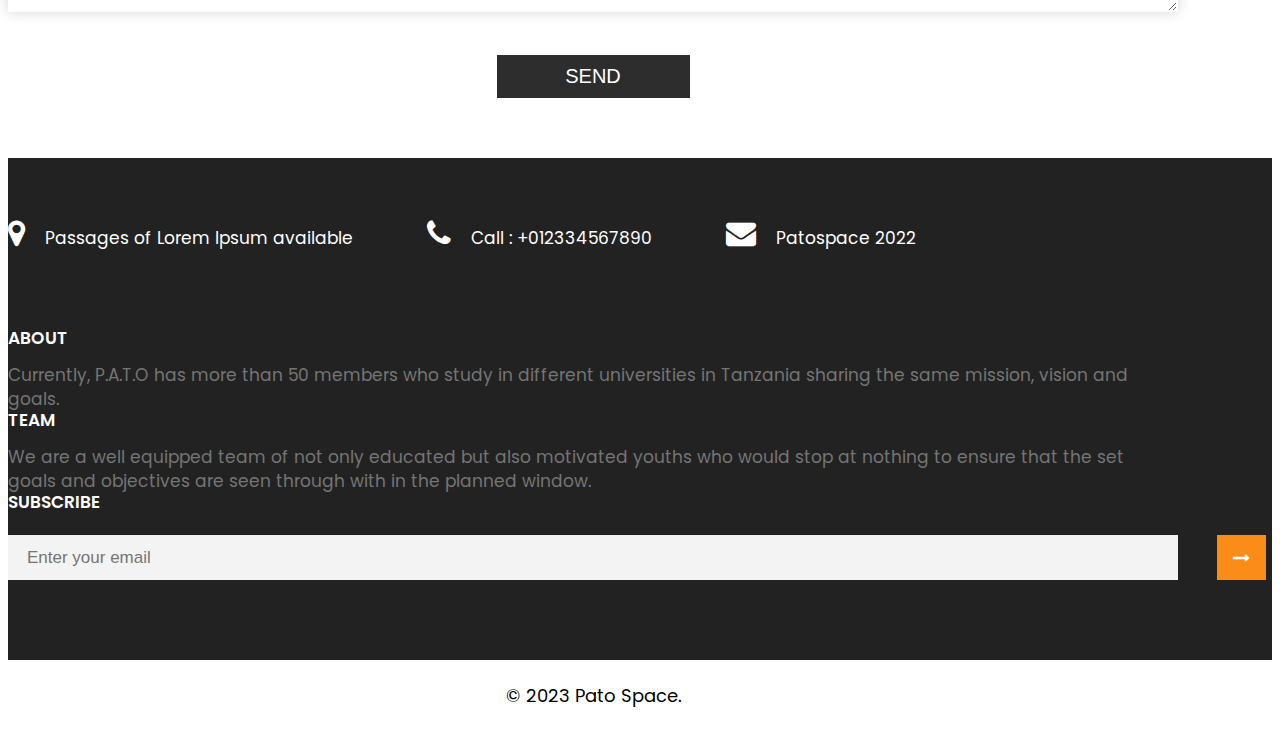
==== commit e2009072: "added sticky page header also working on payment buttons" ====
--- a/index.html
+++ b/index.html
@@ -39,7 +39,7 @@
       </div> -->
       <!-- end loader -->
       <!-- header -->
-      <header>
+      <header class="sticky-top fixed-top">
          <!-- header inner -->
          <div class="header">
             <div class="container-fluid">
@@ -441,7 +441,7 @@
                      <h3>Team </h3>
                      <p class="variat" >We are a well equipped team of not only educated but also motivated youths who would stop at nothing to ensure that the set goals and objectives are seen through with in the planned window.</p>
                   </div>
-                  <div class="col-md-2 col-sm-6">
+                  <!-- <div class="col-md-2 col-sm-6">
                      <h3>Useful Link</h3>
                      <ul class="link_menu">
                         <li class="active"><a href="index.html">Home</a></li>
@@ -450,13 +450,13 @@
                         <li><a href="pricing.html">Invest</a></li>
                         <li><a href="contact.html">Contact Us</a></li>
                      </ul>
-                  </div>
+                  </div> -->
                   <div class="col-md-4 col-sm-6">
                      <h3>Subscribe</h3>
                      <form class="bottom_form">
                         <a class="right_btn" href="Javascript:void(0)"> <i class="fa fa-long-arrow-right" aria-hidden="true"></i></a>
                         <input class="enter" placeholder="Enter your email" type="text" name="Enter your email">
-                        <p >There are many variations of passages </p>
+                        <!-- <p >There are many variations of passages </p> -->
                      </form>
                   </div>
                </div>
@@ -465,7 +465,11 @@
                <div class="container">
                   <div class="row">
                      <div class="col-md-10 offset-md-1">
-                        <p>© 2023 All Rights Reserved. Design by  <a href="https://html.design/"> Free Html Templates</a> Customised by makilagied</p>
+                        <p>© 2023 Pato Space.
+                            <!-- Design by   -->
+                           <!-- <a href="https://html.design/"> Free Html Templates</a> -->
+                            <!-- Customised by makilagied -->
+                        </p>
                      </div>
                   </div>
                </div>
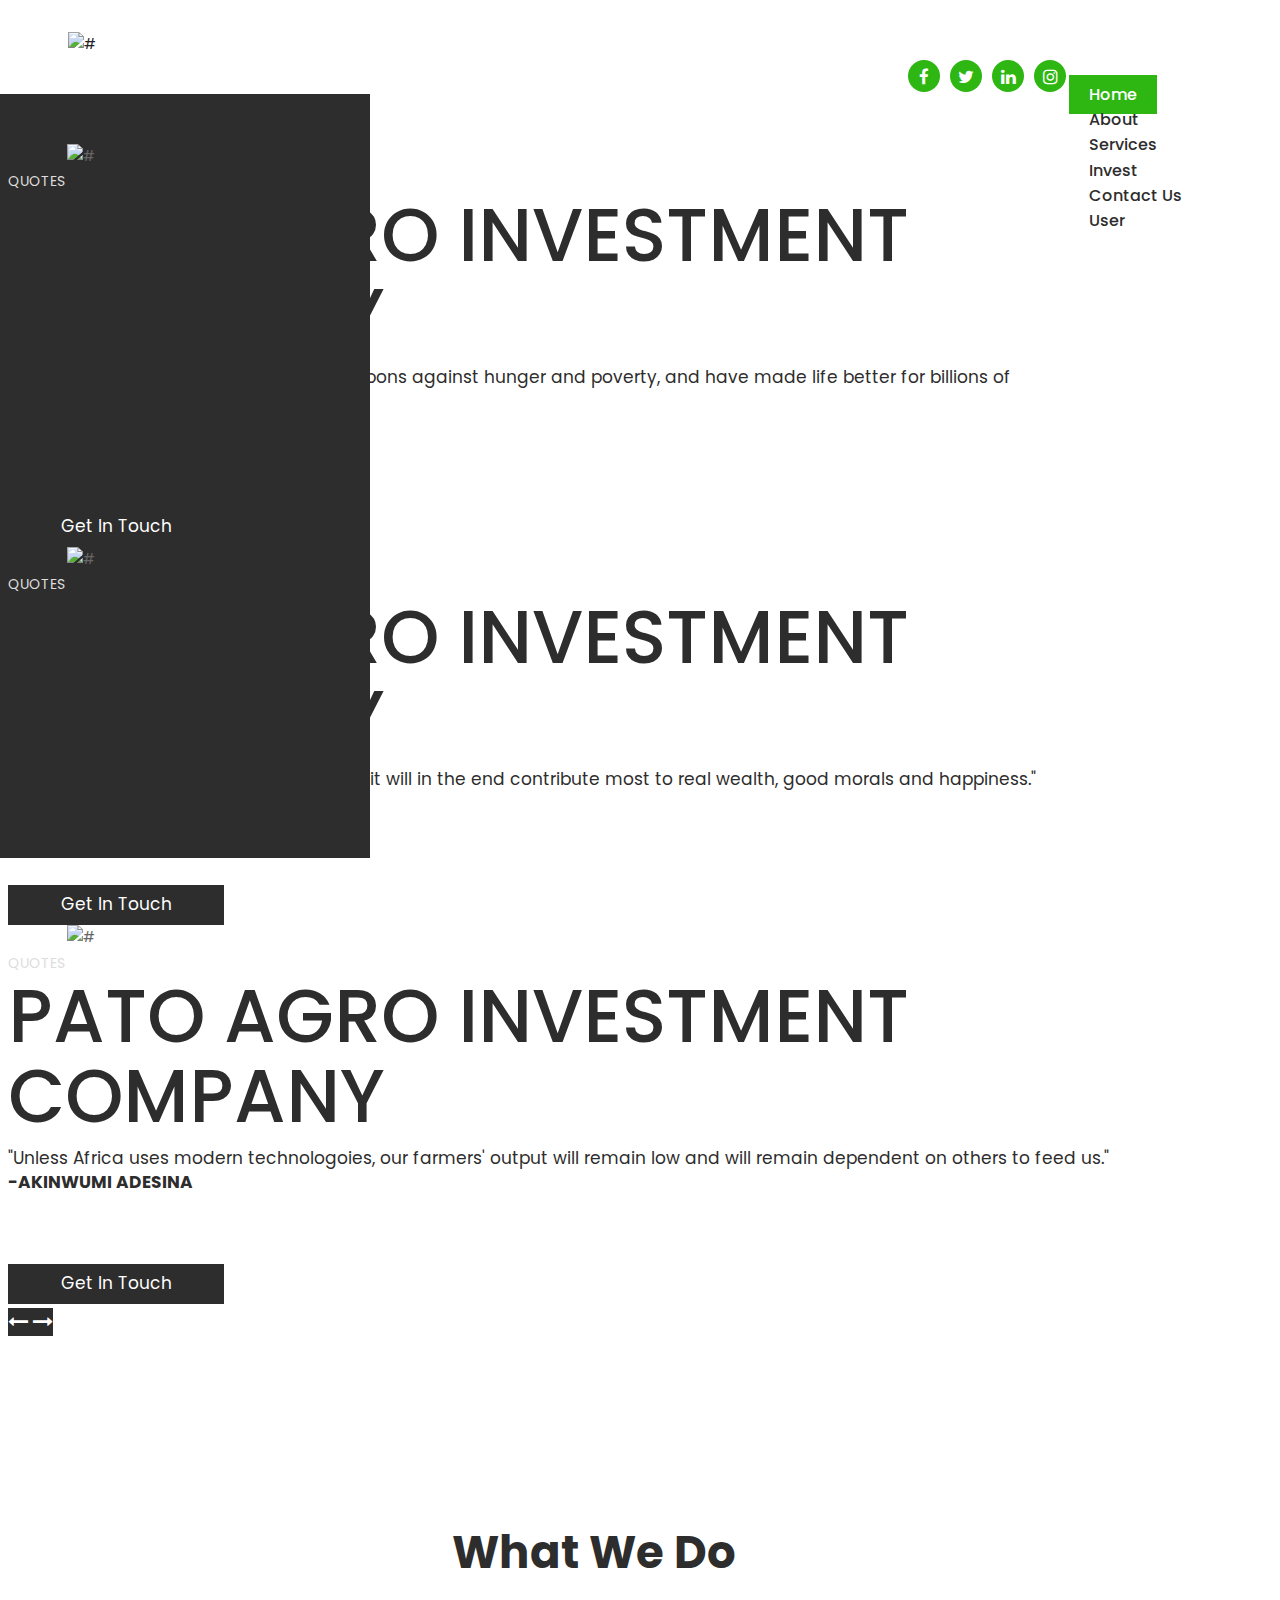
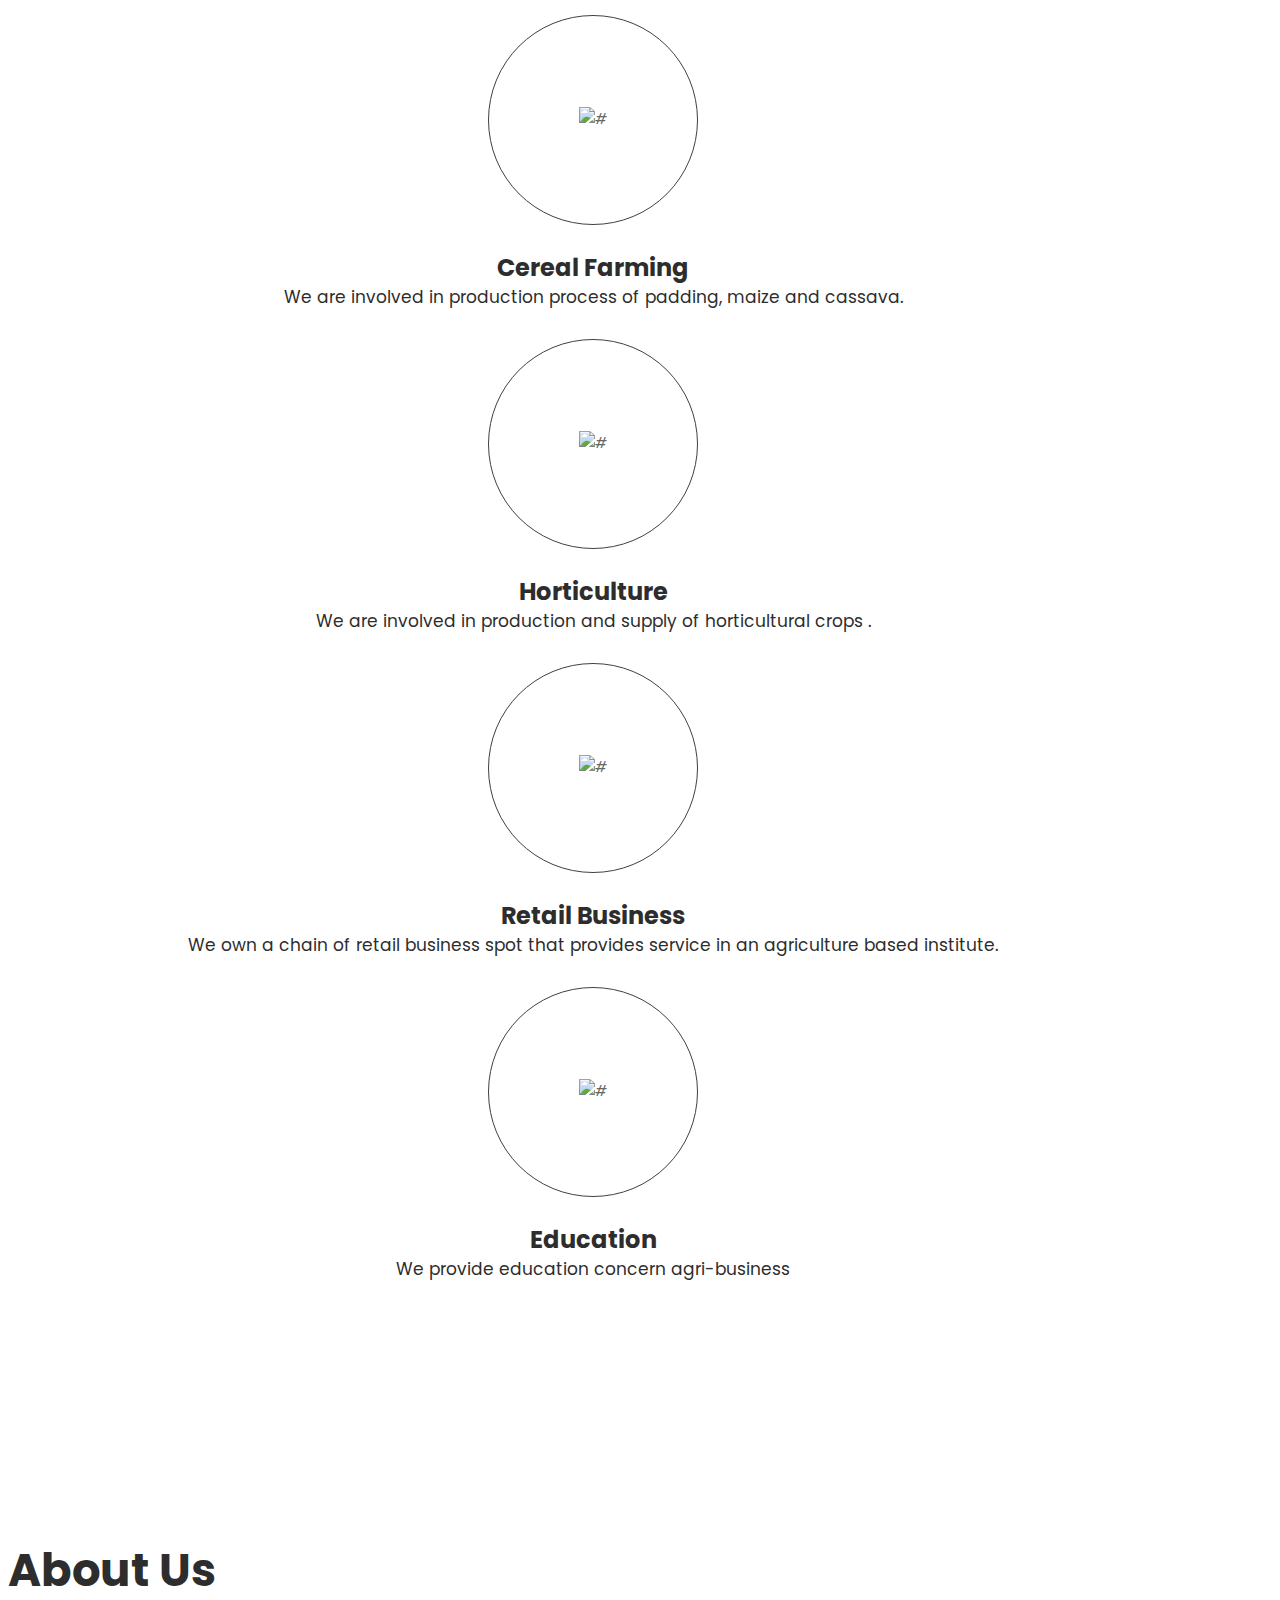
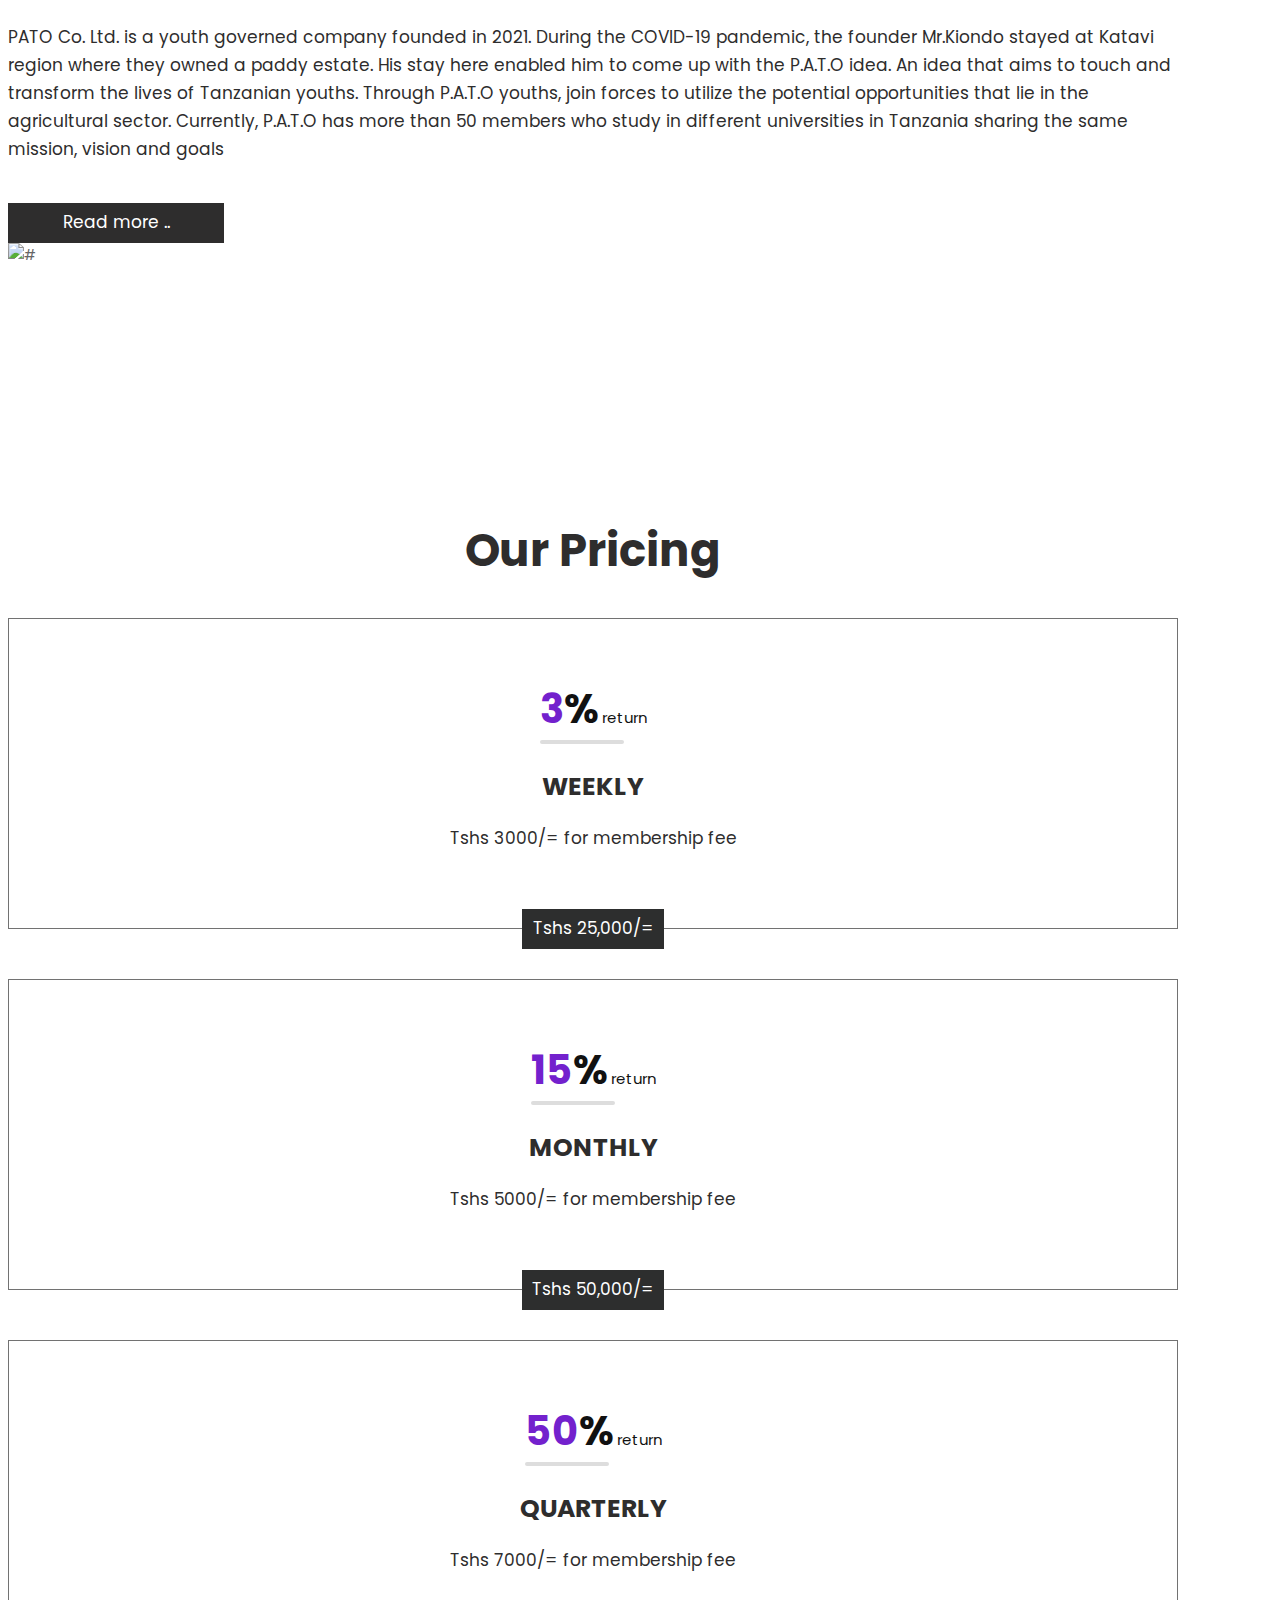
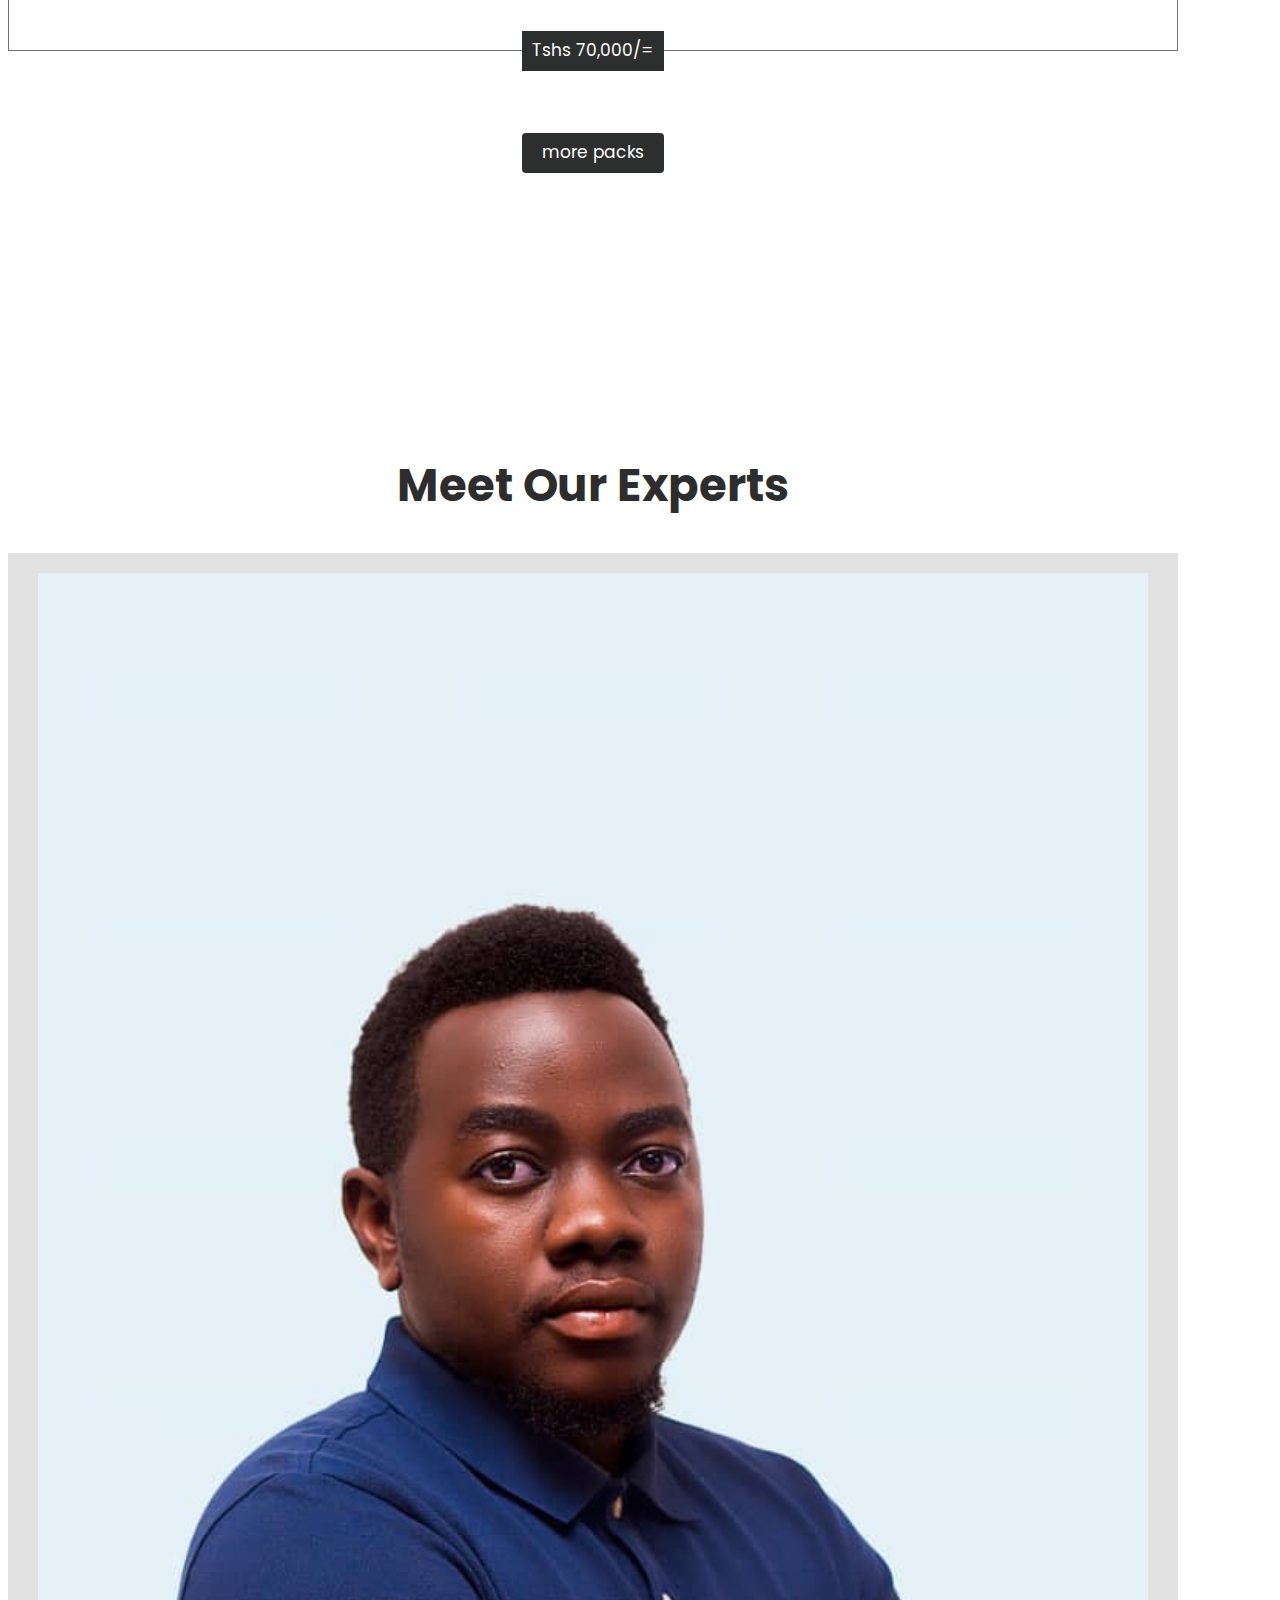
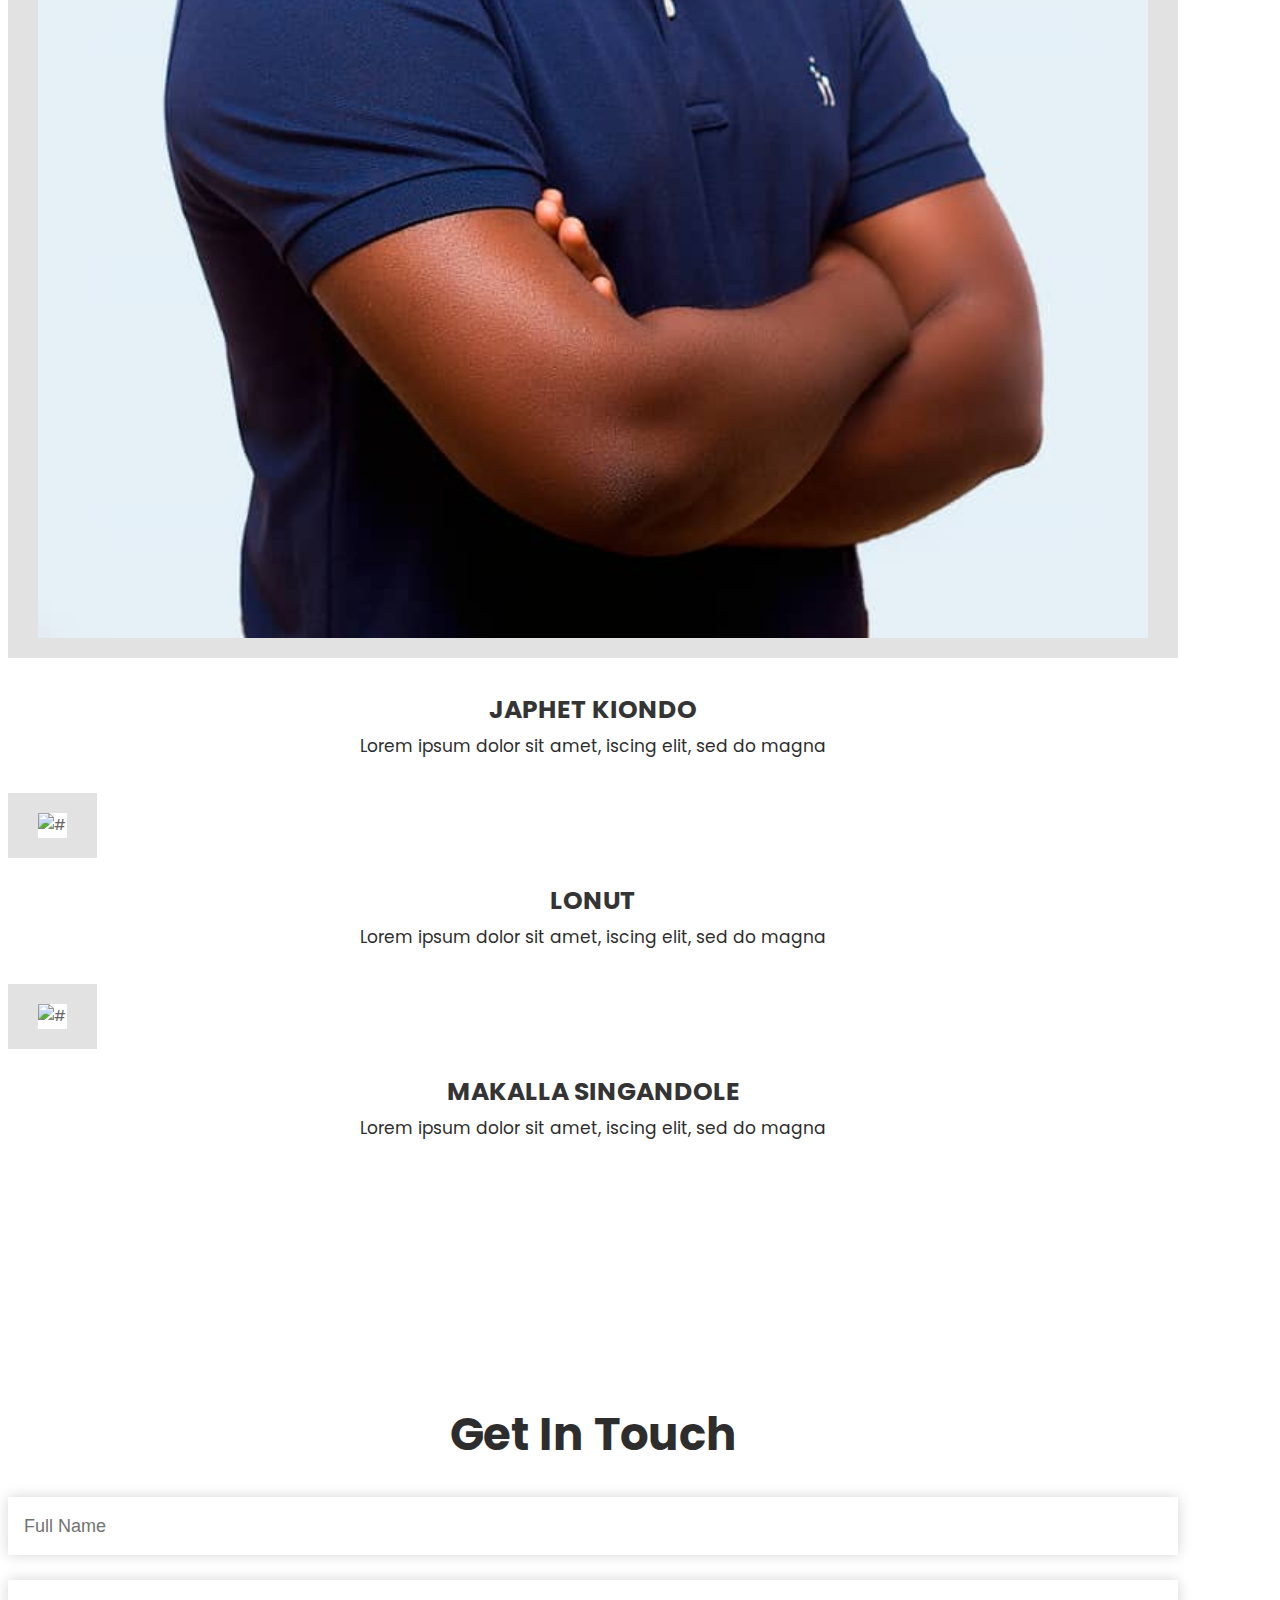
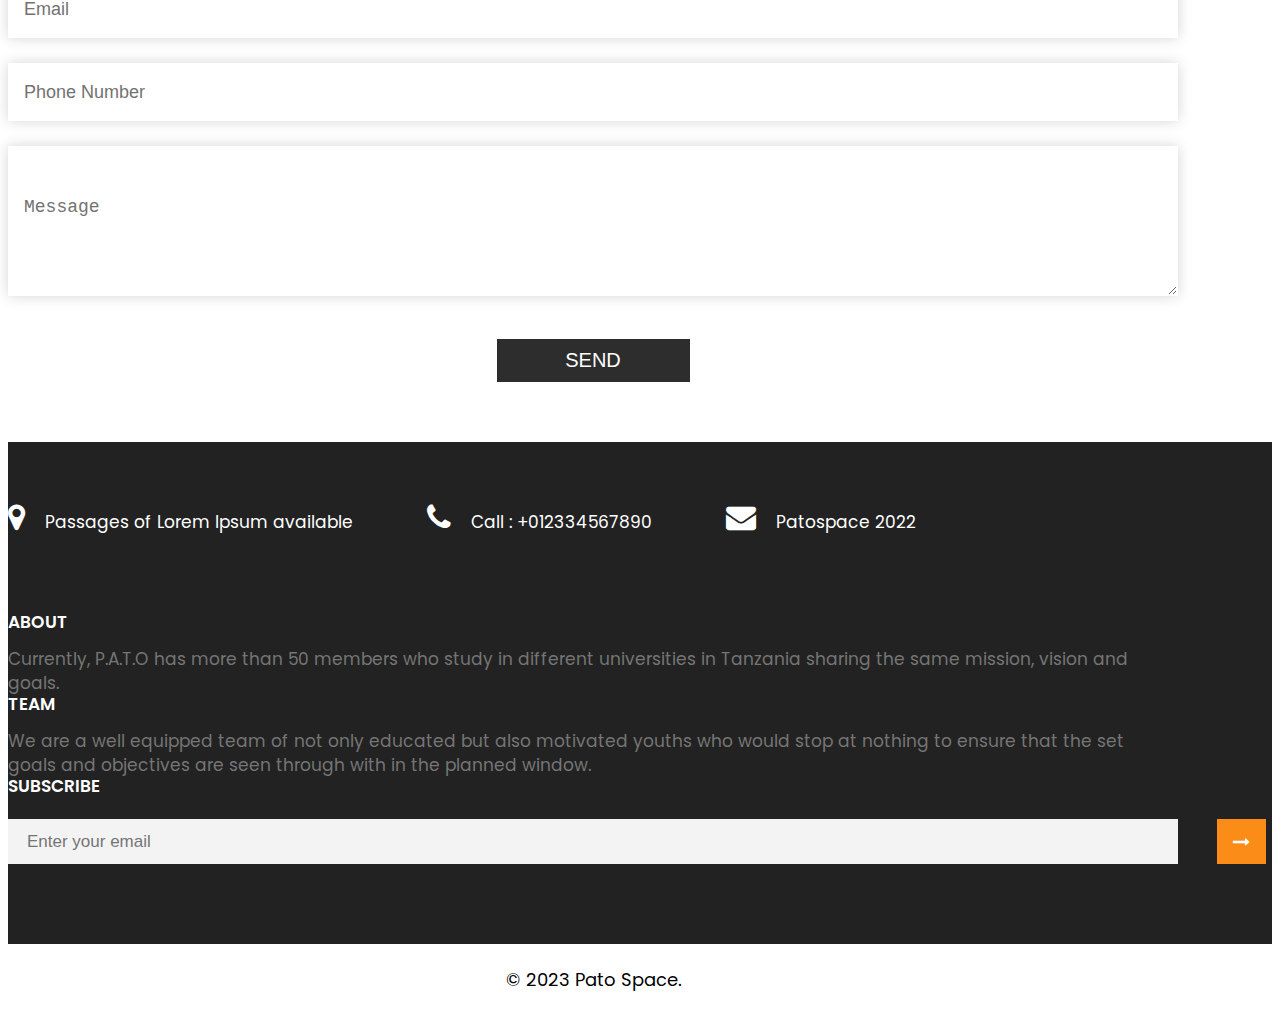
==== commit 7799263b: "Merge pull request #3 from Eddieaero/main" ====
--- a/index.html
+++ b/index.html
@@ -113,15 +113,11 @@
                               <img class="bann_img" src="images/banner_ing2.jpg" alt="#"/>
                            </div>
                            <div class="col-md-6">
-                              <span>MISSION</span>
+                            <span>QUOTES</span>
                               <h1>PATO AGRO INVESTMENT COMPANY</h1>
-                             <p>
-                             ~ To engage, educate , empower and produce intellectual young  farmers adding value to the agricultural industry  in Tanzania.
-                             <br>
-                             ~ Increase productivity as well as  ensuring the safety  of the country’s agriculture sector.
-                             <br>
-                             ~ Maximising growth, employment and income throughout the agriculture value chain.
-                             </p>
+                              <p>
+                                 "Investing in agriculture are the best weapons against hunger and poverty, and have made life better for billions of people."
+                             <br> <b> -BILL & MELINDA GATES FOUNDATION</b></p>
                               <a class="get_btn" href="tel:+255 763 216897 " role="button">Get In Touch</a>
                               
                            </div>
@@ -137,10 +133,12 @@
                               <img class="bann_img" src="images/banner_ing1.jpg" alt="#"/>
                            </div>
                            <div class="col-md-6">
-                              <span>VISION</span>
+                              <span>QUOTES</span>
                               <h1>PATO AGRO INVESTMENT COMPANY</h1>
-                              <p>To establish  and  maintain  a sound business platform that will contribute to the development of the Agri-sector  in Tanzania.
-                                 </p>
+                              <p>
+                                 "Agriculture is our wisest pursuit, because it will in the end contribute most to real wealth, good morals and happiness."
+                                 <br> <b>-THOMAS JEFFERSON</b>
+                              </p>
                               <a class="get_btn" href="tel:+255 763 216897 " role="button">Get In Touch</a>
                            </div>
                         </div>
@@ -155,10 +153,11 @@
                               <img class="bann_img" src="images/banner_ing.jpg" alt="#"/>
                            </div>
                            <div class="col-md-6">
-                              <span>MOTTO</span>
+                            <span>QUOTES</span>
                               <h1>PATO AGRO INVESTMENT COMPANY</h1>
                               <p>
-                                 Agriculture for Development
+                               "Unless Africa uses modern technologoies, our farmers' output will remain low and will remain dependent on others to feed us."
+                                 <br> <b>-AKINWUMI ADESINA </b>
                               </p>
                               <a class="get_btn" href="tel:+255 763 216897 " role="button">Get In Touch</a>
                            </div>
@@ -211,7 +210,7 @@
                         <div class="we_box">
                            <i><img src="images/retail.png" alt="#"/></i>
                            <h3>Retail Business</h3>
-                           <p>We own a chain of retail shop that provide service in institute teaching agriculture.</p>
+                           <p>We own a chain of retail business spot that provides service in an agriculture based institute.</p>
                    
                         </div>
                      </div>
@@ -329,20 +328,20 @@
                </div>
             </div>
             <div class="row">
-               <div class="col-lg-8 offset-lg-2 col-md-12">
-                  <div class="row">
-                     <div class="col-md-4">
+               <div class=" col-xl-12 col-lg-12 offset-lg-0 col-md-12 container-fluid">
+                  <div class="row ">
+                     <div class="col-lg-3 mx-lg-5">
                         <div id="exp" class="experts_box">
                            <div class="experts_img">
                               <figure><img src="images/japhet_kiondo.jpg" alt="#"/></figure>
                            </div>
                            <div class="meet">
-                              <h3>Jacob</h3>
+                              <h3>Japhet Kiondo</h3>
                               <p>Lorem ipsum dolor sit amet, iscing elit, sed do magna </p>
                            </div>
                         </div>
                      </div>
-                     <div class="col-md-4">
+                     <div class="col-lg-3 mx-lg-5 ">
                         <div id="exp" class="experts_box">
                            <div class="experts_img">
                               <figure><img src="images/blog2.jpg" alt="#"/></figure>
@@ -353,13 +352,13 @@
                            </div>
                         </div>
                      </div>
-                     <div class="col-md-4">
+                     <div class="col-lg-3 mx-lg-5">
                         <div id="exp" class="experts_box">
                            <div class="experts_img">
                               <figure><img src="images/blog3.jpg" alt="#"/></figure>
                            </div>
                            <div class="meet">
-                              <h3>Irina</h3>
+                              <h3>Makalla Singandole</h3>
                               <p>Lorem ipsum dolor sit amet, iscing elit, sed do magna</p>
                            </div>
                         </div>
--- a/css/style.css
+++ b/css/style.css
@@ -601,6 +601,11 @@
 
 .pricing {
      background-color: #fff;
+     padding: 90px 0 170px 0;
+     position: relative;
+}
+.pricing1 {
+     background-color: #fff;
      /* padding: 90px 0 170px 0; */
      position: relative;
 }
@@ -703,6 +708,7 @@
 
 .experts .experts_box .experts_img figure {
      margin: 0;
+     border-radius: 5px;
 }
 
 .experts .experts_box .experts_img figure img {
@@ -719,6 +725,7 @@
      border-bottom: #2e2e2e solid 20px;
      border-left: #2e2e2e solid 30px;
      border-right: #2e2e2e solid 30px;
+     border-radius: 5px;
 }
 
 .experts .experts_box .meet {
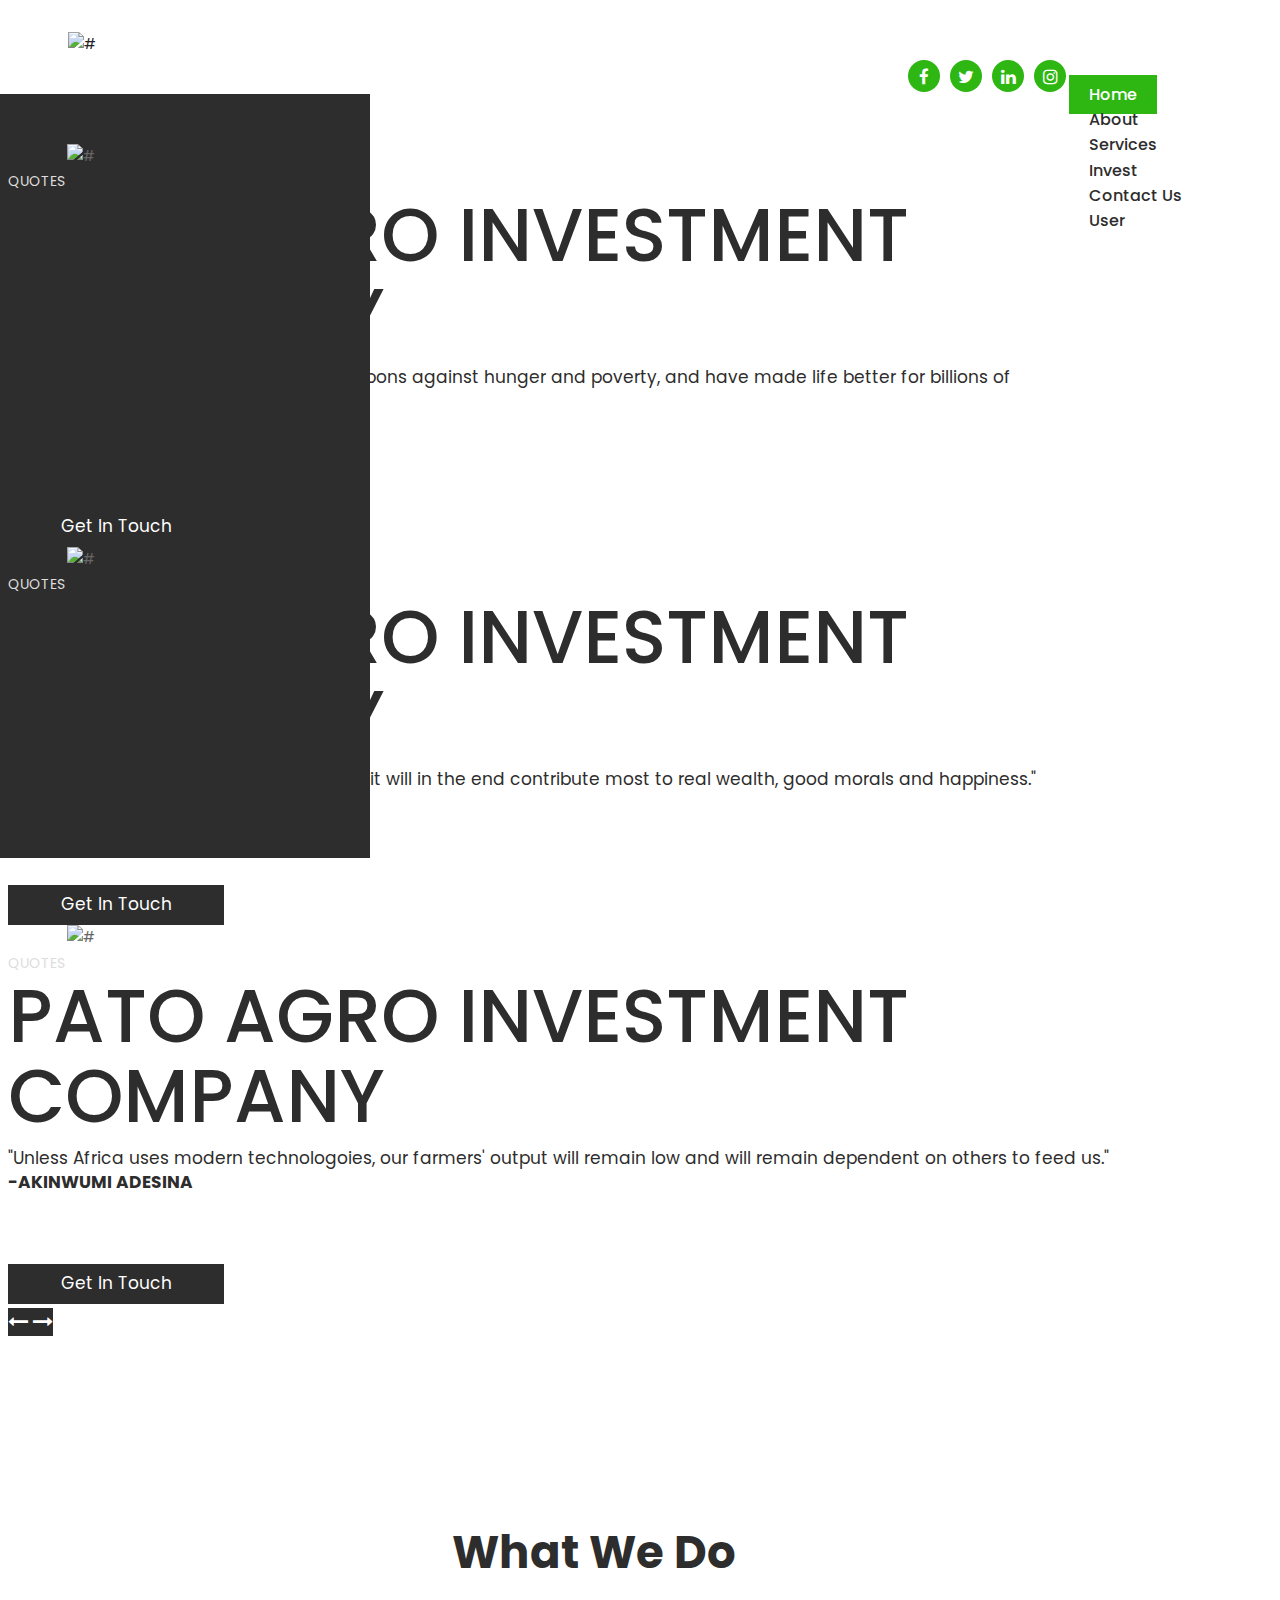
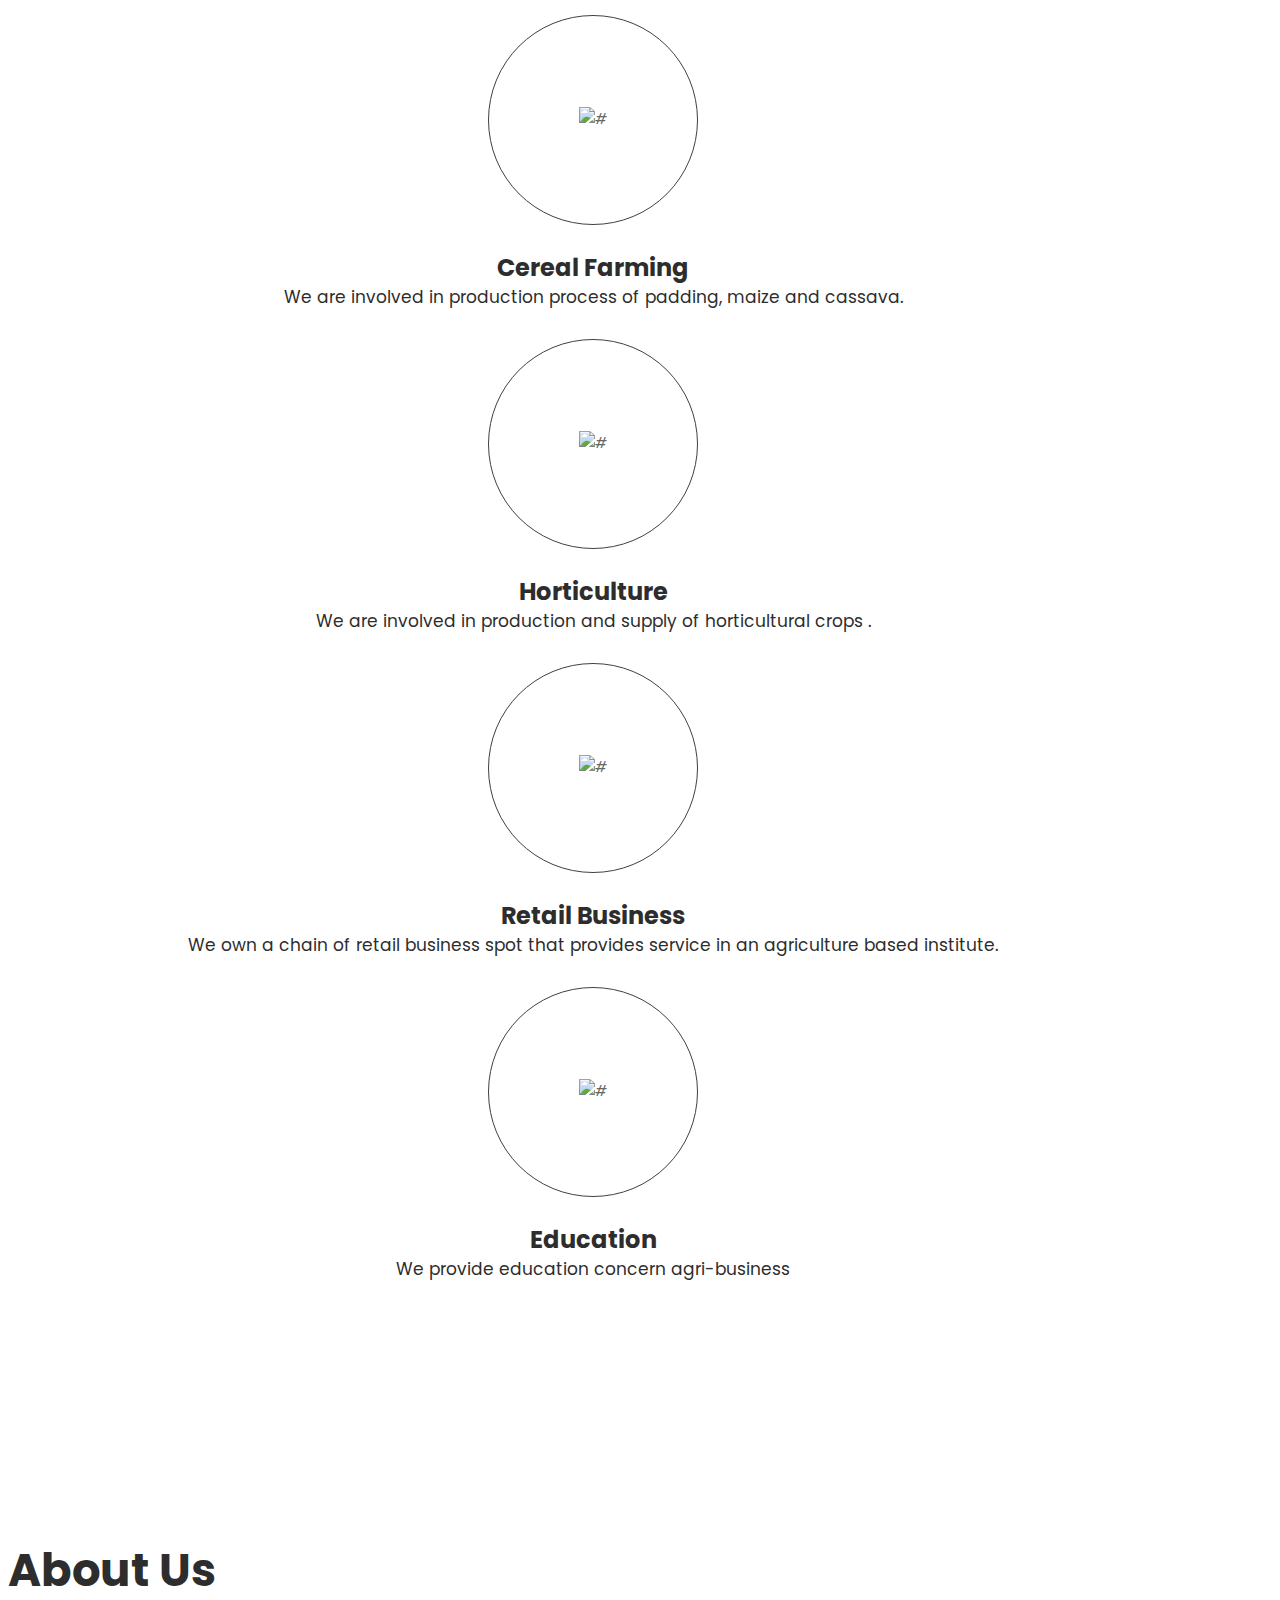
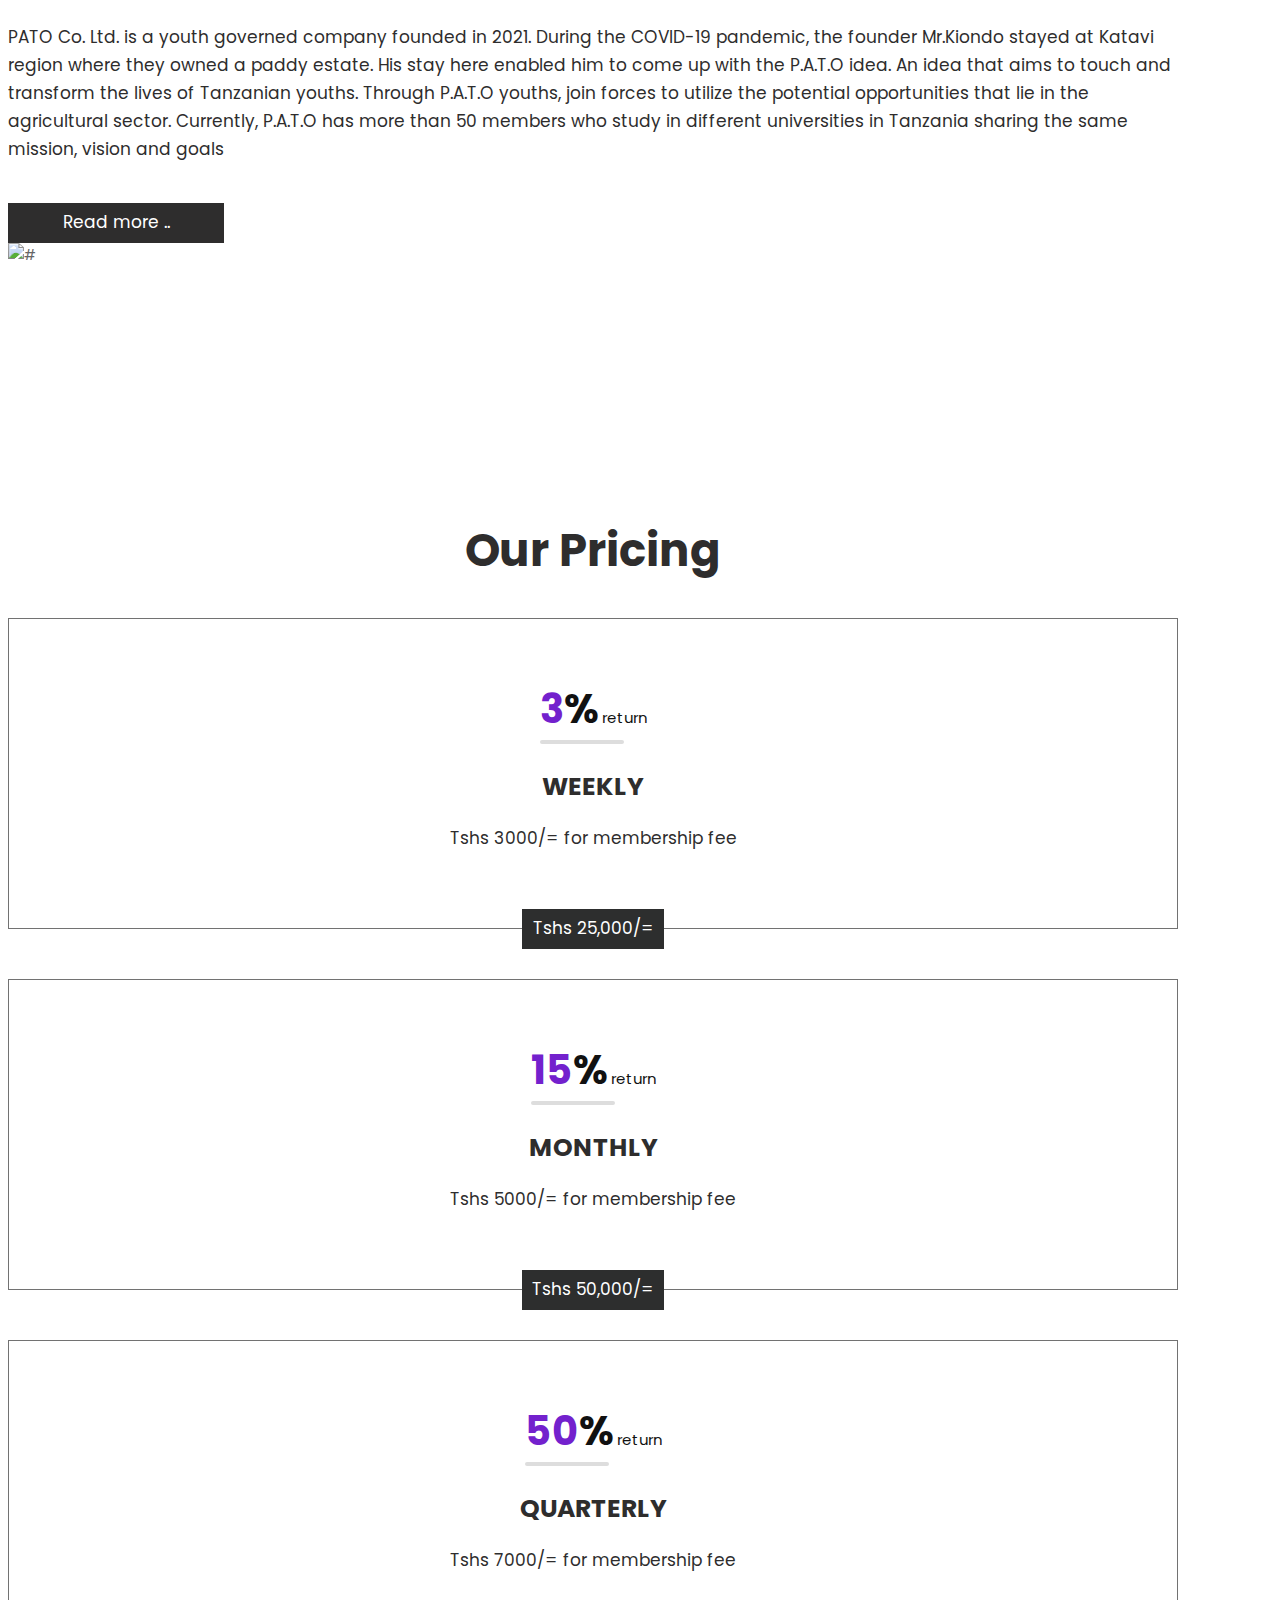
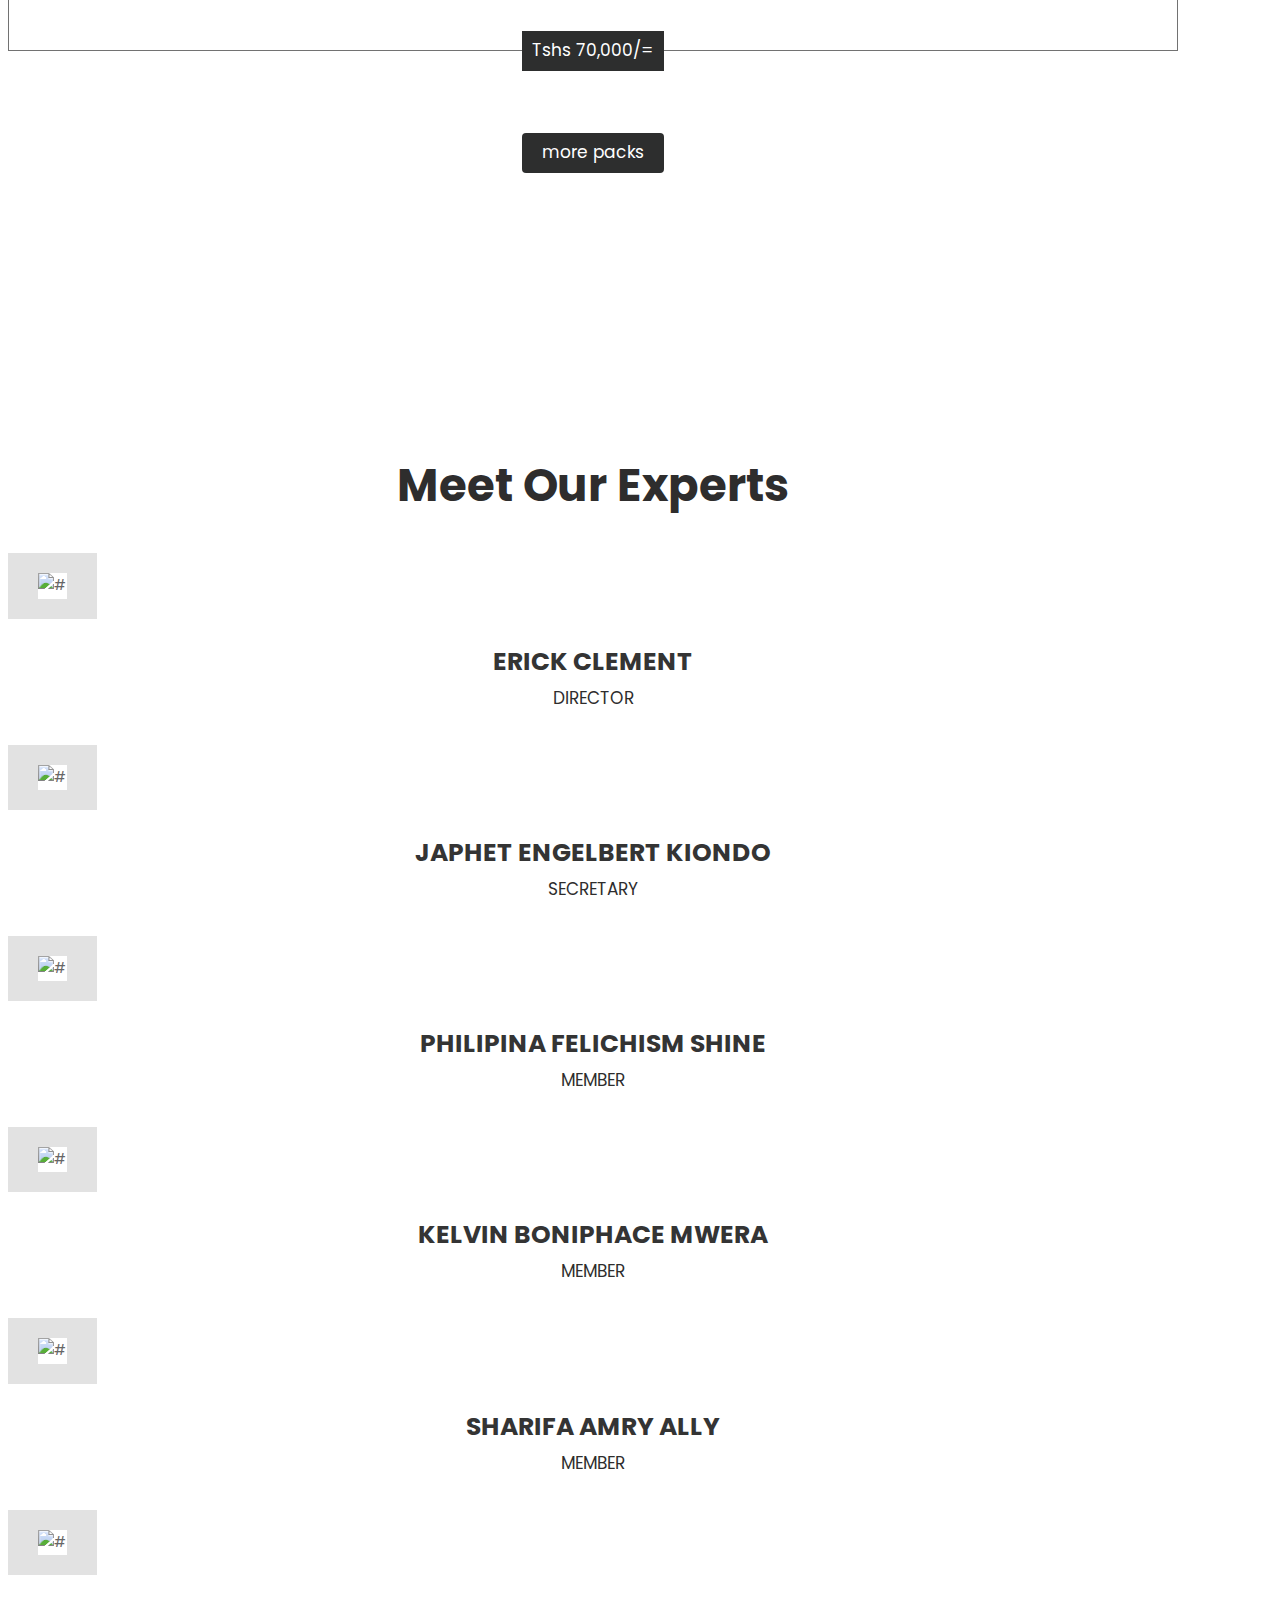
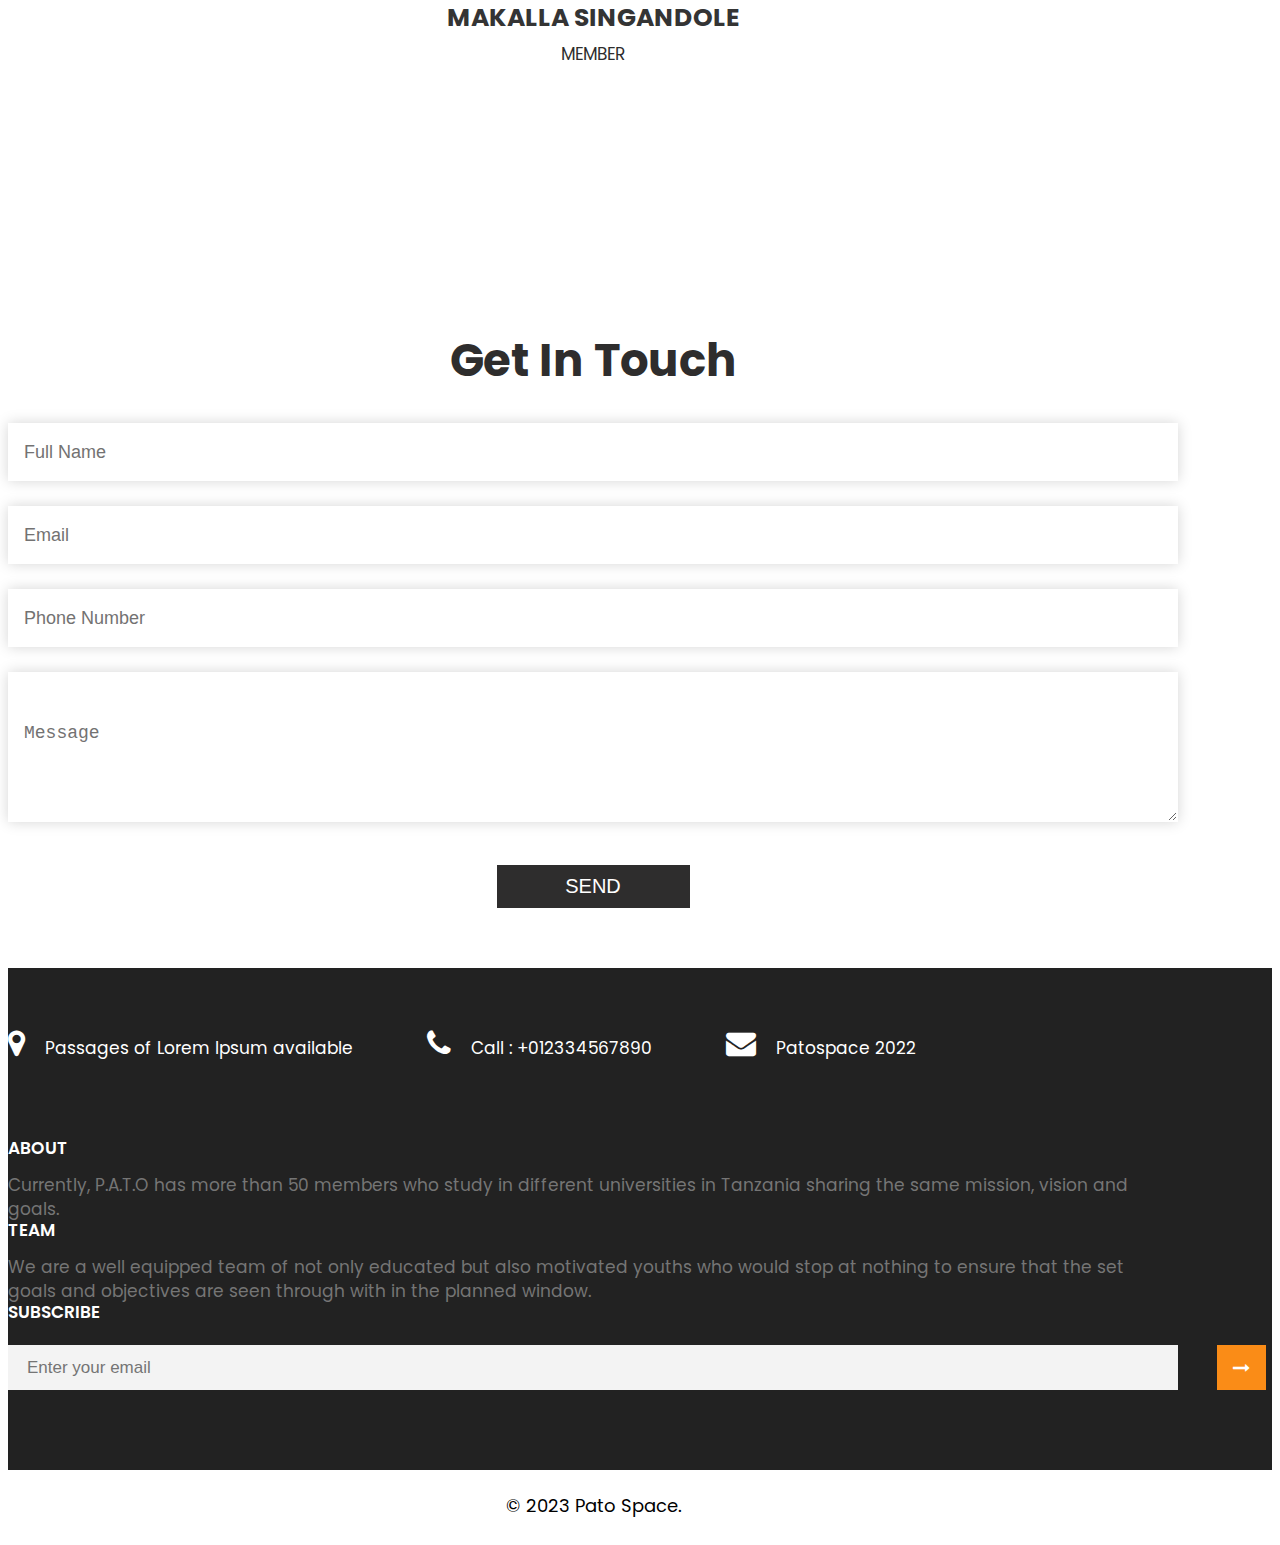
==== commit 7ac6a864: "added photos" ====
--- a/index.html
+++ b/index.html
@@ -333,33 +333,64 @@
                      <div class="col-lg-3 mx-lg-5">
                         <div id="exp" class="experts_box">
                            <div class="experts_img">
-                              <figure><img src="images/japhet_kiondo.jpg" alt="#"/></figure>
+                              <figure><img src="images/erick.jpeg" alt="#"/></figure>
                            </div>
                            <div class="meet">
-                              <h3>Japhet Kiondo</h3>
-                              <p>Lorem ipsum dolor sit amet, iscing elit, sed do magna </p>
-                           </div>
-                        </div>
+                              <h3>Erick Clement</h3>
+                              <p>DIRECTOR</p>
+                           </div>
+                        </div>
+                     </div>
+                     <div class="col-lg-3 mx-lg-5 ">
+                        <div id="exp" class="experts_box">
+                           <div class="experts_img">
+                              <figure><img src="images/japhet.jpeg" alt="#"/></figure>
+                           </div>
+                           <div class="meet">
+                              <h3>Japhet Engelbert Kiondo</h3>
+                              <p>SECRETARY</p>
+                           </div>
+                        </div>
+                     </div> <div class="col-lg-3 mx-lg-5 ">
+                        <div id="exp" class="experts_box">
+                           <div class="experts_img">
+                              <figure><img src="images/shine.jpeg" alt="#"/></figure>
+                           </div>
+                           <div class="meet">
+                              <h3>Philipina Felichism Shine</h3>
+                              <p>MEMBER</p>
+                           </div>
+                        </div>
+                     </div> <div class="col-lg-3 mx-lg-5 ">
+                        <div id="exp" class="experts_box">
+                           <div class="experts_img">
+                              <figure><img src="images/kelvin.jpeg" alt="#"/></figure>
+                           </div>
+                           <div class="meet">
+                              <h3>Kelvin Boniphace Mwera</h3>
+                              <p>MEMBER</p>
+                           </div>
+                        </div>
                      </div>
                      <div class="col-lg-3 mx-lg-5 ">
                         <div id="exp" class="experts_box">
                            <div class="experts_img">
-                              <figure><img src="images/blog2.jpg" alt="#"/></figure>
+                              <figure><img src="images/sharifa.jpeg" alt="#"/></figure>
                            </div>
                            <div class="meet">
-                              <h3>Lonut</h3>
-                              <p>Lorem ipsum dolor sit amet, iscing elit, sed do magna</p>
+                              <h3>Sharifa Amry Ally</h3>
+                              <p>MEMBER</p>
                            </div>
                         </div>
                      </div>
                      <div class="col-lg-3 mx-lg-5">
                         <div id="exp" class="experts_box">
                            <div class="experts_img">
-                              <figure><img src="images/blog3.jpg" alt="#"/></figure>
+                              <figure><img src="images/makalla.jpg" alt="#"/></figure>
                            </div>
                            <div class="meet">
                               <h3>Makalla Singandole</h3>
-                              <p>Lorem ipsum dolor sit amet, iscing elit, sed do magna</p>
+                              <p>MEMBER</p>
                            </div>
                         </div>
                      </div>
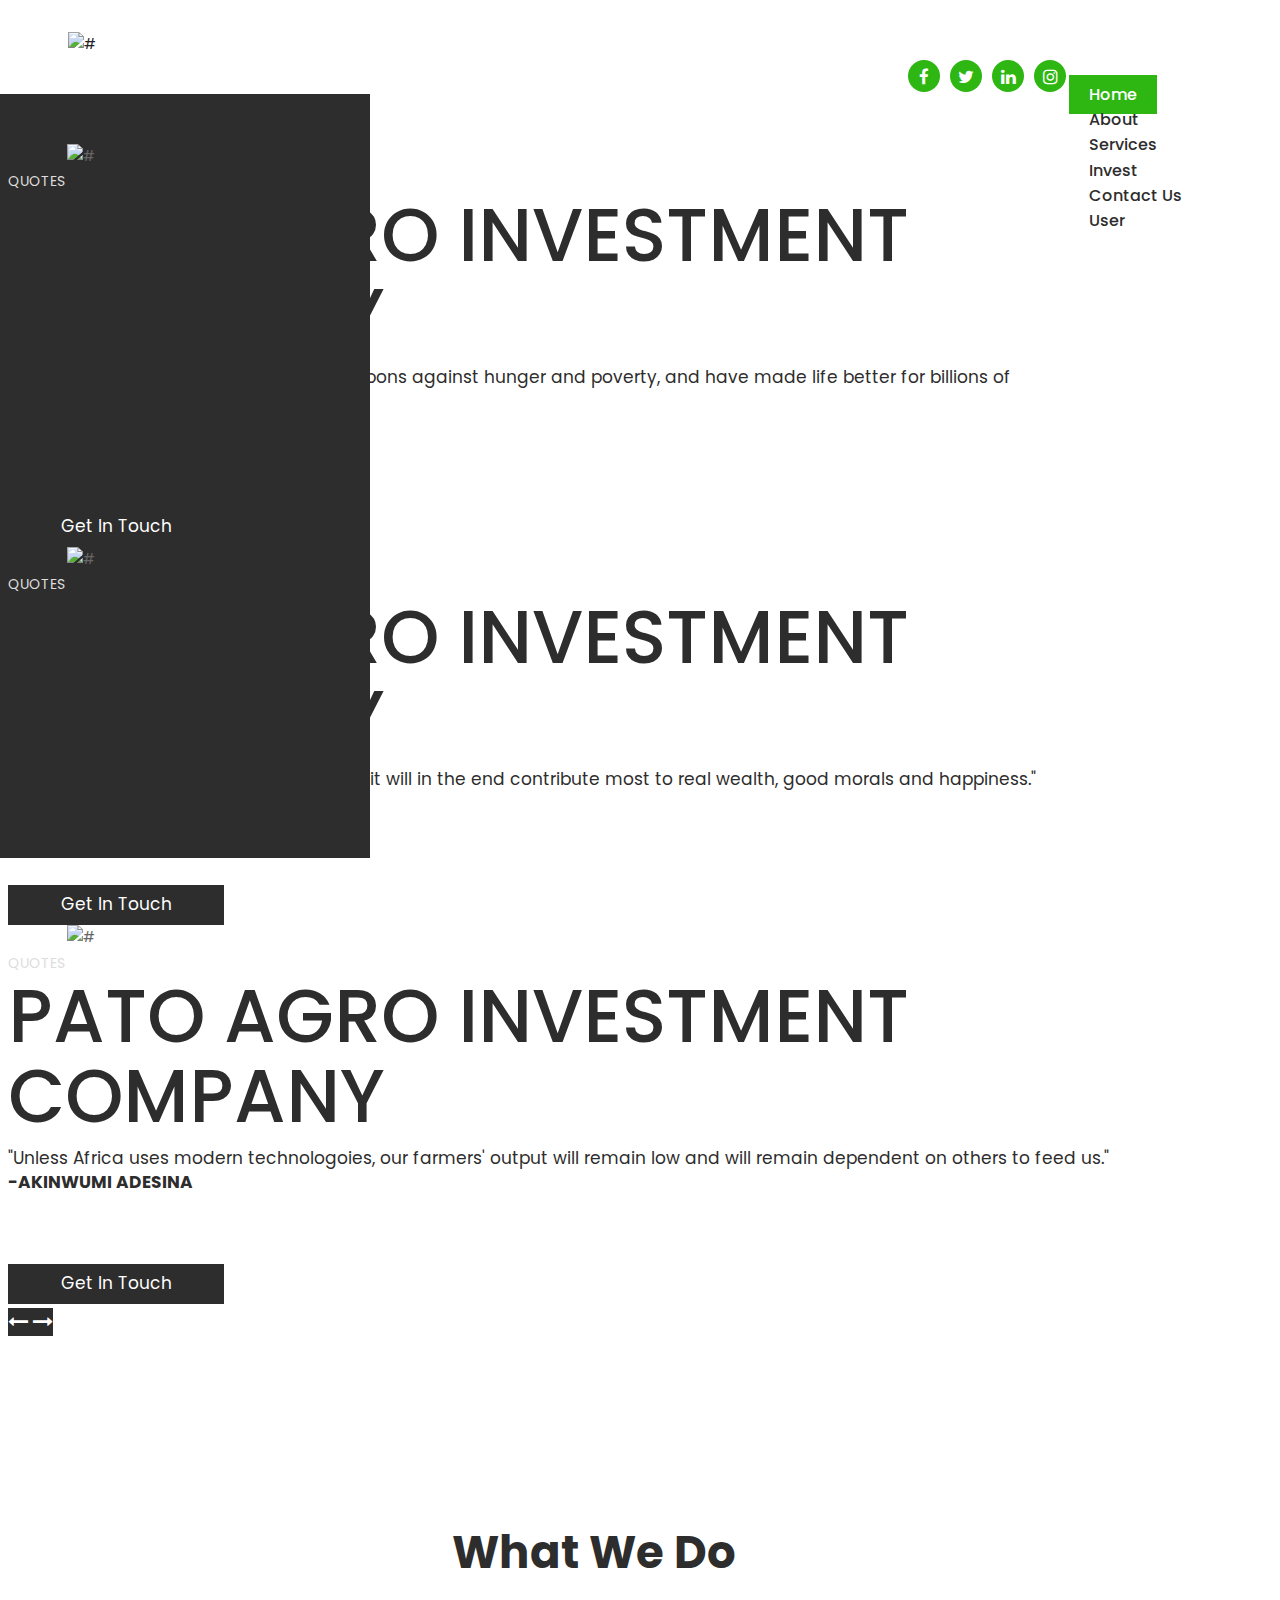
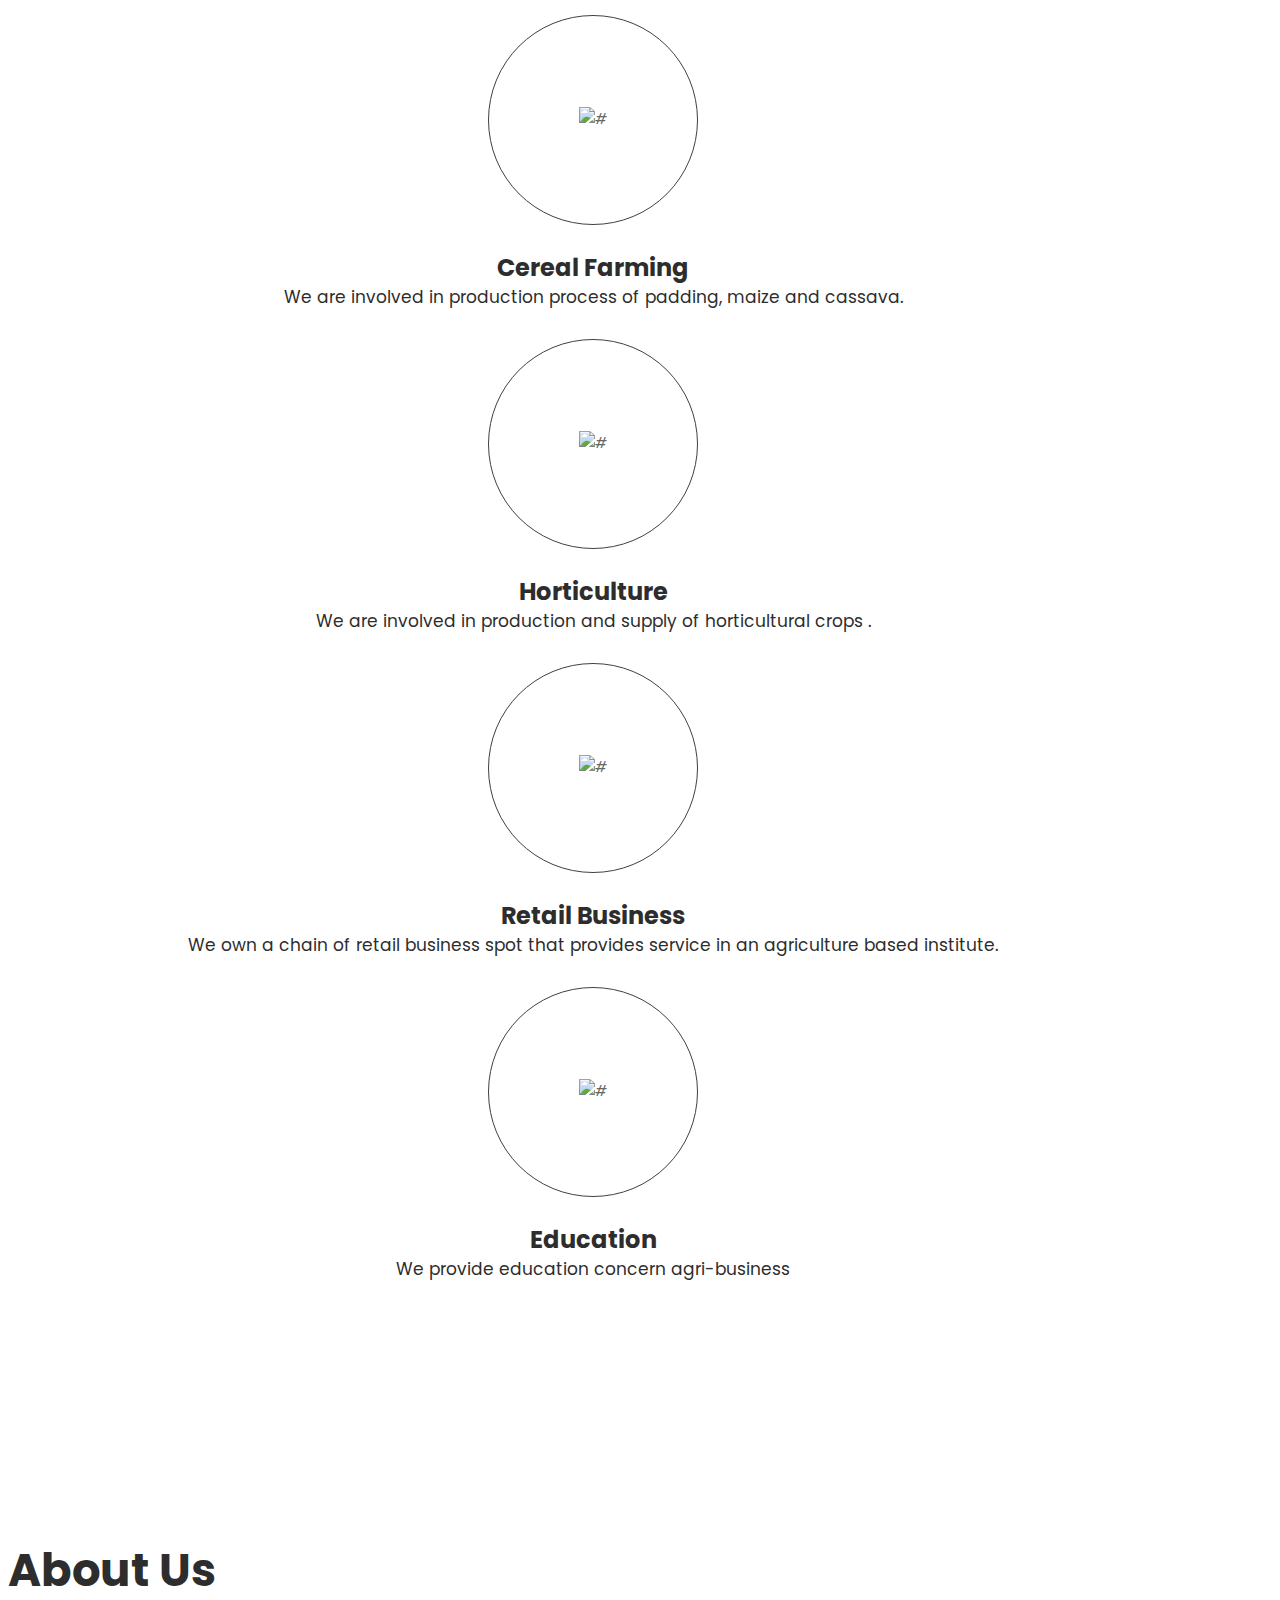
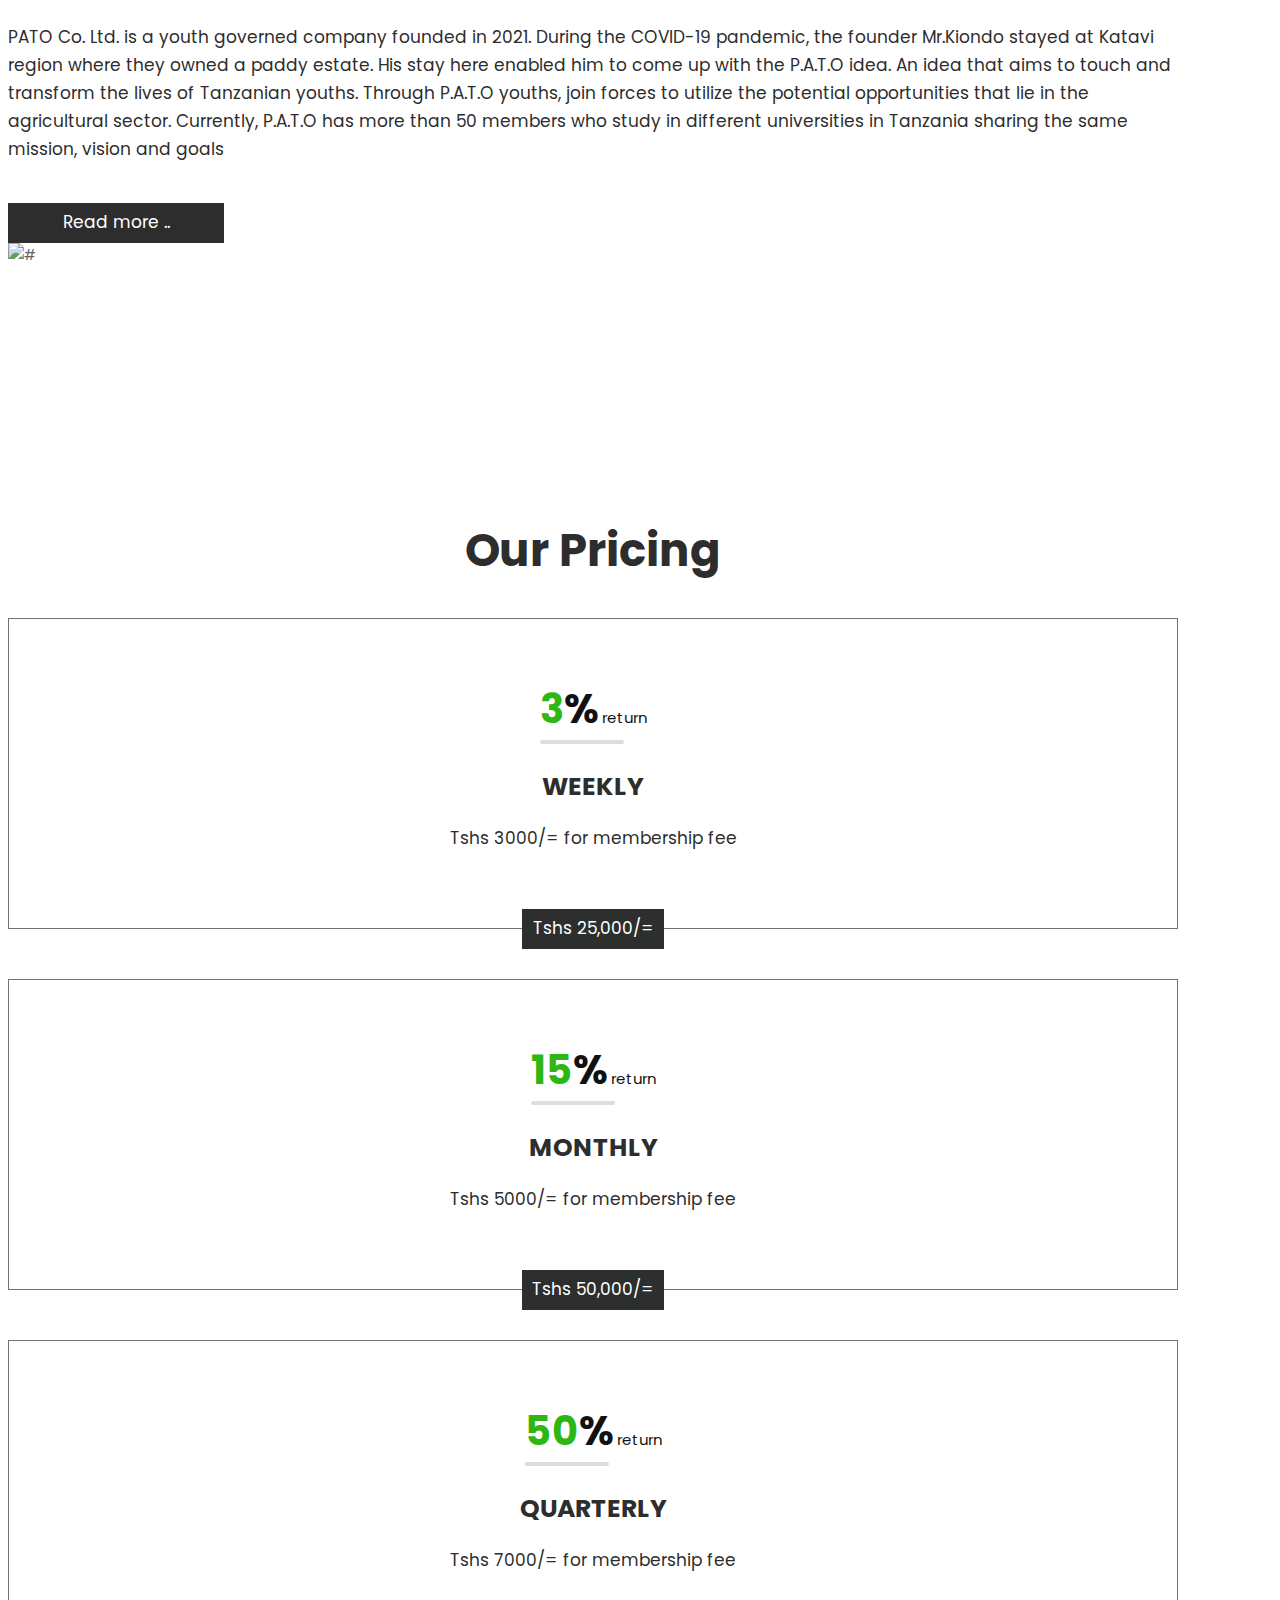
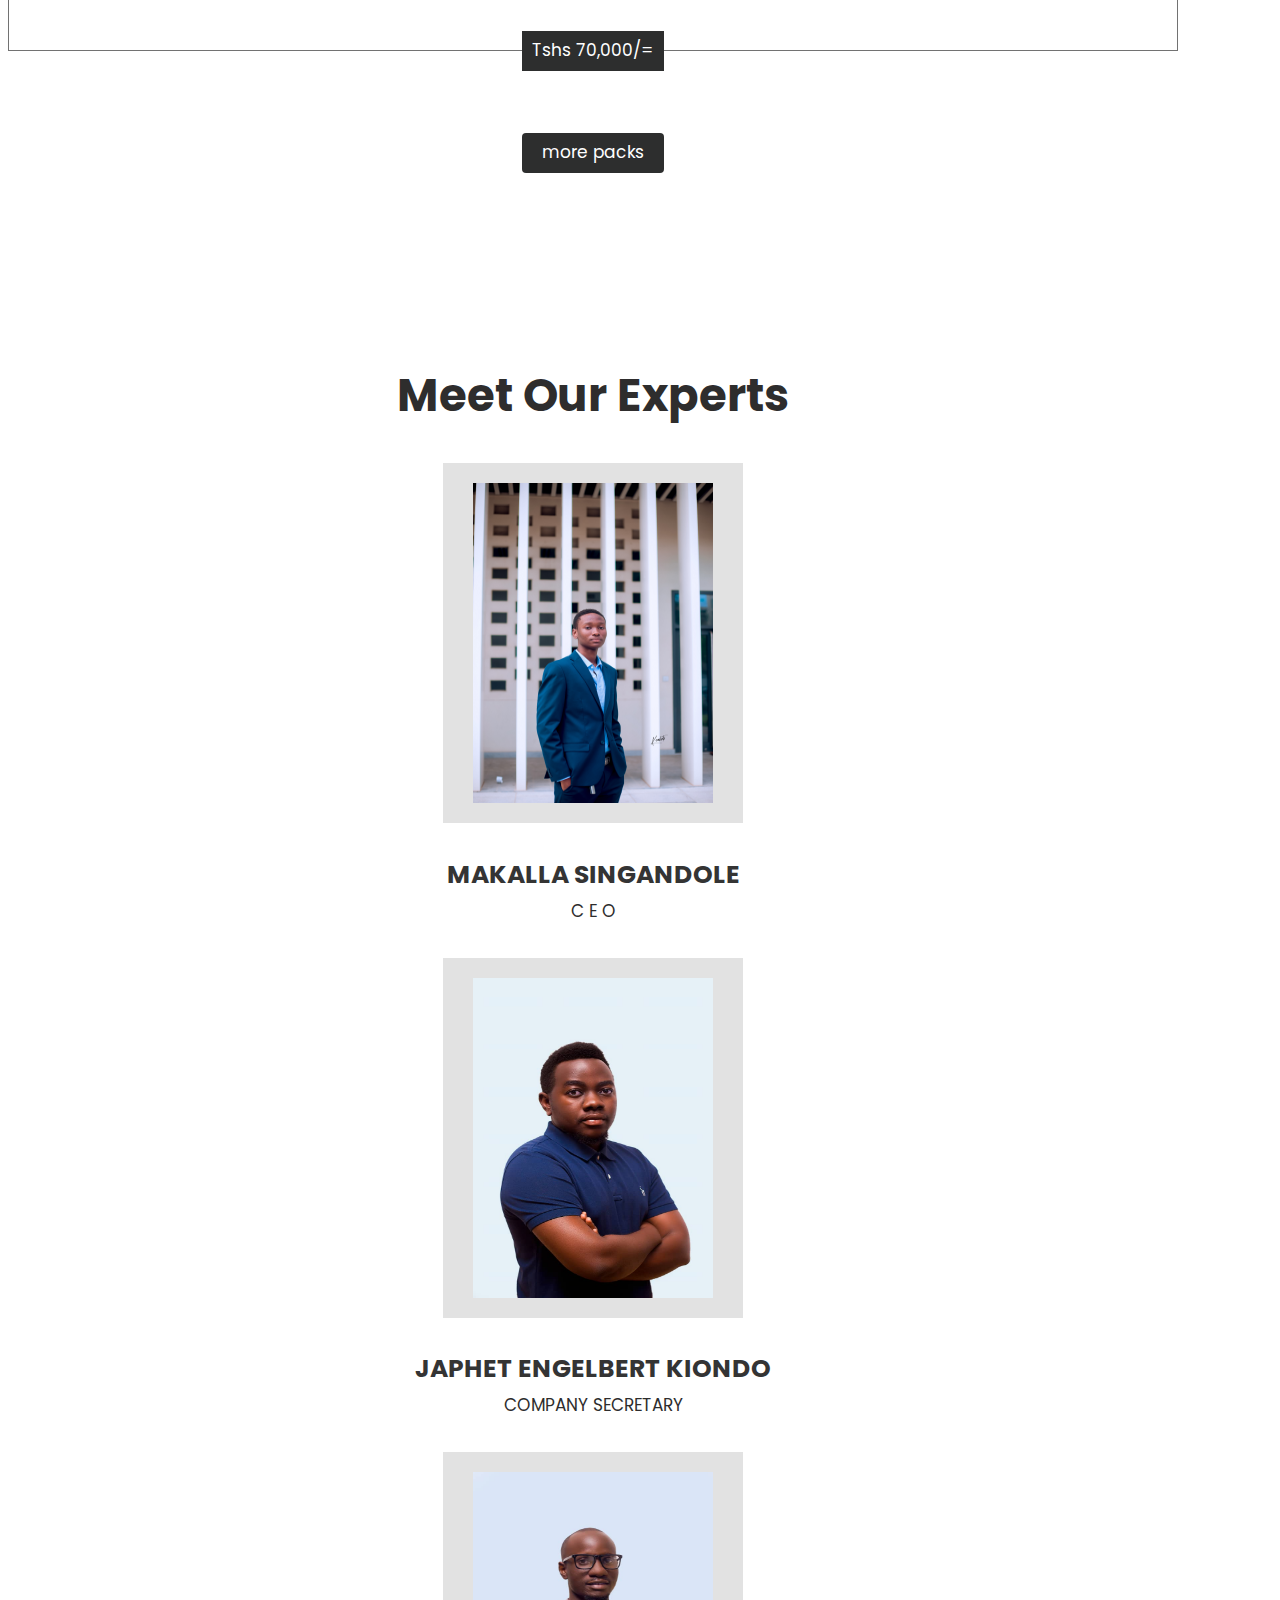
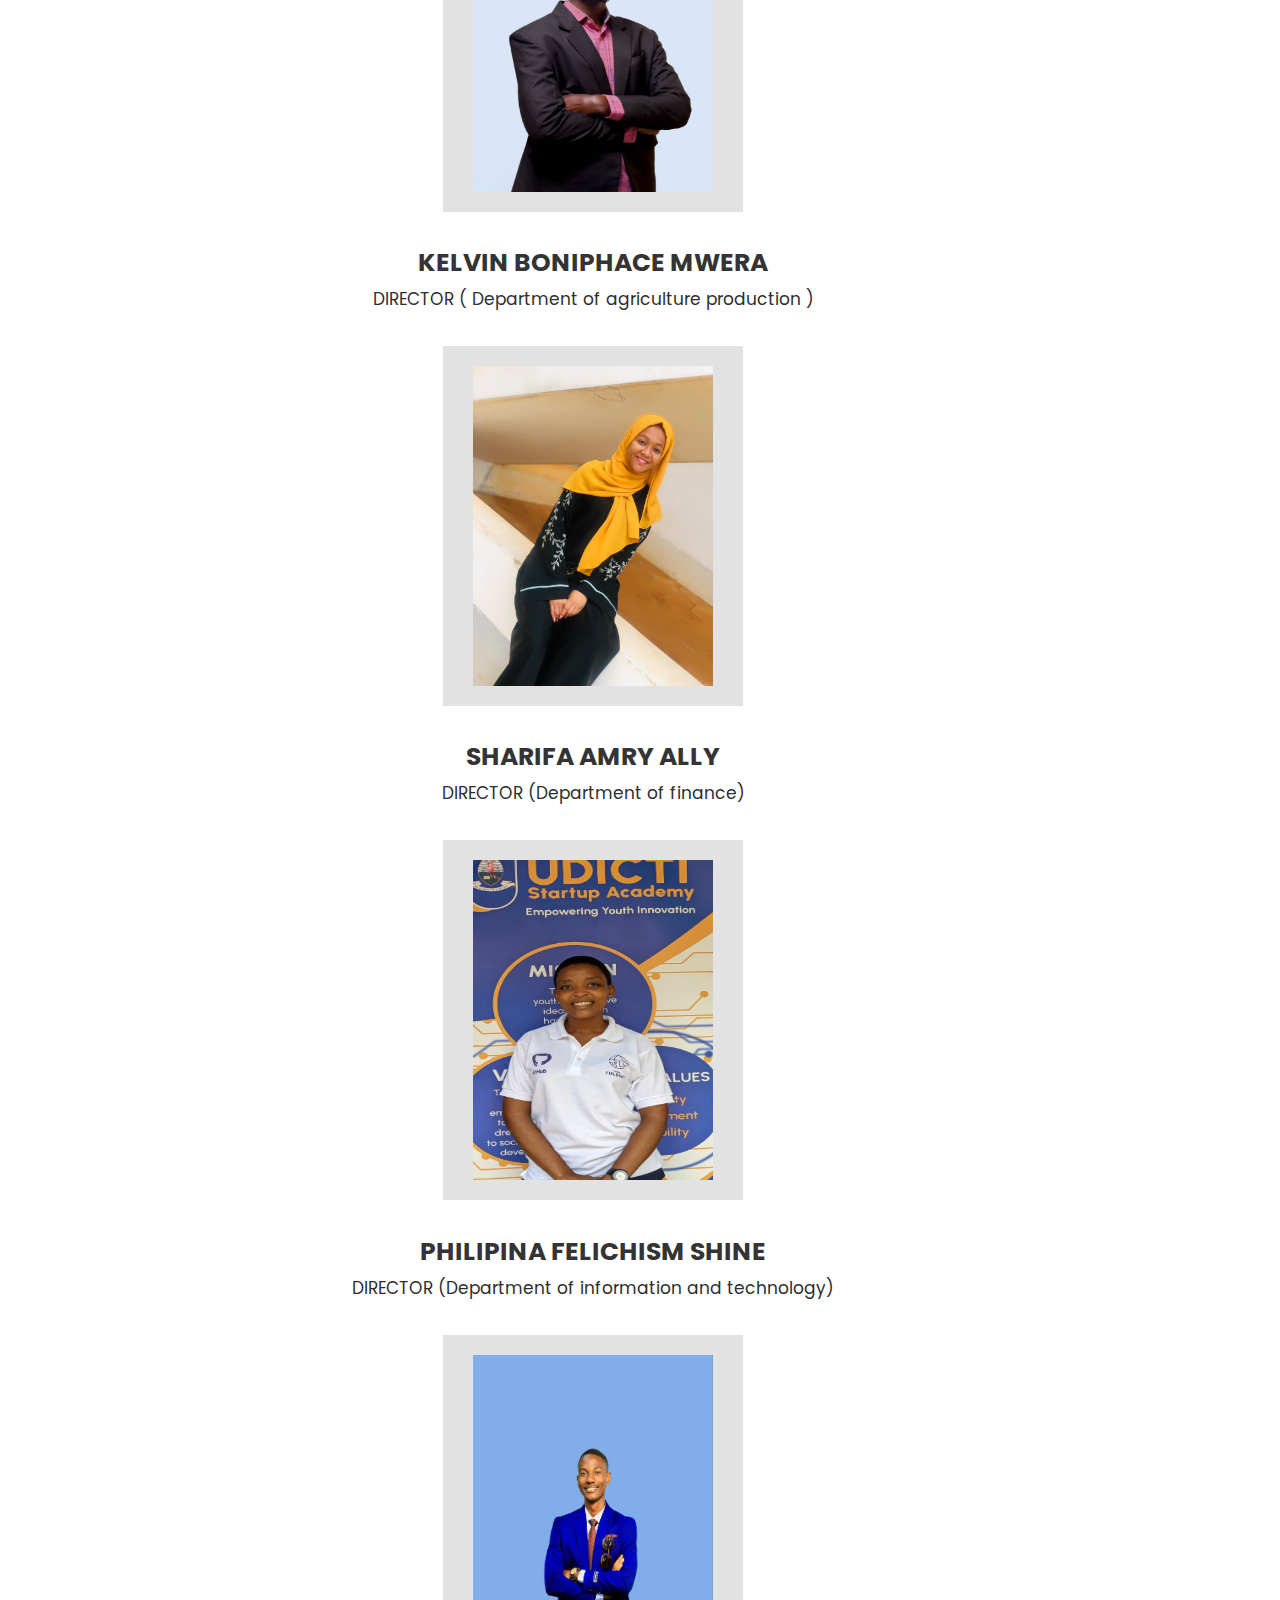
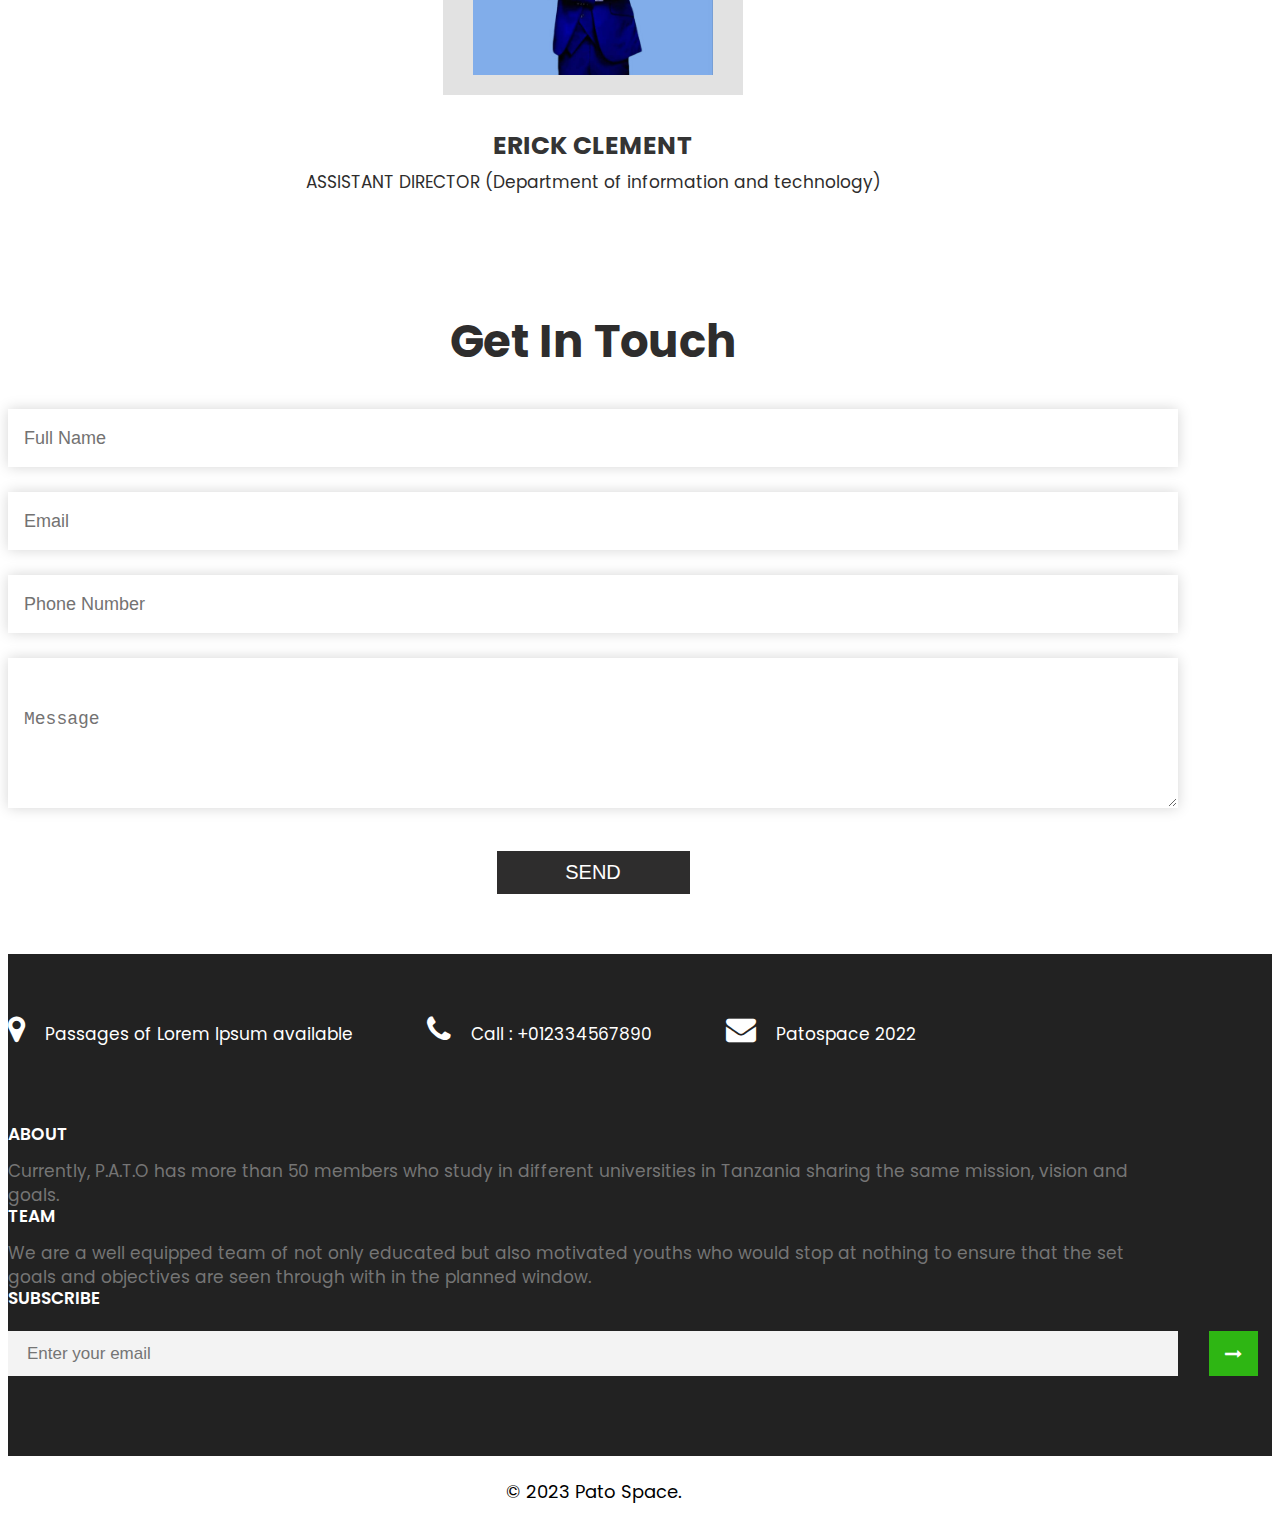
==== commit ee8e3f71: "updated staff detis" ====
--- a/index.html
+++ b/index.html
@@ -329,71 +329,81 @@
             </div>
             <div class="row">
                <div class=" col-xl-12 col-lg-12 offset-lg-0 col-md-12 container-fluid">
-                  <div class="row ">
-                     <div class="col-lg-3 mx-lg-5">
-                        <div id="exp" class="experts_box">
-                           <div class="experts_img">
-                              <figure><img src="images/erick.jpeg" alt="#"/></figure>
-                           </div>
-                           <div class="meet">
-                              <h3>Erick Clement</h3>
-                              <p>DIRECTOR</p>
-                           </div>
-                        </div>
-                     </div>
-                     <div class="col-lg-3 mx-lg-5 ">
+                  <div class="row ">
+                    <div class="col-lg-3 mx-lg-5">
                         <div id="exp" class="experts_box">
                            <div class="experts_img">
+                              <figure><img src="images/makalla.jpg" alt="#"/></figure>
+                           </div>
+                           <div class="meet">
+                              <h3>Makalla Singandole</h3>
+                              <p>C E O</p>
+                           </div>
+                        </div>
+                     </div>
+                    <div class="col-lg-3 mx-lg-5">
+                        <div id="exp" class="experts_box">
+                          <div class="experts_img">
                               <figure><img src="images/japhet.jpeg" alt="#"/></figure>
                            </div>
                            <div class="meet">
                               <h3>Japhet Engelbert Kiondo</h3>
-                              <p>SECRETARY</p>
+                              <p>COMPANY SECRETARY</p>
                            </div>
                         </div>
-                     </div> <div class="col-lg-3 mx-lg-5 ">
+                     </div>
+                    <div class="col-lg-3 mx-lg-5">
+                        <div id="exp" class="experts_box">
+                           <div class="experts_img">
+                              <figure><img src="images/kelvin.jpeg" alt="#"/></figure>
+                           </div>
+                           <div class="meet">
+                              <h3>Kelvin Boniphace Mwera</h3>
+                              <p>DIRECTOR ( Department of agriculture production )</p>
+                           </div>
+                        </div>
+                     </div>
+                    <div class="col-lg-3 mx-lg-5">
+                        <div id="exp" class="experts_box">
+                           <div class="experts_img">
+                              <figure><img src="images/sharifa.jpeg" alt="#"/></figure>
+                           </div>
+                           <div class="meet">
+                              <h3>Sharifa Amry Ally</h3>
+                              <p>DIRECTOR (Department of finance)</p>
+                           </div>
+                        </div>
+                     </div>
+                    <div class="col-lg-3 mx-lg-5">
                         <div id="exp" class="experts_box">
                            <div class="experts_img">
                               <figure><img src="images/shine.jpeg" alt="#"/></figure>
                            </div>
                            <div class="meet">
                               <h3>Philipina Felichism Shine</h3>
-                              <p>MEMBER</p>
+                             <p>DIRECTOR 
+                              (Department of information and technology)</p>
                            </div>
                         </div>
-                     </div> <div class="col-lg-3 mx-lg-5 ">
+                     </div>
+                    
+                    <div class="col-lg-3 mx-lg-5 ">
                         <div id="exp" class="experts_box">
                            <div class="experts_img">
-                              <figure><img src="images/kelvin.jpeg" alt="#"/></figure>
+                              <figure><img src="images/erick.jpeg" alt="#"/></figure>
                            </div>
                            <div class="meet">
-                              <h3>Kelvin Boniphace Mwera</h3>
-                              <p>MEMBER</p>
-                           </div>
-                        </div>
-                     </div>
-                     <div class="col-lg-3 mx-lg-5 ">
-                        <div id="exp" class="experts_box">
-                           <div class="experts_img">
-                              <figure><img src="images/sharifa.jpeg" alt="#"/></figure>
-                           </div>
-                           <div class="meet">
-                              <h3>Sharifa Amry Ally</h3>
-                              <p>MEMBER</p>
-                           </div>
-                        </div>
-                     </div>
-                     <div class="col-lg-3 mx-lg-5">
-                        <div id="exp" class="experts_box">
-                           <div class="experts_img">
-                              <figure><img src="images/makalla.jpg" alt="#"/></figure>
-                           </div>
-                           <div class="meet">
-                              <h3>Makalla Singandole</h3>
-                              <p>MEMBER</p>
-                           </div>
-                        </div>
-                     </div>
+                              <h3>Erick Clement</h3>
+                              <p>ASSISTANT DIRECTOR 
+                              (Department of information and technology)</p>
+                           </div>
+                      </div>
+                 
+                     
+                    
+                    
+                    
+                     
                      <!-- <div class="col-md-12">
                         <a class="read_more mar_top exper" href="Javascript:void(0)"> Read More</a>
                      </div> -->
@@ -427,7 +437,7 @@
                            <input class="contactus" placeholder="Phone Number" type="type" name="Phone Number">                          
                         </div>
                         <div class="col-md-12">
-                           <textarea class="textarea" placeholder="Message" type="type" Message="Name">Message</textarea>
+                           <textarea class="textarea" placeholder="Message" type="type" Message="Name"></textarea>
                         </div>
                         <div class="col-md-12">
                            <button class="send_btn">Send</button>
--- a/css/style.css
+++ b/css/style.css
@@ -391,7 +391,7 @@
 }
 
 .get_btn:hover {
-     color: #fa8c17;
+     color: #2eb613;
 }
 
 .bann_img {
@@ -485,7 +485,7 @@
 
 
 .read_more:hover {
-     background: #fa8c17;
+     background: #2eb613;
      color: #fff;
      transition: ease-in all 0.5s;
 }
@@ -641,7 +641,7 @@
 }
 
 .pricing_box_ti h3 span {
-     color: #7321cd;
+     color: #2eb613;
 }
 
 .pricing_box_ti h3 strong {
@@ -687,7 +687,7 @@
 
 .experts {
      background-color: #fff;
-     padding: 90px 0 147px 0;
+     /* padding: 90px 0 147px 0; */
      position: relative;
 }
 
@@ -697,7 +697,7 @@
 }
 
 .experts .experts_box {
-     text-align: left;
+     text-align: center;
      background-color: #fff;
      transition: ease-in all 0.5s;
 }
@@ -712,7 +712,8 @@
 }
 
 .experts .experts_box .experts_img figure img {
-     width: 100%;
+     width: 300px;
+    height: 360px;
      transition: all .5s;
      border-top: #e2e2e2 solid 20px;
      border-bottom: #e2e2e2 solid 20px;
@@ -823,7 +824,7 @@
 }
 
 .main_form .send_btn:hover {
-     background-color: #fa8c17;
+     background-color: #2eb613;
      transition: ease-in all 0.5s;
      color: #fff;
 }
@@ -896,7 +897,7 @@
 }
 
 ul.link_menu li.active a {
-     color: #fa8c17;
+     color: #2eb613;
 }
 
 ul.link_menu li a {
@@ -908,7 +909,7 @@
 }
 
 ul.link_menu li a:hover {
-     color: #fa8c17;
+     color: #2eb613;
 }
 
 .bottom_form {
@@ -945,7 +946,7 @@
 .right_btn {
      font-size: 17px;
      transition: ease-in all 0.5s;
-     background-color: #fa8c17;
+     background-color: #2eb613;
      color: #fff;
      padding: 8px 16px;
      font-weight: 500;
@@ -958,7 +959,7 @@
 .right_btn:hover {
      background-color: #ddd;
      transition: ease-in all 0.5s;
-     color: #fa8c17;
+     color: #2eb613;
 }
 
 .bottom_form p {
@@ -988,7 +989,7 @@
 }
 
 .copyright a:hover {
-     color: #fa8c17;
+     color: #2eb613;
 }
 
 
